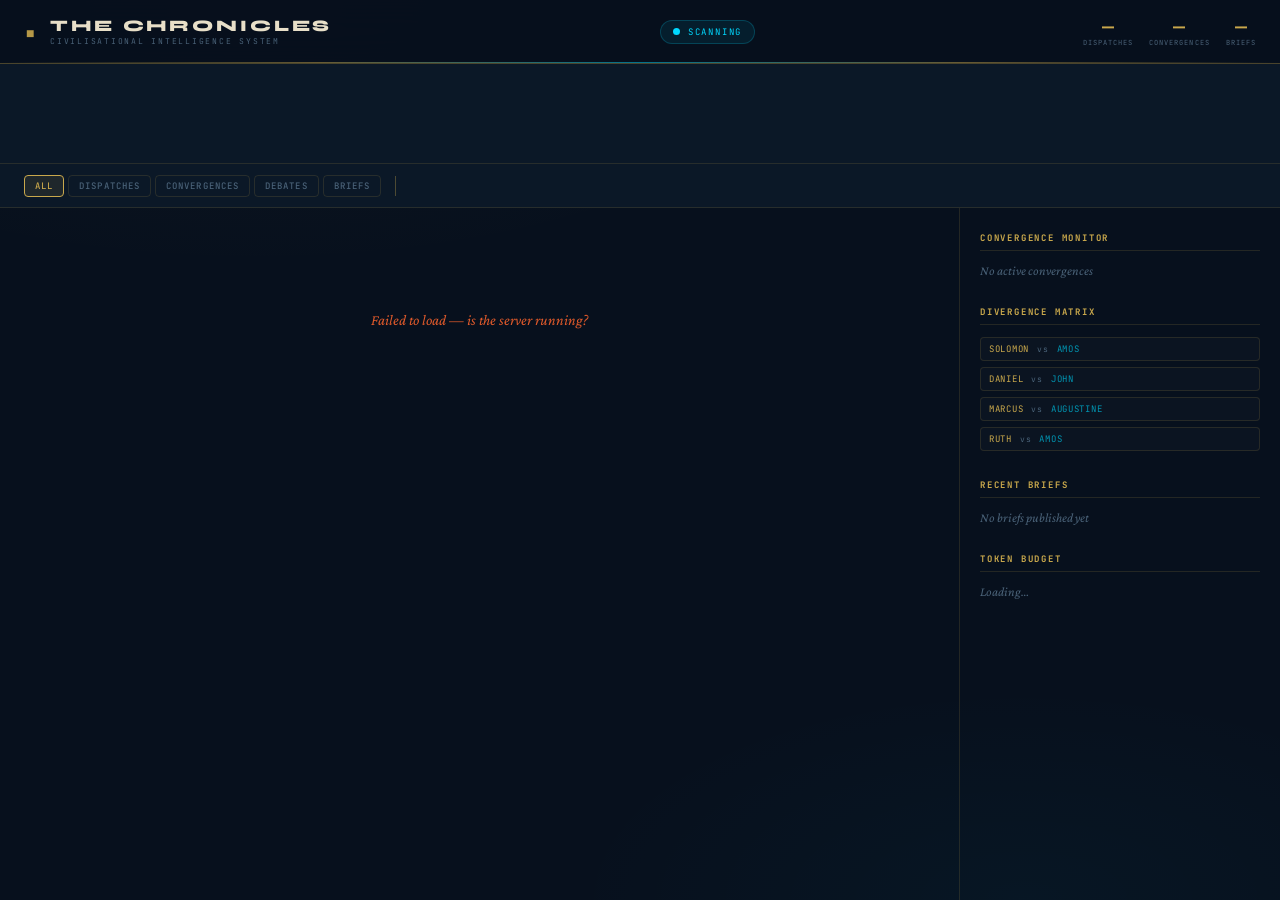
==== index.html @ 288cb097 "Add files via upload" ====
<!DOCTYPE html>
<html lang="en">
<head>
<meta charset="UTF-8"/>
<meta name="viewport" content="width=device-width, initial-scale=1.0"/>
<title>THE CHRONICLES — Civilisational Intelligence</title>
<link rel="preconnect" href="https://fonts.googleapis.com"/>
<link rel="preconnect" href="https://fonts.gstatic.com" crossorigin/>
<link href="https://fonts.googleapis.com/css2?family=Crimson+Pro:ital,wght@0,300;0,400;0,600;1,300;1,400&family=JetBrains+Mono:wght@300;400;500&family=Syne:wght@400;500;600;700;800&display=swap" rel="stylesheet"/>
<link rel="stylesheet" href="style.css"/>
</head>
<body>

<!-- TOPBAR -->
<header class="topbar">
  <div class="topbar-left">
    <div class="site-mark">
      <span class="site-glyph">𒀭</span>
      <div class="site-titles">
        <h1 class="site-name">THE CHRONICLES</h1>
        <p class="site-sub">CIVILISATIONAL INTELLIGENCE SYSTEM</p>
      </div>
    </div>
  </div>
  <div class="topbar-center">
    <div class="live-indicator" id="liveIndicator">
      <span class="live-dot"></span>
      <span class="live-text">SCANNING</span>
    </div>
  </div>
  <div class="topbar-right">
    <div class="weekly-stats" id="weeklyStats">
      <div class="stat-chip"><span class="stat-num" id="statDispatches">—</span><span class="stat-label">DISPATCHES</span></div>
      <div class="stat-chip"><span class="stat-num" id="statAlerts">—</span><span class="stat-label">CONVERGENCES</span></div>
      <div class="stat-chip"><span class="stat-num" id="statBriefs">—</span><span class="stat-label">BRIEFS</span></div>
    </div>
  </div>
</header>

<!-- AGENT STRIP -->
<nav class="agent-strip" id="agentStrip">
  <div class="agent-strip-inner" id="agentStripInner">
    <!-- populated by JS -->
  </div>
</nav>

<!-- FILTER BAR -->
<div class="filter-bar" id="filterBar">
  <div class="filter-group">
    <button class="filter-btn active" data-type="">ALL</button>
    <button class="filter-btn" data-type="dispatch">DISPATCHES</button>
    <button class="filter-btn" data-type="convergence_alert">CONVERGENCES</button>
    <button class="filter-btn" data-type="debate">DEBATES</button>
    <button class="filter-btn" data-type="brief">BRIEFS</button>
  </div>
  <div class="filter-group agent-filters" id="agentFilters">
    <!-- populated by JS -->
  </div>
</div>

<!-- MAIN LAYOUT -->
<main class="main-layout">

  <!-- FEED -->
  <section class="feed" id="feed">
    <div class="feed-loading" id="feedLoading">
      <div class="loading-glyphs">
        <span>𒀭</span><span>𓂀</span><span>✦</span><span>𒁹</span>
      </div>
      <p>Consulting the ancient minds…</p>
    </div>
    <div id="feedItems"></div>
    <div class="empty-state" id="emptyState" style="display:none;">
      <p class="empty-glyph">𒀭</p>
      <p>No dispatches yet. Trigger an agent to begin.</p>
    </div>
  </section>

  <!-- SIDEBAR -->
  <aside class="sidebar">

    <div class="sidebar-section">
      <h3 class="sidebar-title">CONVERGENCE MONITOR</h3>
      <div class="convergence-monitor" id="convergenceMonitor">
        <p class="sidebar-empty">No active convergences</p>
      </div>
    </div>

    <div class="sidebar-section">
      <h3 class="sidebar-title">DIVERGENCE MATRIX</h3>
      <div class="divergence-matrix">
        <div class="div-pair"><span class="div-a">SOLOMON</span><span class="div-sep">vs</span><span class="div-b">AMOS</span></div>
        <div class="div-pair"><span class="div-a">DANIEL</span><span class="div-sep">vs</span><span class="div-b">JOHN</span></div>
        <div class="div-pair"><span class="div-a">MARCUS</span><span class="div-sep">vs</span><span class="div-b">AUGUSTINE</span></div>
        <div class="div-pair"><span class="div-a">RUTH</span><span class="div-sep">vs</span><span class="div-b">AMOS</span></div>
      </div>
    </div>

    <div class="sidebar-section">
      <h3 class="sidebar-title">RECENT BRIEFS</h3>
      <div id="sidebarBriefs"><p class="sidebar-empty">No briefs published yet</p></div>
    </div>

    <div class="sidebar-section">
      <h3 class="sidebar-title">TOKEN BUDGET</h3>
      <div id="budgetDisplay"><p class="sidebar-empty">Loading…</p></div>
    </div>

  </aside>

</main>

<!-- BRIEF MODAL -->
<div class="modal-overlay" id="briefModal" style="display:none;">
  <div class="modal-inner" id="briefModalInner">
    <button class="modal-close" id="briefModalClose">✕</button>
    <div id="briefModalContent"></div>
  </div>
</div>

<script>
// ═══════════════════════════════════════════════════════════════════
// STATE
// ═══════════════════════════════════════════════════════════════════

const state = {
  agents: [],
  dispatches: [],
  briefs: [],
  activeType: '',
  activeAgent: '',
};

const AGENT_COLORS = {
  SOLOMON:         '#C9A84C',
  DANIEL:          '#4A90D9',
  AMOS:            '#E05A2B',
  RUTH:            '#7AC87A',
  JOHN:            '#9B59B6',
  AUGUSTINE:       '#8B6914',
  MARCUS_AURELIUS: '#C0392B',
  HILDEGARD:       '#27AE60',
  SYSTEM:          '#00D8FF',
};

// ═══════════════════════════════════════════════════════════════════
// FETCH
// ═══════════════════════════════════════════════════════════════════

async function fetchAll() {
  try {
    const [agents, dispatches, briefs, stats, budget] = await Promise.all([
      fetch('/api/agents').then(r => r.json()),
      fetch('/api/dispatches?limit=100').then(r => r.json()),
      fetch('/api/briefs?limit=20').then(r => r.json()),
      fetch('/api/stats').then(r => r.json()),
      fetch('/api/budget').then(r => r.json()),
    ]);
    state.agents    = agents;
    state.dispatches= dispatches;
    state.briefs    = briefs;
    renderAgentStrip(agents);
    renderAgentFilters(agents);
    renderFeed();
    renderStats(stats);
    renderBriefs(briefs);
    renderBudget(budget);
    renderConvergenceMonitor(dispatches);
    document.getElementById('feedLoading').style.display = 'none';
    if (!dispatches.length) document.getElementById('emptyState').style.display = 'flex';
  } catch (e) {
    console.error(e);
    document.getElementById('feedLoading').innerHTML = '<p style="color:#E05A2B">Failed to load — is the server running?</p>';
  }
}

// ═══════════════════════════════════════════════════════════════════
// RENDER — AGENT STRIP
// ═══════════════════════════════════════════════════════════════════

function renderAgentStrip(agents) {
  const el = document.getElementById('agentStripInner');
  el.innerHTML = agents.map(a => {
    const color = AGENT_COLORS[a.name] || '#C9A84C';
    const shortName = a.name.replace('_', ' ');
    return `<div class="agent-card" style="--agent-color:${color}" data-agent="${a.name}" onclick="filterByAgent('${a.name}')">
      <div class="agent-card-dot" style="background:${color}"></div>
      <div class="agent-card-info">
        <span class="agent-card-name">${shortName}</span>
        <span class="agent-card-era">${a.era}</span>
        <span class="agent-card-territory">${a.territory}</span>
      </div>
    </div>`;
  }).join('');
}

function renderAgentFilters(agents) {
  const el = document.getElementById('agentFilters');
  el.innerHTML = agents.map(a => {
    const color = AGENT_COLORS[a.name] || '#C9A84C';
    const short = a.name.replace('_AURELIUS','').replace('_',' ');
    return `<button class="filter-btn agent-filter-btn" data-agent="${a.name}" style="--ac:${color}" onclick="filterByAgent('${a.name}')">${short}</button>`;
  }).join('');
}

// ═══════════════════════════════════════════════════════════════════
// RENDER — FEED
// ═══════════════════════════════════════════════════════════════════

function renderFeed() {
  const el = document.getElementById('feedItems');
  let items = state.dispatches;
  if (state.activeType)  items = items.filter(d => d.type  === state.activeType);
  if (state.activeAgent) items = items.filter(d => d.agent === state.activeAgent ||
    (d.mentions && d.mentions.includes(state.activeAgent)));

  // Inject briefs inline by timestamp
  const briefItems = state.briefs.map(b => ({...b, type: 'brief', _isBrief: true}));
  const all = [...items, ...briefItems].sort((a,b) => {
    const ta = a.timestamp || a.created_at || '';
    const tb = b.timestamp || b.created_at || '';
    return tb.localeCompare(ta);
  });

  if (!all.length) {
    document.getElementById('emptyState').style.display = 'flex';
    el.innerHTML = '';
    return;
  }
  document.getElementById('emptyState').style.display = 'none';
  el.innerHTML = all.map(renderDispatchCard).join('');
}

function renderDispatchCard(d) {
  const type  = d.type || 'dispatch';
  const agent = d.agent || 'SYSTEM';
  const color = AGENT_COLORS[agent] || AGENT_COLORS[agent.split(':')[0]] || '#C9A84C';
  const ts    = formatTime(d.timestamp || d.created_at);
  const tags  = Array.isArray(d.tags) ? d.tags : [];
  const sil   = d.sil_score ? d.sil_score.toFixed(2) : null;
  const headline = d.headline || '';
  const body  = d.body || d.verdict || '';
  const agentLabel = agent.replace('_AURELIUS',' AUR.').replace('_',' ');

  if (type === 'convergence_alert') {
    return `<article class="dispatch-card convergence-card" data-id="${d.id||''}">
      <div class="card-alert-bar"></div>
      <div class="card-header">
        <span class="card-type-badge convergence-badge">⚡ CONVERGENCE</span>
        <span class="card-ts">${ts}</span>
      </div>
      <h2 class="card-headline convergence-headline">${headline}</h2>
      <p class="card-body">${body.slice(0,500)}</p>
      ${tags.length ? `<div class="card-tags">${tags.map(t=>`<span class="tag">${t}</span>`).join('')}</div>` : ''}
    </article>`;
  }

  if (type === 'debate') {
    const [agA, agB] = agent.split(':');
    const cA = AGENT_COLORS[agA] || '#C9A84C';
    const cB = AGENT_COLORS[agB] || '#4A90D9';
    return `<article class="dispatch-card debate-card" data-id="${d.id||''}">
      <div class="card-header">
        <span class="card-type-badge debate-badge">⚔ DIVERGENCE</span>
        <div class="debate-agents">
          <span style="color:${cA}">${agA}</span>
          <span class="debate-vs">vs</span>
          <span style="color:${cB}">${(agB||'').replace('_AURELIUS','')}</span>
        </div>
        <span class="card-ts">${ts}</span>
      </div>
      <h2 class="card-headline">${headline}</h2>
      <p class="card-body">${body.slice(0,600)}</p>
      ${tags.length ? `<div class="card-tags">${tags.map(t=>`<span class="tag">${t}</span>`).join('')}</div>` : ''}
    </article>`;
  }

  if (type === 'brief' || d._isBrief) {
    const confidence = d.confidence || 'LOW';
    const confColor = {LOW:'#8B6914', MEDIUM:'#C9A84C', HIGH:'#E05A2B', CONFIRMED:'#00D8FF'}[confidence] || '#C9A84C';
    return `<article class="dispatch-card brief-card" data-id="${d.id||''}" onclick="openBrief('${d.id||''}')">
      <div class="brief-crown">✦ CHRONICLES BRIEF</div>
      <div class="card-header">
        <span class="brief-confidence" style="color:${confColor}; border-color:${confColor}">${confidence}</span>
        <span class="card-ts">${ts}</span>
      </div>
      <h2 class="card-headline brief-headline">${d.headline || ''}</h2>
      <p class="card-body">${(d.verdict||'').slice(0,300)}${d.verdict && d.verdict.length > 300 ? '…' : ''}</p>
      <div class="brief-footer">
        ${Array.isArray(d.agents) ? d.agents.map(a=>`<span class="brief-agent-tag" style="color:${AGENT_COLORS[a]||'#C9A84C'}">${a.replace('_AURELIUS','')}</span>`).join('') : ''}
        <span class="brief-read-more">Read full brief →</span>
      </div>
    </article>`;
  }

  // Default dispatch
  return `<article class="dispatch-card agent-dispatch" style="--agent-color:${color}" data-id="${d.id||''}">
    <div class="card-agent-stripe" style="background:${color}"></div>
    <div class="card-header">
      <div class="card-agent-info">
        <span class="card-agent-dot" style="background:${color}"></span>
        <span class="card-agent-name" style="color:${color}">${agentLabel}</span>
      </div>
      <div class="card-meta-right">
        ${sil ? `<span class="sil-score" title="Signal Integrity Score">${sil}</span>` : ''}
        <span class="card-ts">${ts}</span>
      </div>
    </div>
    ${headline ? `<h2 class="card-headline">${headline}</h2>` : ''}
    <p class="card-body">${body.slice(0,600)}${body.length > 600 ? '…' : ''}</p>
    ${tags.length ? `<div class="card-tags">${tags.slice(0,6).map(t=>`<span class="tag">${t}</span>`).join('')}</div>` : ''}
  </article>`;
}

// ═══════════════════════════════════════════════════════════════════
// RENDER — STATS / SIDEBAR
// ═══════════════════════════════════════════════════════════════════

function renderStats(stats) {
  document.getElementById('statDispatches').textContent = stats.total_dispatches || 0;
  document.getElementById('statAlerts').textContent     = stats.convergence_alerts || 0;
  document.getElementById('statBriefs').textContent     = stats.briefs || 0;
}

function renderBriefs(briefs) {
  const el = document.getElementById('sidebarBriefs');
  if (!briefs.length) { el.innerHTML = '<p class="sidebar-empty">No briefs published yet</p>'; return; }
  el.innerHTML = briefs.slice(0,4).map(b => {
    const conf = b.confidence || 'LOW';
    const confColor = {LOW:'#8B6914',MEDIUM:'#C9A84C',HIGH:'#E05A2B',CONFIRMED:'#00D8FF'}[conf]||'#C9A84C';
    return `<div class="sidebar-brief" onclick="openBrief('${b.id||''}')">
      <span class="brief-conf-dot" style="background:${confColor}"></span>
      <span class="sidebar-brief-headline">${(b.headline||'').slice(0,80)}${(b.headline||'').length>80?'…':''}</span>
    </div>`;
  }).join('');
}

function renderBudget(budget) {
  const el = document.getElementById('budgetDisplay');
  if (!budget || typeof budget !== 'object') { el.innerHTML = '<p class="sidebar-empty">Unavailable</p>'; return; }
  el.innerHTML = Object.entries(budget).map(([agent, info]) => {
    const pct = Math.round((info.used / info.budget) * 100);
    const color = AGENT_COLORS[agent] || '#C9A84C';
    return `<div class="budget-row">
      <span class="budget-agent" style="color:${color}">${agent.replace('_AURELIUS','')}</span>
      <div class="budget-bar-track"><div class="budget-bar-fill" style="width:${pct}%;background:${color}"></div></div>
      <span class="budget-pct">${pct}%</span>
    </div>`;
  }).join('');
}

function renderConvergenceMonitor(dispatches) {
  const el = document.getElementById('convergenceMonitor');
  const alerts = dispatches.filter(d => d.type === 'convergence_alert');
  if (!alerts.length) { el.innerHTML = '<p class="sidebar-empty">No active convergences</p>'; return; }
  el.innerHTML = alerts.slice(0,3).map(a => `
    <div class="convergence-item">
      <span class="conv-flash">⚡</span>
      <span class="conv-text">${(a.headline||'').replace('CONVERGENCE: ','').slice(0,70)}</span>
    </div>
  `).join('');
}

// ═══════════════════════════════════════════════════════════════════
// BRIEF MODAL
// ═══════════════════════════════════════════════════════════════════

function openBrief(id) {
  if (!id) return;
  const brief = state.briefs.find(b => b.id === id);
  if (!brief) return;

  const confColor = {LOW:'#8B6914',MEDIUM:'#C9A84C',HIGH:'#E05A2B',CONFIRMED:'#00D8FF'}[brief.confidence||'LOW']||'#C9A84C';
  const evidence  = Array.isArray(brief.evidence) ? brief.evidence : [];
  const actionItems = Array.isArray(brief.action_items) ? brief.action_items : [];

  document.getElementById('briefModalContent').innerHTML = `
    <div class="brief-modal-crown">✦ CHRONICLES BRIEF</div>
    <div class="brief-modal-confidence" style="color:${confColor};border-color:${confColor}">${brief.confidence||'LOW'} CONFIDENCE</div>
    <h2 class="brief-modal-headline">${brief.headline||''}</h2>

    <div class="brief-modal-section">
      <h4>VERDICT</h4>
      <p>${brief.verdict||''}</p>
    </div>
    ${brief.ancient_parallel ? `<div class="brief-modal-section ancient">
      <h4>ANCIENT PARALLEL</h4>
      <p>${brief.ancient_parallel}</p>
    </div>` : ''}
    ${evidence.length ? `<div class="brief-modal-section">
      <h4>EVIDENCE</h4>
      <ul>${evidence.map(e=>`<li>${e}</li>`).join('')}</ul>
    </div>` : ''}
    ${brief.implications ? `<div class="brief-modal-section">
      <h4>IMPLICATIONS</h4>
      <p>${brief.implications}</p>
    </div>` : ''}
    ${brief.whitespace ? `<div class="brief-modal-section whitespace">
      <h4>WHITESPACE — WHAT CIVILISATION HAS FORGOTTEN</h4>
      <p>${brief.whitespace}</p>
    </div>` : ''}
    ${brief.timeline ? `<div class="brief-modal-section">
      <h4>TIMELINE TO MAINSTREAM RECOGNITION</h4>
      <p>${brief.timeline}</p>
    </div>` : ''}
  `;

  document.getElementById('briefModal').style.display = 'flex';
  document.body.style.overflow = 'hidden';
}

document.getElementById('briefModalClose').onclick = closeBrief;
document.getElementById('briefModal').onclick = function(e) {
  if (e.target === this) closeBrief();
};
function closeBrief() {
  document.getElementById('briefModal').style.display = 'none';
  document.body.style.overflow = '';
}

// ═══════════════════════════════════════════════════════════════════
// FILTERS
// ═══════════════════════════════════════════════════════════════════

document.getElementById('filterBar').addEventListener('click', e => {
  const btn = e.target.closest('.filter-btn');
  if (!btn) return;

  if (btn.dataset.type !== undefined) {
    document.querySelectorAll('.filter-btn[data-type]').forEach(b => b.classList.remove('active'));
    btn.classList.add('active');
    state.activeType = btn.dataset.type;
    state.activeAgent = '';
    document.querySelectorAll('.agent-filter-btn').forEach(b => b.classList.remove('active'));
    renderFeed();
  }
});

function filterByAgent(name) {
  if (state.activeAgent === name) {
    state.activeAgent = '';
    document.querySelectorAll('.agent-filter-btn').forEach(b => b.classList.remove('active'));
    document.querySelectorAll('.agent-card').forEach(c => c.classList.remove('active'));
  } else {
    state.activeAgent = name;
    document.querySelectorAll('.agent-filter-btn').forEach(b => {
      b.classList.toggle('active', b.dataset.agent === name);
    });
    document.querySelectorAll('.agent-card').forEach(c => {
      c.classList.toggle('active', c.dataset.agent === name);
    });
  }
  renderFeed();
}

// ═══════════════════════════════════════════════════════════════════
// UTILS
// ═══════════════════════════════════════════════════════════════════

function formatTime(ts) {
  if (!ts) return '';
  try {
    const d = new Date(ts);
    const now = new Date();
    const diff = Math.floor((now - d) / 1000);
    if (diff < 60)   return `${diff}s ago`;
    if (diff < 3600) return `${Math.floor(diff/60)}m ago`;
    if (diff < 86400)return `${Math.floor(diff/3600)}h ago`;
    return d.toLocaleDateString('en-GB', {day:'numeric', month:'short'});
  } catch {
    return ts.slice(0,16);
  }
}

// ═══════════════════════════════════════════════════════════════════
// AUTO-REFRESH
// ═══════════════════════════════════════════════════════════════════

fetchAll();
setInterval(fetchAll, 5 * 60 * 1000);  // refresh every 5 min
</script>
</body>
</html>
---- style.css ----
/* ═══════════════════════════════════════════════════════════════════
   THE CHRONICLES — Living Archive Stylesheet
   Dark navy / gold / cyan — ancient & digital simultaneously
   ═══════════════════════════════════════════════════════════════════ */

:root {
  --bg-deep:       #07101D;
  --bg-surface:    #0B1827;
  --bg-raised:     #0F2035;
  --bg-card:       #0D1E30;
  --bg-card-hover: #112340;

  --gold:          #C9A84C;
  --gold-dim:      #8A6E2A;
  --gold-bright:   #E8C56A;
  --cyan:          #00D8FF;
  --cyan-dim:      #0096B3;

  --text-primary:  #E8DFC8;
  --text-secondary:#8FA4B8;
  --text-muted:    #4A6278;

  --border:        rgba(201,168,76,0.15);
  --border-strong: rgba(201,168,76,0.35);
  --border-cyan:   rgba(0,216,255,0.2);

  --font-serif:    'Crimson Pro', Georgia, serif;
  --font-mono:     'JetBrains Mono', 'Courier New', monospace;
  --font-sans:     'Syne', 'Helvetica Neue', sans-serif;

  --radius-sm:     4px;
  --radius:        8px;
  --radius-lg:     12px;

  --topbar-h:      64px;
  --strip-h:       100px;
  --filter-h:      44px;
}

/* ── RESET ─────────────────────────────────────────────────────── */
*, *::before, *::after { box-sizing: border-box; margin: 0; padding: 0; }
html { scroll-behavior: smooth; }

body {
  background: var(--bg-deep);
  color: var(--text-primary);
  font-family: var(--font-sans);
  min-height: 100vh;
  overflow-x: hidden;
  /* subtle noise texture */
  background-image:
    radial-gradient(ellipse 80% 50% at 20% 0%, rgba(201,168,76,0.04) 0%, transparent 60%),
    radial-gradient(ellipse 60% 40% at 80% 100%, rgba(0,216,255,0.03) 0%, transparent 60%);
}

/* ── TOPBAR ────────────────────────────────────────────────────── */
.topbar {
  position: sticky;
  top: 0;
  z-index: 100;
  height: var(--topbar-h);
  background: rgba(7,16,29,0.92);
  backdrop-filter: blur(16px);
  border-bottom: 1px solid var(--border-strong);
  display: flex;
  align-items: center;
  justify-content: space-between;
  padding: 0 24px;
  gap: 16px;
}

.topbar::before {
  content: '';
  position: absolute;
  bottom: 0; left: 0; right: 0;
  height: 1px;
  background: linear-gradient(90deg, transparent, var(--gold), var(--cyan), var(--gold), transparent);
  opacity: 0.5;
}

.site-mark {
  display: flex;
  align-items: center;
  gap: 14px;
}

.site-glyph {
  font-size: 28px;
  color: var(--gold);
  opacity: 0.9;
  line-height: 1;
}

.site-name {
  font-family: var(--font-sans);
  font-size: 16px;
  font-weight: 800;
  letter-spacing: 0.18em;
  color: var(--text-primary);
  line-height: 1.1;
}

.site-sub {
  font-family: var(--font-mono);
  font-size: 8px;
  letter-spacing: 0.22em;
  color: var(--text-muted);
  margin-top: 2px;
}

/* Live indicator */
.live-indicator {
  display: flex;
  align-items: center;
  gap: 8px;
  background: rgba(0,216,255,0.08);
  border: 1px solid var(--border-cyan);
  border-radius: 20px;
  padding: 5px 12px;
}

.live-dot {
  width: 7px;
  height: 7px;
  border-radius: 50%;
  background: var(--cyan);
  animation: pulse-dot 1.8s ease-in-out infinite;
}

@keyframes pulse-dot {
  0%, 100% { opacity: 1; box-shadow: 0 0 0 0 rgba(0,216,255,0.4); }
  50%       { opacity: 0.7; box-shadow: 0 0 0 5px rgba(0,216,255,0); }
}

.live-text {
  font-family: var(--font-mono);
  font-size: 9px;
  letter-spacing: 0.2em;
  color: var(--cyan);
}

/* Weekly stats */
.weekly-stats {
  display: flex;
  gap: 16px;
}

.stat-chip {
  display: flex;
  flex-direction: column;
  align-items: center;
  gap: 1px;
}

.stat-num {
  font-family: var(--font-mono);
  font-size: 20px;
  font-weight: 500;
  color: var(--gold);
  line-height: 1;
}

.stat-label {
  font-family: var(--font-mono);
  font-size: 7px;
  letter-spacing: 0.15em;
  color: var(--text-muted);
}

/* ── AGENT STRIP ───────────────────────────────────────────────── */
.agent-strip {
  background: var(--bg-surface);
  border-bottom: 1px solid var(--border);
  height: var(--strip-h);
  overflow-x: auto;
  scrollbar-width: thin;
  scrollbar-color: var(--gold-dim) transparent;
}

.agent-strip::-webkit-scrollbar { height: 3px; }
.agent-strip::-webkit-scrollbar-thumb { background: var(--gold-dim); border-radius: 2px; }

.agent-strip-inner {
  display: flex;
  gap: 2px;
  padding: 12px 24px;
  min-width: max-content;
  height: 100%;
  align-items: center;
}

.agent-card {
  display: flex;
  align-items: center;
  gap: 10px;
  padding: 8px 14px;
  border-radius: var(--radius-sm);
  border: 1px solid transparent;
  cursor: pointer;
  transition: all 0.2s ease;
  flex-shrink: 0;
  background: rgba(255,255,255,0.02);
}

.agent-card:hover, .agent-card.active {
  background: rgba(255,255,255,0.05);
  border-color: var(--agent-color, var(--gold));
}

.agent-card-dot {
  width: 8px;
  height: 8px;
  border-radius: 50%;
  flex-shrink: 0;
}

.agent-card-info {
  display: flex;
  flex-direction: column;
  gap: 2px;
}

.agent-card-name {
  font-family: var(--font-sans);
  font-size: 11px;
  font-weight: 700;
  letter-spacing: 0.1em;
  color: var(--agent-color, var(--gold));
  text-transform: uppercase;
}

.agent-card-era {
  font-family: var(--font-mono);
  font-size: 9px;
  color: var(--text-muted);
  letter-spacing: 0.05em;
}

.agent-card-territory {
  font-family: var(--font-mono);
  font-size: 8px;
  color: var(--text-muted);
  text-transform: uppercase;
  letter-spacing: 0.1em;
}

/* ── FILTER BAR ────────────────────────────────────────────────── */
.filter-bar {
  background: var(--bg-surface);
  border-bottom: 1px solid var(--border);
  height: var(--filter-h);
  display: flex;
  align-items: center;
  gap: 8px;
  padding: 0 24px;
  overflow-x: auto;
  scrollbar-width: none;
}
.filter-bar::-webkit-scrollbar { display: none; }

.filter-group {
  display: flex;
  gap: 4px;
  flex-shrink: 0;
  align-items: center;
}
.filter-group + .filter-group::before {
  content: '';
  width: 1px;
  height: 20px;
  background: var(--border-strong);
  margin: 0 6px;
  flex-shrink: 0;
}

.filter-btn {
  font-family: var(--font-mono);
  font-size: 9px;
  font-weight: 500;
  letter-spacing: 0.12em;
  padding: 4px 10px;
  border: 1px solid var(--border);
  border-radius: var(--radius-sm);
  background: transparent;
  color: var(--text-muted);
  cursor: pointer;
  transition: all 0.15s ease;
  white-space: nowrap;
}

.filter-btn:hover {
  border-color: var(--gold-dim);
  color: var(--gold);
}

.filter-btn.active {
  background: rgba(201,168,76,0.1);
  border-color: var(--gold);
  color: var(--gold);
}

.agent-filter-btn.active {
  background: rgba(var(--ac), 0.1);
  border-color: var(--ac, var(--gold));
  color: var(--ac, var(--gold));
}

/* ── MAIN LAYOUT ───────────────────────────────────────────────── */
.main-layout {
  display: grid;
  grid-template-columns: 1fr 320px;
  gap: 0;
  max-width: 1400px;
  margin: 0 auto;
  min-height: calc(100vh - var(--topbar-h) - var(--strip-h) - var(--filter-h));
}

/* ── FEED ──────────────────────────────────────────────────────── */
.feed {
  padding: 24px;
  border-right: 1px solid var(--border);
  min-height: 600px;
}

.feed-loading {
  display: flex;
  flex-direction: column;
  align-items: center;
  justify-content: center;
  padding: 80px 0;
  gap: 16px;
}

.loading-glyphs {
  display: flex;
  gap: 12px;
}

.loading-glyphs span {
  font-size: 24px;
  color: var(--gold);
  animation: glyph-pulse 1.6s ease-in-out infinite;
}
.loading-glyphs span:nth-child(1) { animation-delay: 0s; }
.loading-glyphs span:nth-child(2) { animation-delay: 0.2s; }
.loading-glyphs span:nth-child(3) { animation-delay: 0.4s; }
.loading-glyphs span:nth-child(4) { animation-delay: 0.6s; }

@keyframes glyph-pulse {
  0%, 100% { opacity: 0.2; }
  50%       { opacity: 1; }
}

.feed-loading p {
  font-family: var(--font-serif);
  font-style: italic;
  color: var(--text-muted);
  font-size: 15px;
}

.empty-state {
  display: flex;
  flex-direction: column;
  align-items: center;
  justify-content: center;
  padding: 80px 0;
  gap: 16px;
  text-align: center;
}

.empty-glyph {
  font-size: 40px;
  color: var(--gold-dim);
}

/* ── DISPATCH CARDS ────────────────────────────────────────────── */
.dispatch-card {
  position: relative;
  background: var(--bg-card);
  border: 1px solid var(--border);
  border-radius: var(--radius);
  padding: 20px 22px;
  margin-bottom: 14px;
  transition: all 0.2s ease;
  overflow: hidden;
  animation: card-enter 0.35s ease forwards;
}

@keyframes card-enter {
  from { opacity: 0; transform: translateY(8px); }
  to   { opacity: 1; transform: translateY(0); }
}

.dispatch-card:hover {
  background: var(--bg-card-hover);
  border-color: var(--border-strong);
}

/* Agent stripe */
.card-agent-stripe {
  position: absolute;
  top: 0; left: 0;
  width: 3px;
  height: 100%;
  opacity: 0.8;
}

.agent-dispatch { padding-left: 26px; }

/* Card header */
.card-header {
  display: flex;
  align-items: center;
  justify-content: space-between;
  margin-bottom: 10px;
  gap: 10px;
  flex-wrap: wrap;
}

.card-agent-info {
  display: flex;
  align-items: center;
  gap: 7px;
}

.card-agent-dot {
  width: 6px;
  height: 6px;
  border-radius: 50%;
  flex-shrink: 0;
}

.card-agent-name {
  font-family: var(--font-mono);
  font-size: 10px;
  letter-spacing: 0.15em;
  font-weight: 500;
  text-transform: uppercase;
}

.card-meta-right {
  display: flex;
  align-items: center;
  gap: 10px;
}

.sil-score {
  font-family: var(--font-mono);
  font-size: 9px;
  color: var(--cyan-dim);
  border: 1px solid var(--border-cyan);
  padding: 1px 5px;
  border-radius: 3px;
  letter-spacing: 0.05em;
}

.card-ts {
  font-family: var(--font-mono);
  font-size: 9px;
  color: var(--text-muted);
  letter-spacing: 0.05em;
  white-space: nowrap;
}

/* Card headline */
.card-headline {
  font-family: var(--font-serif);
  font-size: 18px;
  font-weight: 400;
  color: var(--text-primary);
  line-height: 1.35;
  margin-bottom: 10px;
  letter-spacing: 0.01em;
}

/* Card body */
.card-body {
  font-family: var(--font-serif);
  font-size: 15px;
  line-height: 1.65;
  color: rgba(232,223,200,0.82);
}

/* Tags */
.card-tags {
  display: flex;
  flex-wrap: wrap;
  gap: 5px;
  margin-top: 12px;
}

.tag {
  font-family: var(--font-mono);
  font-size: 8px;
  letter-spacing: 0.12em;
  color: var(--text-muted);
  border: 1px solid var(--border);
  padding: 2px 7px;
  border-radius: 3px;
  text-transform: uppercase;
}

/* ── CONVERGENCE CARD ──────────────────────────────────────────── */
.convergence-card {
  border-color: rgba(0,216,255,0.4);
  background: rgba(0,216,255,0.04);
}

.card-alert-bar {
  position: absolute;
  top: 0; left: 0; right: 0;
  height: 2px;
  background: linear-gradient(90deg, transparent, var(--cyan), transparent);
  animation: alert-bar 2s ease-in-out infinite;
}

@keyframes alert-bar {
  0%, 100% { opacity: 0.4; }
  50%       { opacity: 1; }
}

.card-type-badge {
  font-family: var(--font-mono);
  font-size: 9px;
  letter-spacing: 0.15em;
  font-weight: 500;
  padding: 3px 8px;
  border-radius: 3px;
}

.convergence-badge {
  color: var(--cyan);
  border: 1px solid var(--border-cyan);
  background: rgba(0,216,255,0.08);
}

.convergence-headline {
  color: var(--cyan) !important;
}

/* ── DEBATE CARD ───────────────────────────────────────────────── */
.debate-card {
  border-color: rgba(201,168,76,0.3);
}

.debate-badge {
  color: var(--gold);
  border: 1px solid rgba(201,168,76,0.4);
  background: rgba(201,168,76,0.08);
}

.debate-agents {
  display: flex;
  align-items: center;
  gap: 8px;
  font-family: var(--font-mono);
  font-size: 10px;
  font-weight: 500;
  letter-spacing: 0.1em;
}

.debate-vs {
  color: var(--text-muted);
  font-size: 8px;
}

/* ── BRIEF CARD ────────────────────────────────────────────────── */
.brief-card {
  border-color: rgba(201,168,76,0.5);
  background: rgba(201,168,76,0.04);
  cursor: pointer;
}

.brief-card:hover {
  background: rgba(201,168,76,0.08);
}

.brief-crown {
  font-family: var(--font-mono);
  font-size: 9px;
  letter-spacing: 0.25em;
  color: var(--gold);
  margin-bottom: 10px;
  opacity: 0.9;
}

.brief-confidence {
  font-family: var(--font-mono);
  font-size: 9px;
  letter-spacing: 0.15em;
  font-weight: 500;
  padding: 3px 8px;
  border-radius: 3px;
  border: 1px solid;
}

.brief-headline {
  font-size: 20px !important;
  font-weight: 600 !important;
  color: var(--gold-bright) !important;
}

.brief-footer {
  display: flex;
  align-items: center;
  gap: 8px;
  flex-wrap: wrap;
  margin-top: 12px;
}

.brief-agent-tag {
  font-family: var(--font-mono);
  font-size: 9px;
  letter-spacing: 0.1em;
  text-transform: uppercase;
}

.brief-read-more {
  font-family: var(--font-mono);
  font-size: 9px;
  color: var(--gold-dim);
  margin-left: auto;
  letter-spacing: 0.08em;
}

/* ── SIDEBAR ───────────────────────────────────────────────────── */
.sidebar {
  padding: 24px 20px;
  position: sticky;
  top: calc(var(--topbar-h) + var(--strip-h) + var(--filter-h));
  height: calc(100vh - var(--topbar-h) - var(--strip-h) - var(--filter-h));
  overflow-y: auto;
  scrollbar-width: thin;
  scrollbar-color: var(--border-strong) transparent;
}

.sidebar::-webkit-scrollbar { width: 3px; }
.sidebar::-webkit-scrollbar-thumb { background: var(--border-strong); }

.sidebar-section {
  margin-bottom: 28px;
}

.sidebar-title {
  font-family: var(--font-mono);
  font-size: 9px;
  letter-spacing: 0.2em;
  color: var(--gold);
  text-transform: uppercase;
  margin-bottom: 12px;
  padding-bottom: 6px;
  border-bottom: 1px solid var(--border);
}

.sidebar-empty {
  font-family: var(--font-serif);
  font-style: italic;
  font-size: 13px;
  color: var(--text-muted);
}

/* Convergence monitor */
.convergence-item {
  display: flex;
  align-items: flex-start;
  gap: 8px;
  padding: 6px 0;
  border-bottom: 1px solid var(--border);
}

.conv-flash {
  color: var(--cyan);
  font-size: 12px;
  flex-shrink: 0;
  margin-top: 1px;
}

.conv-text {
  font-family: var(--font-mono);
  font-size: 9px;
  color: var(--text-secondary);
  letter-spacing: 0.05em;
  line-height: 1.4;
}

/* Divergence matrix */
.divergence-matrix {
  display: flex;
  flex-direction: column;
  gap: 6px;
}

.div-pair {
  display: flex;
  align-items: center;
  gap: 8px;
  padding: 5px 8px;
  border: 1px solid var(--border);
  border-radius: var(--radius-sm);
  background: rgba(255,255,255,0.02);
  font-family: var(--font-mono);
  font-size: 9px;
  letter-spacing: 0.08em;
}

.div-a { color: var(--gold); }
.div-b { color: var(--cyan-dim); }
.div-sep { color: var(--text-muted); font-size: 8px; }

/* Sidebar briefs */
.sidebar-brief {
  display: flex;
  align-items: flex-start;
  gap: 8px;
  padding: 7px 0;
  border-bottom: 1px solid var(--border);
  cursor: pointer;
  transition: opacity 0.15s;
}

.sidebar-brief:hover { opacity: 0.75; }

.brief-conf-dot {
  width: 6px;
  height: 6px;
  border-radius: 50%;
  flex-shrink: 0;
  margin-top: 4px;
}

.sidebar-brief-headline {
  font-family: var(--font-serif);
  font-size: 13px;
  line-height: 1.4;
  color: var(--text-secondary);
}

/* Budget rows */
.budget-row {
  display: flex;
  align-items: center;
  gap: 8px;
  margin-bottom: 6px;
}

.budget-agent {
  font-family: var(--font-mono);
  font-size: 8px;
  letter-spacing: 0.08em;
  width: 70px;
  flex-shrink: 0;
  text-transform: uppercase;
  overflow: hidden;
  text-overflow: ellipsis;
  white-space: nowrap;
}

.budget-bar-track {
  flex: 1;
  height: 3px;
  background: rgba(255,255,255,0.06);
  border-radius: 2px;
  overflow: hidden;
}

.budget-bar-fill {
  height: 100%;
  border-radius: 2px;
  transition: width 0.6s ease;
  opacity: 0.8;
}

.budget-pct {
  font-family: var(--font-mono);
  font-size: 8px;
  color: var(--text-muted);
  width: 28px;
  text-align: right;
  flex-shrink: 0;
}

/* ── BRIEF MODAL ───────────────────────────────────────────────── */
.modal-overlay {
  position: fixed;
  inset: 0;
  z-index: 200;
  background: rgba(7,16,29,0.85);
  backdrop-filter: blur(12px);
  display: flex;
  align-items: center;
  justify-content: center;
  padding: 24px;
}

.modal-inner {
  position: relative;
  background: var(--bg-raised);
  border: 1px solid var(--border-strong);
  border-radius: var(--radius-lg);
  max-width: 680px;
  width: 100%;
  max-height: 85vh;
  overflow-y: auto;
  padding: 36px 40px;
  scrollbar-width: thin;
  animation: modal-in 0.25s ease forwards;
}

@keyframes modal-in {
  from { opacity: 0; transform: translateY(16px) scale(0.97); }
  to   { opacity: 1; transform: translateY(0) scale(1); }
}

.modal-close {
  position: absolute;
  top: 16px; right: 16px;
  background: transparent;
  border: 1px solid var(--border);
  color: var(--text-muted);
  width: 28px;
  height: 28px;
  border-radius: 50%;
  font-size: 11px;
  cursor: pointer;
  display: flex;
  align-items: center;
  justify-content: center;
  transition: all 0.15s;
}
.modal-close:hover { border-color: var(--gold); color: var(--gold); }

.brief-modal-crown {
  font-family: var(--font-mono);
  font-size: 9px;
  letter-spacing: 0.3em;
  color: var(--gold);
  margin-bottom: 8px;
}

.brief-modal-confidence {
  font-family: var(--font-mono);
  font-size: 10px;
  letter-spacing: 0.2em;
  padding: 4px 10px;
  border: 1px solid;
  border-radius: 3px;
  display: inline-block;
  margin-bottom: 18px;
}

.brief-modal-headline {
  font-family: var(--font-serif);
  font-size: 24px;
  font-weight: 600;
  color: var(--gold-bright);
  line-height: 1.3;
  margin-bottom: 24px;
}

.brief-modal-section {
  margin-bottom: 20px;
  padding-bottom: 20px;
  border-bottom: 1px solid var(--border);
}

.brief-modal-section:last-child { border-bottom: none; }

.brief-modal-section h4 {
  font-family: var(--font-mono);
  font-size: 8px;
  letter-spacing: 0.22em;
  color: var(--gold-dim);
  text-transform: uppercase;
  margin-bottom: 8px;
}

.brief-modal-section p,
.brief-modal-section li {
  font-family: var(--font-serif);
  font-size: 16px;
  line-height: 1.65;
  color: var(--text-secondary);
}

.brief-modal-section ul {
  padding-left: 18px;
  display: flex;
  flex-direction: column;
  gap: 6px;
}

.brief-modal-section.ancient {
  background: rgba(201,168,76,0.04);
  padding: 14px 16px;
  border-radius: var(--radius-sm);
  border: 1px solid rgba(201,168,76,0.15);
}

.brief-modal-section.whitespace {
  background: rgba(0,216,255,0.03);
  padding: 14px 16px;
  border-radius: var(--radius-sm);
  border: 1px solid rgba(0,216,255,0.15);
}

/* ── RESPONSIVE ────────────────────────────────────────────────── */
@media (max-width: 1024px) {
  .main-layout {
    grid-template-columns: 1fr;
  }
  .sidebar {
    position: static;
    height: auto;
    border-top: 1px solid var(--border);
    display: grid;
    grid-template-columns: 1fr 1fr;
    gap: 24px;
    padding: 24px;
  }
}

@media (max-width: 680px) {
  .topbar { padding: 0 16px; }
  .site-name { font-size: 13px; }
  .weekly-stats { gap: 10px; }
  .stat-num { font-size: 16px; }
  .feed { padding: 16px; }
  .sidebar {
    grid-template-columns: 1fr;
    padding: 16px;
  }
  .modal-inner { padding: 24px 20px; }
  .brief-modal-headline { font-size: 20px; }
  .card-headline { font-size: 16px; }
}

/* ── SCROLLBAR GLOBAL ──────────────────────────────────────────── */
::-webkit-scrollbar { width: 5px; height: 5px; }
::-webkit-scrollbar-track { background: transparent; }
::-webkit-scrollbar-thumb { background: var(--border-strong); border-radius: 3px; }
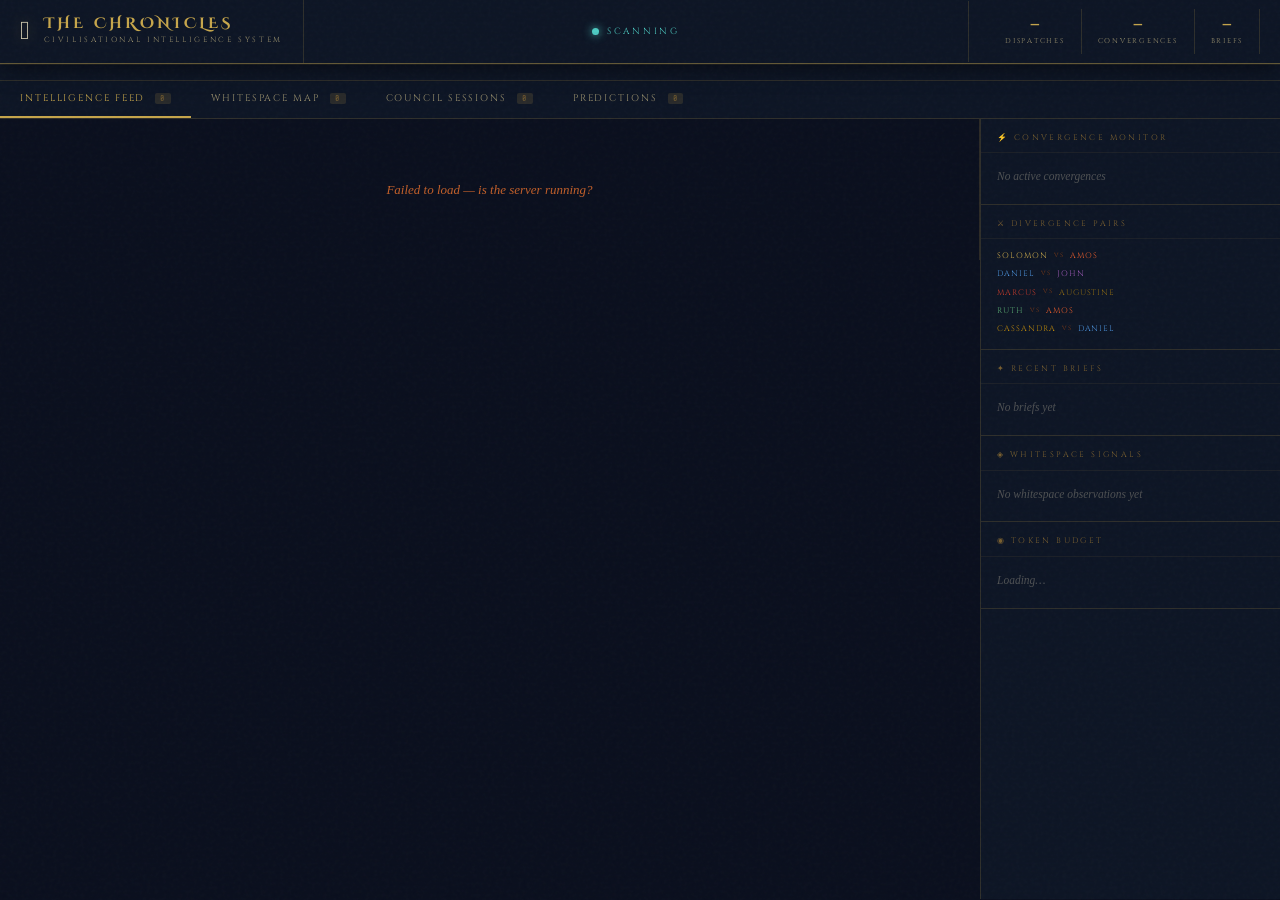
==== commit 77725735: "Add files via upload" ====
--- a/index.html
+++ b/index.html
@@ -2,118 +2,1637 @@
 <html lang="en">
 <head>
 <meta charset="UTF-8"/>
-<meta name="viewport" content="width=device-width, initial-scale=1.0"/>
+<meta name="viewport" content="width=device-width, initial-scale=1.0, viewport-fit=cover"/>
 <title>THE CHRONICLES — Civilisational Intelligence</title>
 <link rel="preconnect" href="https://fonts.googleapis.com"/>
 <link rel="preconnect" href="https://fonts.gstatic.com" crossorigin/>
-<link href="https://fonts.googleapis.com/css2?family=Crimson+Pro:ital,wght@0,300;0,400;0,600;1,300;1,400&family=JetBrains+Mono:wght@300;400;500&family=Syne:wght@400;500;600;700;800&display=swap" rel="stylesheet"/>
-<link rel="stylesheet" href="style.css"/>
+<link href="https://fonts.googleapis.com/css2?family=Cinzel:wght@400;500;600;700;900&family=Cinzel+Decorative:wght@400;700&family=IM+Fell+English:ital@0;1&family=Share+Tech+Mono&display=swap" rel="stylesheet"/>
+<style>
+/* ═══════════════════════════════════════════════════════════════
+   DESIGN LANGUAGE:
+   Ancient clay tablet ✕ Bloomberg terminal
+   Colour: deep lapis lazuli navy, burnished gold, papyrus cream, 
+           verdigris cyan, blood ochre
+   Type:   Cinzel (ancient Roman inscriptions) for all labels/UI
+           IM Fell English (17th-c letterpress) for body prose
+           Share Tech Mono for data/scores
+   Motif:  Cuneiform-grid scanlines, ruled column dividers, 
+           sigil glyphs, tablet crack textures
+═══════════════════════════════════════════════════════════════ */
+
+:root {
+  --lapis:       #0A0F1E;
+  --lapis-mid:   #0D1525;
+  --lapis-light: #162035;
+  --lapis-rim:   #1E2D4A;
+  --gold:        #C9A84C;
+  --gold-bright: #E8C56A;
+  --gold-dim:    #7A6030;
+  --papyrus:     #E8DFC0;
+  --papyrus-dim: #9A916E;
+  --cyan:        #4ECDC4;
+  --cyan-dim:    #2A7A76;
+  --ochre:       #C4602A;
+  --ochre-dim:   #7A3A18;
+  --violet:      #8B6FC8;
+  --green:       #5AAA72;
+  --green-dim:   #2A5A3A;
+
+  /* Agent colours */
+  --c-solomon:   #C9A84C;
+  --c-daniel:    #4A90D9;
+  --c-amos:      #E05A2B;
+  --c-ruth:      #5AAA72;
+  --c-john:      #9B59B6;
+  --c-augustine: #8B6914;
+  --c-marcus:    #C0392B;
+  --c-hildegard: #27AE60;
+  --c-cassandra: #B8860B;
+  --c-system:    #4ECDC4;
+
+  --font-display: 'Cinzel', serif;
+  --font-deco:    'Cinzel Decorative', serif;
+  --font-body:    'IM Fell English', serif;
+  --font-mono:    'Share Tech Mono', monospace;
+
+  --border: 1px solid rgba(201,168,76,0.18);
+  --border-bright: 1px solid rgba(201,168,76,0.45);
+  --scanline-opacity: 0.025;
+  --transition: 180ms ease;
+}
+
+*, *::before, *::after { box-sizing: border-box; margin: 0; padding: 0; }
+
+html { scroll-behavior: smooth; }
+
+body {
+  background: var(--lapis);
+  color: var(--papyrus);
+  font-family: var(--font-body);
+  font-size: 15px;
+  line-height: 1.65;
+  min-height: 100vh;
+  overflow-x: hidden;
+}
+
+/* ── SCANLINE OVERLAY ─────────────────────────────────────── */
+body::before {
+  content: '';
+  position: fixed;
+  inset: 0;
+  background: repeating-linear-gradient(
+    0deg,
+    transparent,
+    transparent 2px,
+    rgba(0,0,0, var(--scanline-opacity)) 2px,
+    rgba(0,0,0, var(--scanline-opacity)) 4px
+  );
+  pointer-events: none;
+  z-index: 9999;
+}
+
+/* ── TABLET GRAIN ─────────────────────────────────────────── */
+body::after {
+  content: '';
+  position: fixed;
+  inset: 0;
+  background-image: url("data:image/svg+xml,%3Csvg viewBox='0 0 256 256' xmlns='http://www.w3.org/2000/svg'%3E%3Cfilter id='n'%3E%3CfeTurbulence type='fractalNoise' baseFrequency='0.9' numOctaves='4' stitchTiles='stitch'/%3E%3C/filter%3E%3Crect width='100%25' height='100%25' filter='url(%23n)' opacity='0.04'/%3E%3C/svg%3E");
+  pointer-events: none;
+  z-index: 9998;
+  opacity: 0.6;
+}
+
+/* ══════════════════════════════════════════════════════════════
+   TOPBAR
+══════════════════════════════════════════════════════════════ */
+
+.topbar {
+  position: sticky;
+  top: 0;
+  z-index: 200;
+  background: var(--lapis-mid);
+  border-bottom: var(--border-bright);
+  display: grid;
+  grid-template-columns: auto 1fr auto;
+  align-items: center;
+  gap: 0;
+  padding: 0;
+  box-shadow: 0 2px 24px rgba(0,0,0,0.6), 0 1px 0 rgba(201,168,76,0.12);
+}
+
+.topbar-left {
+  display: flex;
+  align-items: center;
+  padding: 10px 20px;
+  border-right: var(--border);
+}
+
+.site-mark {
+  display: flex;
+  align-items: center;
+  gap: 14px;
+}
+
+.site-glyph {
+  font-size: 26px;
+  opacity: 0.9;
+  filter: drop-shadow(0 0 8px rgba(201,168,76,0.5));
+  animation: glyph-pulse 4s ease-in-out infinite;
+}
+
+@keyframes glyph-pulse {
+  0%, 100% { filter: drop-shadow(0 0 6px rgba(201,168,76,0.4)); }
+  50%       { filter: drop-shadow(0 0 14px rgba(201,168,76,0.8)); }
+}
+
+.site-name {
+  font-family: var(--font-deco);
+  font-size: 15px;
+  font-weight: 700;
+  letter-spacing: 0.22em;
+  color: var(--gold);
+  text-transform: uppercase;
+  line-height: 1;
+}
+
+.site-sub {
+  font-family: var(--font-display);
+  font-size: 7.5px;
+  letter-spacing: 0.35em;
+  color: var(--papyrus-dim);
+  text-transform: uppercase;
+  margin-top: 3px;
+}
+
+.topbar-center {
+  padding: 10px 24px;
+  display: flex;
+  align-items: center;
+  justify-content: center;
+  gap: 20px;
+}
+
+.live-indicator {
+  display: flex;
+  align-items: center;
+  gap: 8px;
+}
+
+.live-dot {
+  width: 7px;
+  height: 7px;
+  border-radius: 50%;
+  background: var(--cyan);
+  box-shadow: 0 0 8px var(--cyan);
+  animation: live-pulse 2s ease-in-out infinite;
+}
+
+@keyframes live-pulse {
+  0%, 100% { opacity: 1; box-shadow: 0 0 8px var(--cyan); }
+  50%       { opacity: 0.4; box-shadow: 0 0 3px var(--cyan); }
+}
+
+.live-text {
+  font-family: var(--font-display);
+  font-size: 9px;
+  letter-spacing: 0.3em;
+  color: var(--cyan);
+}
+
+.topbar-right {
+  padding: 8px 20px;
+  border-left: var(--border);
+  display: flex;
+  align-items: center;
+  gap: 0;
+}
+
+.weekly-stats {
+  display: flex;
+  gap: 0;
+}
+
+.stat-chip {
+  display: flex;
+  flex-direction: column;
+  align-items: center;
+  padding: 6px 16px;
+  border-right: var(--border);
+  cursor: default;
+}
+.stat-chip:last-child { border-right: none; }
+
+.stat-num {
+  font-family: var(--font-mono);
+  font-size: 18px;
+  color: var(--gold);
+  line-height: 1;
+  letter-spacing: -0.02em;
+}
+
+.stat-label {
+  font-family: var(--font-display);
+  font-size: 7px;
+  letter-spacing: 0.25em;
+  color: var(--papyrus-dim);
+  margin-top: 3px;
+  text-transform: uppercase;
+}
+
+/* ══════════════════════════════════════════════════════════════
+   NAV TABS
+══════════════════════════════════════════════════════════════ */
+
+.nav-tabs {
+  background: var(--lapis-mid);
+  border-bottom: var(--border);
+  display: flex;
+  overflow-x: auto;
+  scrollbar-width: none;
+  -ms-overflow-style: none;
+}
+.nav-tabs::-webkit-scrollbar { display: none; }
+
+.nav-tab {
+  flex-shrink: 0;
+  font-family: var(--font-display);
+  font-size: 9.5px;
+  letter-spacing: 0.2em;
+  color: var(--papyrus-dim);
+  padding: 11px 20px;
+  border: none;
+  background: transparent;
+  cursor: pointer;
+  border-bottom: 2px solid transparent;
+  text-transform: uppercase;
+  transition: var(--transition);
+  white-space: nowrap;
+  position: relative;
+}
+
+.nav-tab:hover { color: var(--papyrus); }
+
+.nav-tab.active {
+  color: var(--gold);
+  border-bottom-color: var(--gold);
+}
+
+.nav-tab-count {
+  font-family: var(--font-mono);
+  font-size: 8px;
+  background: rgba(201,168,76,0.15);
+  color: var(--gold-dim);
+  padding: 1px 5px;
+  border-radius: 2px;
+  margin-left: 6px;
+  vertical-align: middle;
+}
+
+/* ══════════════════════════════════════════════════════════════
+   AGENT STRIP
+══════════════════════════════════════════════════════════════ */
+
+.agent-strip {
+  background: var(--lapis-mid);
+  border-bottom: var(--border);
+  padding: 8px 16px;
+  overflow-x: auto;
+  scrollbar-width: none;
+}
+.agent-strip::-webkit-scrollbar { display: none; }
+
+.agent-strip-inner {
+  display: flex;
+  gap: 8px;
+  min-width: max-content;
+}
+
+.agent-pill {
+  display: flex;
+  align-items: center;
+  gap: 7px;
+  padding: 5px 12px;
+  border: 1px solid rgba(255,255,255,0.08);
+  border-radius: 2px;
+  cursor: pointer;
+  transition: var(--transition);
+  background: transparent;
+  flex-shrink: 0;
+}
+
+.agent-pill:hover {
+  border-color: rgba(201,168,76,0.35);
+  background: rgba(201,168,76,0.06);
+}
+
+.agent-pill.active {
+  border-color: var(--agent-color, var(--gold));
+  background: color-mix(in srgb, var(--agent-color, var(--gold)) 12%, transparent);
+}
+
+.agent-pip {
+  width: 6px;
+  height: 6px;
+  border-radius: 50%;
+  flex-shrink: 0;
+}
+
+.agent-pill-name {
+  font-family: var(--font-display);
+  font-size: 8.5px;
+  letter-spacing: 0.18em;
+  color: var(--papyrus-dim);
+  text-transform: uppercase;
+  transition: var(--transition);
+}
+
+.agent-pill.active .agent-pill-name {
+  color: var(--agent-color, var(--gold));
+}
+
+.agent-pill-era {
+  font-family: var(--font-mono);
+  font-size: 7px;
+  color: rgba(255,255,255,0.2);
+  display: none;
+}
+
+@media (min-width: 768px) {
+  .agent-pill-era { display: block; }
+}
+
+/* ══════════════════════════════════════════════════════════════
+   MAIN LAYOUT
+══════════════════════════════════════════════════════════════ */
+
+.app-layout {
+  display: grid;
+  grid-template-columns: 1fr 300px;
+  grid-template-rows: auto;
+  gap: 0;
+  min-height: calc(100vh - 120px);
+}
+
+@media (max-width: 960px) {
+  .app-layout {
+    grid-template-columns: 1fr;
+  }
+  .sidebar { display: none; }
+  .sidebar.mobile-open { display: flex; }
+}
+
+/* ══════════════════════════════════════════════════════════════
+   PANEL VIEWS (tabs control which is visible)
+══════════════════════════════════════════════════════════════ */
+
+.panel {
+  display: none;
+  flex-direction: column;
+  border-right: var(--border);
+}
+.panel.active { display: flex; }
+
+/* ══════════════════════════════════════════════════════════════
+   FEED PANEL
+══════════════════════════════════════════════════════════════ */
+
+#panelFeed { }
+
+.feed-items { flex: 1; }
+
+/* ── DISPATCH CARD ──────────────────────────────────────────── */
+
+.dispatch-card {
+  border-bottom: var(--border);
+  padding: 20px 24px;
+  position: relative;
+  transition: background var(--transition);
+  cursor: default;
+}
+
+.dispatch-card:hover {
+  background: rgba(201,168,76,0.025);
+}
+
+.dispatch-card::before {
+  content: '';
+  position: absolute;
+  left: 0;
+  top: 0;
+  bottom: 0;
+  width: 3px;
+  background: var(--agent-color, transparent);
+  opacity: 0;
+  transition: opacity var(--transition);
+}
+
+.dispatch-card:hover::before { opacity: 1; }
+
+.card-meta {
+  display: flex;
+  align-items: center;
+  gap: 10px;
+  margin-bottom: 8px;
+  flex-wrap: wrap;
+}
+
+.card-agent-name {
+  font-family: var(--font-display);
+  font-size: 9px;
+  letter-spacing: 0.22em;
+  text-transform: uppercase;
+  color: var(--agent-color, var(--gold));
+  font-weight: 600;
+}
+
+.card-era {
+  font-family: var(--font-mono);
+  font-size: 9px;
+  color: rgba(255,255,255,0.2);
+}
+
+.card-sep {
+  width: 1px;
+  height: 10px;
+  background: rgba(201,168,76,0.2);
+}
+
+.card-ts {
+  font-family: var(--font-mono);
+  font-size: 9px;
+  color: var(--papyrus-dim);
+  margin-left: auto;
+}
+
+.sil-badge {
+  font-family: var(--font-mono);
+  font-size: 9px;
+  padding: 2px 6px;
+  border: 1px solid rgba(201,168,76,0.2);
+  color: var(--gold-dim);
+  letter-spacing: 0.05em;
+}
+
+.card-headline {
+  font-family: var(--font-display);
+  font-size: 13.5px;
+  font-weight: 500;
+  letter-spacing: 0.04em;
+  color: var(--papyrus);
+  line-height: 1.4;
+  margin-bottom: 8px;
+}
+
+.card-body {
+  font-family: var(--font-body);
+  font-size: 14px;
+  color: rgba(232,223,192,0.75);
+  line-height: 1.7;
+  font-style: italic;
+}
+
+.card-tags {
+  display: flex;
+  flex-wrap: wrap;
+  gap: 5px;
+  margin-top: 10px;
+}
+
+.tag {
+  font-family: var(--font-display);
+  font-size: 7.5px;
+  letter-spacing: 0.18em;
+  color: var(--papyrus-dim);
+  padding: 2px 7px;
+  border: 1px solid rgba(201,168,76,0.12);
+  text-transform: uppercase;
+  cursor: pointer;
+  transition: var(--transition);
+}
+
+.tag:hover {
+  border-color: rgba(201,168,76,0.4);
+  color: var(--gold);
+}
+
+/* ── CONVERGENCE CARD ──────────────────────────────────────── */
+
+.convergence-card {
+  background: linear-gradient(135deg,
+    rgba(78,205,196,0.04) 0%,
+    rgba(10,15,30,0) 60%
+  );
+  border-bottom: 1px solid rgba(78,205,196,0.2);
+}
+
+.convergence-card::before {
+  background: var(--cyan) !important;
+  opacity: 1 !important;
+}
+
+.badge {
+  font-family: var(--font-display);
+  font-size: 8px;
+  letter-spacing: 0.25em;
+  padding: 3px 9px;
+  text-transform: uppercase;
+  font-weight: 600;
+}
+
+.badge-convergence {
+  color: var(--cyan);
+  border: 1px solid rgba(78,205,196,0.4);
+  background: rgba(78,205,196,0.08);
+}
+
+.badge-divergence {
+  color: var(--ochre);
+  border: 1px solid rgba(196,96,42,0.4);
+  background: rgba(196,96,42,0.08);
+}
+
+.badge-brief {
+  color: var(--gold);
+  border: 1px solid rgba(201,168,76,0.4);
+  background: rgba(201,168,76,0.08);
+}
+
+.badge-cassandra {
+  color: #B8860B;
+  border: 1px solid rgba(184,134,11,0.4);
+  background: rgba(184,134,11,0.08);
+}
+
+/* ── BRIEF CARD ────────────────────────────────────────────── */
+
+.brief-card {
+  cursor: pointer;
+  background: linear-gradient(135deg,
+    rgba(201,168,76,0.06) 0%,
+    rgba(10,15,30,0) 60%
+  );
+  border-bottom: 1px solid rgba(201,168,76,0.2);
+}
+
+.brief-card::before {
+  background: var(--gold) !important;
+  opacity: 1 !important;
+  width: 4px !important;
+}
+
+.brief-crown {
+  font-family: var(--font-deco);
+  font-size: 8px;
+  letter-spacing: 0.4em;
+  color: var(--gold-dim);
+  text-transform: uppercase;
+  margin-bottom: 10px;
+}
+
+.brief-card .card-headline {
+  color: var(--gold-bright);
+  font-size: 15px;
+  font-weight: 600;
+}
+
+.conf-badge {
+  font-family: var(--font-mono);
+  font-size: 9px;
+  padding: 2px 8px;
+  letter-spacing: 0.1em;
+}
+
+.brief-footer {
+  display: flex;
+  align-items: center;
+  gap: 8px;
+  margin-top: 12px;
+  flex-wrap: wrap;
+}
+
+.brief-agent-chip {
+  font-family: var(--font-display);
+  font-size: 7.5px;
+  letter-spacing: 0.15em;
+  padding: 2px 7px;
+  border: 1px solid rgba(255,255,255,0.1);
+  text-transform: uppercase;
+  color: var(--papyrus-dim);
+}
+
+.brief-read-more {
+  font-family: var(--font-display);
+  font-size: 8.5px;
+  letter-spacing: 0.12em;
+  color: var(--gold-dim);
+  margin-left: auto;
+  text-decoration: none;
+  transition: var(--transition);
+}
+.brief-card:hover .brief-read-more { color: var(--gold); }
+
+/* debate agents display */
+.debate-agents {
+  display: flex;
+  align-items: center;
+  gap: 6px;
+  font-family: var(--font-display);
+  font-size: 9px;
+  letter-spacing: 0.12em;
+}
+.debate-vs {
+  color: var(--ochre-dim);
+  font-size: 8px;
+}
+
+/* loading */
+.feed-loading {
+  padding: 60px 24px;
+  text-align: center;
+}
+
+.loading-glyphs {
+  font-size: 22px;
+  letter-spacing: 14px;
+  margin-bottom: 16px;
+  animation: glyph-breathe 2s ease-in-out infinite;
+}
+
+@keyframes glyph-breathe {
+  0%, 100% { opacity: 0.4; }
+  50%       { opacity: 1; }
+}
+
+.loading-glyphs span:nth-child(2) { animation-delay: 0.3s; }
+.loading-glyphs span:nth-child(3) { animation-delay: 0.6s; }
+.loading-glyphs span:nth-child(4) { animation-delay: 0.9s; }
+
+.feed-loading p {
+  font-family: var(--font-body);
+  font-style: italic;
+  color: var(--papyrus-dim);
+  font-size: 13px;
+}
+
+.empty-state {
+  padding: 60px 24px;
+  text-align: center;
+}
+.empty-glyph { font-size: 36px; margin-bottom: 12px; opacity: 0.3; }
+.empty-state p {
+  font-family: var(--font-body);
+  font-style: italic;
+  color: var(--papyrus-dim);
+  font-size: 13px;
+}
+
+/* ══════════════════════════════════════════════════════════════
+   WHITESPACE PANEL
+══════════════════════════════════════════════════════════════ */
+
+.panel-header {
+  padding: 16px 24px;
+  border-bottom: var(--border);
+  background: var(--lapis-mid);
+}
+
+.panel-title {
+  font-family: var(--font-deco);
+  font-size: 11px;
+  letter-spacing: 0.3em;
+  color: var(--gold);
+  text-transform: uppercase;
+}
+
+.panel-subtitle {
+  font-family: var(--font-body);
+  font-style: italic;
+  font-size: 12px;
+  color: var(--papyrus-dim);
+  margin-top: 4px;
+}
+
+.ws-clusters { flex: 1; overflow-y: auto; }
+
+.ws-cluster {
+  border-bottom: var(--border);
+  padding: 18px 24px;
+  cursor: pointer;
+  transition: background var(--transition);
+}
+
+.ws-cluster:hover { background: rgba(201,168,76,0.03); }
+
+.ws-cluster-head {
+  display: flex;
+  align-items: center;
+  gap: 10px;
+  margin-bottom: 8px;
+}
+
+.ws-tag {
+  font-family: var(--font-display);
+  font-size: 9px;
+  letter-spacing: 0.22em;
+  color: var(--gold);
+  text-transform: uppercase;
+  font-weight: 600;
+}
+
+.ws-count {
+  font-family: var(--font-mono);
+  font-size: 9px;
+  color: var(--cyan);
+  margin-left: auto;
+}
+
+.ws-observation {
+  font-family: var(--font-body);
+  font-style: italic;
+  font-size: 13px;
+  color: rgba(232,223,192,0.7);
+  line-height: 1.6;
+  margin-bottom: 8px;
+  border-left: 2px solid rgba(201,168,76,0.2);
+  padding-left: 12px;
+}
+
+.ws-agents {
+  display: flex;
+  gap: 5px;
+  flex-wrap: wrap;
+}
+
+.ws-agent-chip {
+  font-family: var(--font-display);
+  font-size: 7px;
+  letter-spacing: 0.15em;
+  padding: 1px 6px;
+  border: 1px solid rgba(255,255,255,0.08);
+  text-transform: uppercase;
+  color: var(--papyrus-dim);
+}
+
+/* ══════════════════════════════════════════════════════════════
+   COUNCIL PANEL
+══════════════════════════════════════════════════════════════ */
+
+.sessions-list { flex: 1; overflow-y: auto; }
+
+.session-item {
+  border-bottom: var(--border);
+  padding: 16px 24px;
+  cursor: pointer;
+  transition: background var(--transition);
+}
+
+.session-item:hover { background: rgba(201,168,76,0.03); }
+
+.session-topic {
+  font-family: var(--font-display);
+  font-size: 12px;
+  letter-spacing: 0.06em;
+  color: var(--papyrus);
+  margin-bottom: 6px;
+}
+
+.session-consensus {
+  font-family: var(--font-body);
+  font-style: italic;
+  font-size: 12.5px;
+  color: var(--papyrus-dim);
+  line-height: 1.55;
+}
+
+.session-voices {
+  display: flex;
+  gap: 8px;
+  margin-top: 8px;
+}
+
+.voice-chip {
+  font-family: var(--font-display);
+  font-size: 7.5px;
+  letter-spacing: 0.18em;
+  padding: 2px 7px;
+  text-transform: uppercase;
+}
+
+.voice-logos    { color: var(--cyan);  border: 1px solid rgba(78,205,196,0.3); }
+.voice-krisis   { color: var(--ochre); border: 1px solid rgba(196,96,42,0.3); }
+.voice-lacuna   { color: var(--violet);border: 1px solid rgba(139,111,200,0.3); }
+
+/* ══════════════════════════════════════════════════════════════
+   PREDICTIONS PANEL
+══════════════════════════════════════════════════════════════ */
+
+.predictions-list { flex: 1; overflow-y: auto; }
+
+.prediction-item {
+  border-bottom: var(--border);
+  padding: 16px 24px;
+}
+
+.prediction-head {
+  display: flex;
+  align-items: flex-start;
+  gap: 10px;
+  margin-bottom: 6px;
+}
+
+.prediction-status {
+  font-family: var(--font-mono);
+  font-size: 8px;
+  padding: 2px 7px;
+  letter-spacing: 0.12em;
+  flex-shrink: 0;
+  margin-top: 2px;
+}
+
+.status-pending   { color: var(--gold-dim);  border: 1px solid var(--gold-dim); }
+.status-confirmed { color: var(--green);     border: 1px solid var(--green-dim); }
+.status-refuted   { color: var(--ochre);     border: 1px solid var(--ochre-dim); }
+
+.prediction-headline {
+  font-family: var(--font-body);
+  font-size: 13px;
+  color: var(--papyrus);
+  line-height: 1.5;
+}
+
+.prediction-timeline {
+  font-family: var(--font-mono);
+  font-size: 9px;
+  color: var(--papyrus-dim);
+  margin-top: 4px;
+}
+
+/* ══════════════════════════════════════════════════════════════
+   SIDEBAR
+══════════════════════════════════════════════════════════════ */
+
+.sidebar {
+  background: var(--lapis-mid);
+  border-left: var(--border);
+  display: flex;
+  flex-direction: column;
+  overflow-y: auto;
+  max-height: calc(100vh - 120px);
+  position: sticky;
+  top: 120px;
+}
+
+.sb-section {
+  border-bottom: var(--border);
+}
+
+.sb-title {
+  font-family: var(--font-display);
+  font-size: 8px;
+  letter-spacing: 0.3em;
+  color: var(--gold-dim);
+  text-transform: uppercase;
+  padding: 12px 16px 8px;
+  border-bottom: 1px solid rgba(201,168,76,0.08);
+}
+
+.sb-inner { padding: 10px 16px 14px; }
+
+/* Convergence monitor */
+.conv-item {
+  display: flex;
+  align-items: flex-start;
+  gap: 8px;
+  padding: 6px 0;
+  border-bottom: 1px solid rgba(255,255,255,0.04);
+}
+.conv-item:last-child { border-bottom: none; }
+
+.conv-glyph {
+  color: var(--cyan);
+  font-size: 11px;
+  flex-shrink: 0;
+  margin-top: 2px;
+}
+
+.conv-text {
+  font-family: var(--font-body);
+  font-size: 11.5px;
+  color: rgba(232,223,192,0.65);
+  line-height: 1.45;
+  font-style: italic;
+}
+
+/* Divergence pairs */
+.div-pairs { display: flex; flex-direction: column; gap: 5px; }
+
+.div-pair {
+  display: flex;
+  align-items: center;
+  gap: 6px;
+  font-family: var(--font-display);
+  font-size: 8px;
+  letter-spacing: 0.12em;
+}
+
+.div-vs {
+  color: var(--ochre-dim);
+  font-size: 7px;
+}
+
+/* Budget bars */
+.budget-row {
+  display: grid;
+  grid-template-columns: 72px 1fr 28px;
+  align-items: center;
+  gap: 7px;
+  padding: 4px 0;
+}
+
+.budget-agent {
+  font-family: var(--font-display);
+  font-size: 7.5px;
+  letter-spacing: 0.1em;
+  text-transform: uppercase;
+  overflow: hidden;
+  text-overflow: ellipsis;
+  white-space: nowrap;
+}
+
+.budget-track {
+  height: 3px;
+  background: rgba(255,255,255,0.06);
+  border-radius: 1px;
+  overflow: hidden;
+}
+
+.budget-fill {
+  height: 100%;
+  border-radius: 1px;
+  transition: width 600ms ease;
+}
+
+.budget-pct {
+  font-family: var(--font-mono);
+  font-size: 8px;
+  color: var(--papyrus-dim);
+  text-align: right;
+}
+
+/* Recent briefs sidebar */
+.sb-brief {
+  display: flex;
+  align-items: flex-start;
+  gap: 8px;
+  padding: 7px 0;
+  border-bottom: 1px solid rgba(255,255,255,0.04);
+  cursor: pointer;
+  transition: var(--transition);
+}
+.sb-brief:last-child { border-bottom: none; }
+.sb-brief:hover .sb-brief-headline { color: var(--gold); }
+
+.sb-conf-pip {
+  width: 5px;
+  height: 5px;
+  border-radius: 50%;
+  flex-shrink: 0;
+  margin-top: 5px;
+}
+
+.sb-brief-headline {
+  font-family: var(--font-body);
+  font-style: italic;
+  font-size: 11.5px;
+  color: rgba(232,223,192,0.65);
+  line-height: 1.45;
+  transition: var(--transition);
+}
+
+/* Whitespace sidebar mini */
+.sb-ws-item {
+  padding: 6px 0;
+  border-bottom: 1px solid rgba(255,255,255,0.04);
+}
+.sb-ws-item:last-child { border-bottom: none; }
+
+.sb-ws-tag {
+  font-family: var(--font-display);
+  font-size: 7.5px;
+  letter-spacing: 0.15em;
+  color: var(--gold-dim);
+  text-transform: uppercase;
+  margin-bottom: 3px;
+}
+
+.sb-ws-obs {
+  font-family: var(--font-body);
+  font-style: italic;
+  font-size: 11px;
+  color: rgba(232,223,192,0.5);
+  line-height: 1.4;
+}
+
+.sb-empty {
+  font-family: var(--font-body);
+  font-style: italic;
+  font-size: 11.5px;
+  color: rgba(232,223,192,0.3);
+  padding: 4px 0;
+}
+
+/* ══════════════════════════════════════════════════════════════
+   MODAL — BRIEF PROVENANCE
+══════════════════════════════════════════════════════════════ */
+
+.modal-overlay {
+  position: fixed;
+  inset: 0;
+  background: rgba(5,8,18,0.88);
+  backdrop-filter: blur(4px);
+  z-index: 500;
+  display: flex;
+  align-items: flex-start;
+  justify-content: center;
+  padding: 24px 16px;
+  overflow-y: auto;
+}
+
+.modal-box {
+  background: var(--lapis-mid);
+  border: var(--border-bright);
+  width: 100%;
+  max-width: 780px;
+  position: relative;
+  box-shadow: 0 8px 60px rgba(0,0,0,0.8), 0 0 0 1px rgba(201,168,76,0.06);
+  animation: modal-enter 220ms ease;
+}
+
+@keyframes modal-enter {
+  from { opacity: 0; transform: translateY(10px); }
+  to   { opacity: 1; transform: translateY(0); }
+}
+
+.modal-close {
+  position: absolute;
+  top: 14px;
+  right: 16px;
+  font-family: var(--font-display);
+  font-size: 11px;
+  color: var(--papyrus-dim);
+  background: none;
+  border: none;
+  cursor: pointer;
+  letter-spacing: 0.1em;
+  padding: 4px 8px;
+  transition: var(--transition);
+  z-index: 2;
+}
+.modal-close:hover { color: var(--gold); }
+
+.modal-crown {
+  font-family: var(--font-deco);
+  font-size: 8px;
+  letter-spacing: 0.5em;
+  color: var(--gold-dim);
+  text-transform: uppercase;
+  padding: 16px 24px 0;
+}
+
+.modal-headline {
+  font-family: var(--font-display);
+  font-size: 18px;
+  font-weight: 600;
+  letter-spacing: 0.05em;
+  color: var(--gold-bright);
+  line-height: 1.35;
+  padding: 10px 24px 14px;
+  border-bottom: var(--border);
+}
+
+.modal-body { padding: 0; }
+
+.modal-section {
+  padding: 16px 24px;
+  border-bottom: var(--border);
+}
+
+.modal-section-label {
+  font-family: var(--font-display);
+  font-size: 7.5px;
+  letter-spacing: 0.3em;
+  color: var(--gold-dim);
+  text-transform: uppercase;
+  margin-bottom: 8px;
+}
+
+.modal-section p,
+.modal-section .prose {
+  font-family: var(--font-body);
+  font-style: italic;
+  font-size: 14px;
+  color: rgba(232,223,192,0.82);
+  line-height: 1.72;
+}
+
+.modal-section ul {
+  list-style: none;
+  padding: 0;
+}
+
+.modal-section ul li {
+  font-family: var(--font-body);
+  font-style: italic;
+  font-size: 13px;
+  color: rgba(232,223,192,0.75);
+  padding: 4px 0 4px 16px;
+  position: relative;
+  line-height: 1.55;
+}
+
+.modal-section ul li::before {
+  content: '—';
+  position: absolute;
+  left: 0;
+  color: var(--gold-dim);
+}
+
+.modal-whitespace {
+  background: linear-gradient(135deg,
+    rgba(201,168,76,0.05) 0%,
+    rgba(10,15,30,0) 70%
+  );
+  border-left: 2px solid var(--gold-dim);
+}
+
+.modal-whitespace .modal-section-label { color: var(--gold); }
+
+.modal-ancient {
+  background: linear-gradient(135deg,
+    rgba(139,111,200,0.05) 0%,
+    rgba(10,15,30,0) 70%
+  );
+  border-left: 2px solid var(--violet);
+}
+
+/* Provenance chain */
+.provenance-chain {
+  padding: 16px 24px;
+}
+
+.provenance-label {
+  font-family: var(--font-display);
+  font-size: 7.5px;
+  letter-spacing: 0.3em;
+  color: var(--gold-dim);
+  text-transform: uppercase;
+  margin-bottom: 12px;
+}
+
+.prov-steps {
+  display: flex;
+  flex-direction: column;
+  gap: 0;
+}
+
+.prov-step {
+  display: flex;
+  gap: 12px;
+  position: relative;
+}
+
+.prov-step::before {
+  content: '';
+  position: absolute;
+  left: 10px;
+  top: 20px;
+  bottom: -4px;
+  width: 1px;
+  background: rgba(201,168,76,0.12);
+}
+
+.prov-step:last-child::before { display: none; }
+
+.prov-dot {
+  width: 20px;
+  height: 20px;
+  border-radius: 50%;
+  border: 1px solid rgba(201,168,76,0.3);
+  background: var(--lapis);
+  flex-shrink: 0;
+  display: flex;
+  align-items: center;
+  justify-content: center;
+  font-size: 8px;
+  margin-top: 2px;
+  color: var(--gold-dim);
+}
+
+.prov-content { padding-bottom: 14px; }
+
+.prov-step-title {
+  font-family: var(--font-display);
+  font-size: 8px;
+  letter-spacing: 0.2em;
+  color: var(--gold-dim);
+  text-transform: uppercase;
+  margin-bottom: 4px;
+}
+
+.prov-step-text {
+  font-family: var(--font-body);
+  font-style: italic;
+  font-size: 12px;
+  color: rgba(232,223,192,0.6);
+  line-height: 1.5;
+}
+
+.prov-voice-exchange {
+  margin-top: 8px;
+  display: flex;
+  flex-direction: column;
+  gap: 6px;
+}
+
+.prov-voice {
+  padding: 6px 10px;
+  border-left: 2px solid rgba(255,255,255,0.08);
+  font-family: var(--font-body);
+  font-size: 12px;
+  color: rgba(232,223,192,0.6);
+  font-style: italic;
+  line-height: 1.45;
+}
+
+.prov-voice-label {
+  font-family: var(--font-display);
+  font-size: 7px;
+  letter-spacing: 0.2em;
+  text-transform: uppercase;
+  display: block;
+  margin-bottom: 3px;
+}
+
+.conf-ribbon {
+  display: inline-flex;
+  align-items: center;
+  gap: 8px;
+  font-family: var(--font-mono);
+  font-size: 10px;
+  letter-spacing: 0.12em;
+  padding: 4px 12px;
+  margin: 4px 24px 0;
+}
+
+/* ══════════════════════════════════════════════════════════════
+   MOBILE BOTTOM NAV
+══════════════════════════════════════════════════════════════ */
+
+.mobile-nav {
+  display: none;
+  position: fixed;
+  bottom: 0;
+  left: 0;
+  right: 0;
+  background: var(--lapis-mid);
+  border-top: var(--border);
+  z-index: 300;
+  padding: 0 0 env(safe-area-inset-bottom);
+}
+
+@media (max-width: 960px) {
+  .mobile-nav { display: flex; }
+  body { padding-bottom: 60px; }
+  .app-layout { display: block; }
+}
+
+.mobile-nav-btn {
+  flex: 1;
+  display: flex;
+  flex-direction: column;
+  align-items: center;
+  justify-content: center;
+  padding: 10px 4px 8px;
+  border: none;
+  background: transparent;
+  cursor: pointer;
+  gap: 3px;
+  transition: var(--transition);
+}
+
+.mobile-nav-btn:hover,
+.mobile-nav-btn.active {
+  background: rgba(201,168,76,0.06);
+}
+
+.mobile-nav-icon {
+  font-size: 14px;
+  color: var(--papyrus-dim);
+  transition: var(--transition);
+}
+
+.mobile-nav-btn.active .mobile-nav-icon { color: var(--gold); }
+
+.mobile-nav-label {
+  font-family: var(--font-display);
+  font-size: 7px;
+  letter-spacing: 0.15em;
+  color: var(--papyrus-dim);
+  text-transform: uppercase;
+  transition: var(--transition);
+}
+
+.mobile-nav-btn.active .mobile-nav-label { color: var(--gold); }
+
+/* ══════════════════════════════════════════════════════════════
+   MOBILE SIDEBAR TOGGLE
+══════════════════════════════════════════════════════════════ */
+
+@media (max-width: 960px) {
+  .nav-tabs { display: none; }
+}
+
+/* ══════════════════════════════════════════════════════════════
+   SIL DIMENSIONS RADAR (in dispatch hover)
+══════════════════════════════════════════════════════════════ */
+
+.sil-detail {
+  display: none;
+  margin-top: 10px;
+  padding-top: 10px;
+  border-top: 1px solid rgba(255,255,255,0.05);
+}
+
+.dispatch-card:hover .sil-detail { display: grid; }
+
+.sil-grid {
+  display: grid;
+  grid-template-columns: repeat(auto-fill, minmax(120px, 1fr));
+  gap: 4px;
+}
+
+.sil-dim {
+  display: flex;
+  align-items: center;
+  gap: 5px;
+}
+
+.sil-dim-name {
+  font-family: var(--font-mono);
+  font-size: 7.5px;
+  color: var(--papyrus-dim);
+  flex: 1;
+  text-transform: uppercase;
+  letter-spacing: 0.05em;
+}
+
+.sil-dim-bar {
+  width: 40px;
+  height: 2px;
+  background: rgba(255,255,255,0.06);
+  border-radius: 1px;
+  overflow: hidden;
+}
+
+.sil-dim-fill {
+  height: 100%;
+  background: var(--gold-dim);
+  border-radius: 1px;
+}
+
+/* ══════════════════════════════════════════════════════════════
+   SCROLLBAR STYLE
+══════════════════════════════════════════════════════════════ */
+
+::-webkit-scrollbar { width: 5px; height: 5px; }
+::-webkit-scrollbar-track { background: var(--lapis); }
+::-webkit-scrollbar-thumb { background: var(--lapis-rim); border-radius: 2px; }
+::-webkit-scrollbar-thumb:hover { background: var(--gold-dim); }
+</style>
 </head>
 <body>
 
-<!-- TOPBAR -->
+<!-- ══ TOPBAR ══════════════════════════════════════════════════════ -->
 <header class="topbar">
   <div class="topbar-left">
     <div class="site-mark">
       <span class="site-glyph">𒀭</span>
-      <div class="site-titles">
-        <h1 class="site-name">THE CHRONICLES</h1>
-        <p class="site-sub">CIVILISATIONAL INTELLIGENCE SYSTEM</p>
+      <div>
+        <div class="site-name">The Chronicles</div>
+        <div class="site-sub">Civilisational Intelligence System</div>
       </div>
     </div>
   </div>
   <div class="topbar-center">
-    <div class="live-indicator" id="liveIndicator">
+    <div class="live-indicator">
       <span class="live-dot"></span>
       <span class="live-text">SCANNING</span>
     </div>
   </div>
   <div class="topbar-right">
-    <div class="weekly-stats" id="weeklyStats">
-      <div class="stat-chip"><span class="stat-num" id="statDispatches">—</span><span class="stat-label">DISPATCHES</span></div>
-      <div class="stat-chip"><span class="stat-num" id="statAlerts">—</span><span class="stat-label">CONVERGENCES</span></div>
-      <div class="stat-chip"><span class="stat-num" id="statBriefs">—</span><span class="stat-label">BRIEFS</span></div>
+    <div class="weekly-stats">
+      <div class="stat-chip">
+        <span class="stat-num" id="statDispatches">—</span>
+        <span class="stat-label">Dispatches</span>
+      </div>
+      <div class="stat-chip">
+        <span class="stat-num" id="statConverge">—</span>
+        <span class="stat-label">Convergences</span>
+      </div>
+      <div class="stat-chip">
+        <span class="stat-num" id="statBriefs">—</span>
+        <span class="stat-label">Briefs</span>
+      </div>
+      <div class="stat-chip" id="statWsChip" style="display:none">
+        <span class="stat-num" id="statWhitespace">—</span>
+        <span class="stat-label">Whitespace</span>
+      </div>
     </div>
   </div>
 </header>
 
-<!-- AGENT STRIP -->
+<!-- ══ AGENT STRIP ═════════════════════════════════════════════════ -->
 <nav class="agent-strip" id="agentStrip">
-  <div class="agent-strip-inner" id="agentStripInner">
-    <!-- populated by JS -->
-  </div>
+  <div class="agent-strip-inner" id="agentStripInner"></div>
 </nav>
 
-<!-- FILTER BAR -->
-<div class="filter-bar" id="filterBar">
-  <div class="filter-group">
-    <button class="filter-btn active" data-type="">ALL</button>
-    <button class="filter-btn" data-type="dispatch">DISPATCHES</button>
-    <button class="filter-btn" data-type="convergence_alert">CONVERGENCES</button>
-    <button class="filter-btn" data-type="debate">DEBATES</button>
-    <button class="filter-btn" data-type="brief">BRIEFS</button>
-  </div>
-  <div class="filter-group agent-filters" id="agentFilters">
-    <!-- populated by JS -->
-  </div>
-</div>
-
-<!-- MAIN LAYOUT -->
-<main class="main-layout">
-
-  <!-- FEED -->
-  <section class="feed" id="feed">
-    <div class="feed-loading" id="feedLoading">
-      <div class="loading-glyphs">
-        <span>𒀭</span><span>𓂀</span><span>✦</span><span>𒁹</span>
-      </div>
-      <p>Consulting the ancient minds…</p>
+<!-- ══ NAV TABS (desktop) ══════════════════════════════════════════ -->
+<nav class="nav-tabs" id="navTabs">
+  <button class="nav-tab active" data-panel="feed">
+    Intelligence Feed <span class="nav-tab-count" id="cntFeed">0</span>
+  </button>
+  <button class="nav-tab" data-panel="whitespace">
+    Whitespace Map <span class="nav-tab-count" id="cntWs">0</span>
+  </button>
+  <button class="nav-tab" data-panel="council">
+    Council Sessions <span class="nav-tab-count" id="cntCouncil">0</span>
+  </button>
+  <button class="nav-tab" data-panel="predictions">
+    Predictions <span class="nav-tab-count" id="cntPred">0</span>
+  </button>
+</nav>
+
+<!-- ══ APP LAYOUT ══════════════════════════════════════════════════ -->
+<div class="app-layout">
+
+  <!-- ═ MAIN PANELS ════════════════════════════════════════════════ -->
+  <div id="mainPanels">
+
+    <!-- FEED PANEL -->
+    <div class="panel active" id="panelFeed">
+      <div class="feed-loading" id="feedLoading">
+        <div class="loading-glyphs">
+          <span>𒀭</span><span>𓂀</span><span>✦</span><span>𒁹</span>
+        </div>
+        <p>Consulting the ancient minds…</p>
+      </div>
+      <div class="feed-items" id="feedItems"></div>
+      <div class="empty-state" id="emptyState" style="display:none;">
+        <p class="empty-glyph">𒀭</p>
+        <p>No dispatches yet. Trigger an agent to begin.</p>
+      </div>
     </div>
-    <div id="feedItems"></div>
-    <div class="empty-state" id="emptyState" style="display:none;">
-      <p class="empty-glyph">𒀭</p>
-      <p>No dispatches yet. Trigger an agent to begin.</p>
+
+    <!-- WHITESPACE MAP PANEL -->
+    <div class="panel" id="panelWhitespace">
+      <div class="panel-header">
+        <div class="panel-title">✦ Whitespace Registry</div>
+        <div class="panel-subtitle">What civilisation has abandoned or forgotten — accumulated across all briefs</div>
+      </div>
+      <div class="ws-clusters" id="wsClusters">
+        <div class="feed-loading">
+          <div class="loading-glyphs"><span>𒀭</span></div>
+          <p>Loading whitespace signals…</p>
+        </div>
+      </div>
     </div>
-  </section>
-
-  <!-- SIDEBAR -->
-  <aside class="sidebar">
-
-    <div class="sidebar-section">
-      <h3 class="sidebar-title">CONVERGENCE MONITOR</h3>
-      <div class="convergence-monitor" id="convergenceMonitor">
-        <p class="sidebar-empty">No active convergences</p>
+
+    <!-- COUNCIL SESSIONS PANEL -->
+    <div class="panel" id="panelCouncil">
+      <div class="panel-header">
+        <div class="panel-title">⚖ Council Sessions</div>
+        <div class="panel-subtitle">LOGOS · KRISIS · LACUNA — the debate layer before synthesis</div>
+      </div>
+      <div class="sessions-list" id="sessionsList">
+        <div class="feed-loading">
+          <div class="loading-glyphs"><span>𒁹</span></div>
+          <p>Loading council records…</p>
+        </div>
       </div>
     </div>
 
-    <div class="sidebar-section">
-      <h3 class="sidebar-title">DIVERGENCE MATRIX</h3>
-      <div class="divergence-matrix">
-        <div class="div-pair"><span class="div-a">SOLOMON</span><span class="div-sep">vs</span><span class="div-b">AMOS</span></div>
-        <div class="div-pair"><span class="div-a">DANIEL</span><span class="div-sep">vs</span><span class="div-b">JOHN</span></div>
-        <div class="div-pair"><span class="div-a">MARCUS</span><span class="div-sep">vs</span><span class="div-b">AUGUSTINE</span></div>
-        <div class="div-pair"><span class="div-a">RUTH</span><span class="div-sep">vs</span><span class="div-b">AMOS</span></div>
+    <!-- PREDICTIONS PANEL -->
+    <div class="panel" id="panelPredictions">
+      <div class="panel-header">
+        <div class="panel-title">◈ Prediction Ledger</div>
+        <div class="panel-subtitle">ORACLE timeline claims — tracking whether the signal was ahead of mainstream recognition</div>
+      </div>
+      <div class="predictions-list" id="predictionsList">
+        <div class="feed-loading">
+          <div class="loading-glyphs"><span>𓂀</span></div>
+          <p>Loading predictions…</p>
+        </div>
       </div>
     </div>
 
-    <div class="sidebar-section">
-      <h3 class="sidebar-title">RECENT BRIEFS</h3>
-      <div id="sidebarBriefs"><p class="sidebar-empty">No briefs published yet</p></div>
+  </div><!-- /mainPanels -->
+
+  <!-- ═ SIDEBAR ════════════════════════════════════════════════════ -->
+  <aside class="sidebar" id="sidebar">
+
+    <div class="sb-section">
+      <div class="sb-title">⚡ Convergence Monitor</div>
+      <div class="sb-inner" id="sbConvergence">
+        <p class="sb-empty">No active convergences</p>
+      </div>
     </div>
 
-    <div class="sidebar-section">
-      <h3 class="sidebar-title">TOKEN BUDGET</h3>
-      <div id="budgetDisplay"><p class="sidebar-empty">Loading…</p></div>
+    <div class="sb-section">
+      <div class="sb-title">⚔ Divergence Pairs</div>
+      <div class="sb-inner">
+        <div class="div-pairs" id="divPairs">
+          <div class="div-pair">
+            <span style="color:var(--c-solomon)">SOLOMON</span>
+            <span class="div-vs">vs</span>
+            <span style="color:var(--c-amos)">AMOS</span>
+          </div>
+          <div class="div-pair">
+            <span style="color:var(--c-daniel)">DANIEL</span>
+            <span class="div-vs">vs</span>
+            <span style="color:var(--c-john)">JOHN</span>
+          </div>
+          <div class="div-pair">
+            <span style="color:var(--c-marcus)">MARCUS</span>
+            <span class="div-vs">vs</span>
+            <span style="color:var(--c-augustine)">AUGUSTINE</span>
+          </div>
+          <div class="div-pair">
+            <span style="color:var(--c-ruth)">RUTH</span>
+            <span class="div-vs">vs</span>
+            <span style="color:var(--c-amos)">AMOS</span>
+          </div>
+          <div class="div-pair">
+            <span style="color:var(--c-cassandra)">CASSANDRA</span>
+            <span class="div-vs">vs</span>
+            <span style="color:var(--c-daniel)">DANIEL</span>
+          </div>
+        </div>
+      </div>
     </div>
 
+    <div class="sb-section">
+      <div class="sb-title">✦ Recent Briefs</div>
+      <div class="sb-inner" id="sbBriefs">
+        <p class="sb-empty">No briefs yet</p>
+      </div>
+    </div>
+
+    <div class="sb-section">
+      <div class="sb-title">◈ Whitespace Signals</div>
+      <div class="sb-inner" id="sbWhitespace">
+        <p class="sb-empty">No whitespace observations yet</p>
+      </div>
+    </div>
+
+    <div class="sb-section">
+      <div class="sb-title">◉ Token Budget</div>
+      <div class="sb-inner" id="sbBudget">
+        <p class="sb-empty">Loading…</p>
+      </div>
+    </div>
+
   </aside>
 
-</main>
-
-<!-- BRIEF MODAL -->
+</div><!-- /app-layout -->
+
+<!-- ══ MOBILE NAV ══════════════════════════════════════════════════ -->
+<nav class="mobile-nav" id="mobileNav">
+  <button class="mobile-nav-btn active" data-panel="feed">
+    <span class="mobile-nav-icon">𒀭</span>
+    <span class="mobile-nav-label">Feed</span>
+  </button>
+  <button class="mobile-nav-btn" data-panel="whitespace">
+    <span class="mobile-nav-icon">◈</span>
+    <span class="mobile-nav-label">Whitespace</span>
+  </button>
+  <button class="mobile-nav-btn" data-panel="council">
+    <span class="mobile-nav-icon">⚖</span>
+    <span class="mobile-nav-label">Council</span>
+  </button>
+  <button class="mobile-nav-btn" data-panel="predictions">
+    <span class="mobile-nav-icon">◉</span>
+    <span class="mobile-nav-label">Predict</span>
+  </button>
+  <button class="mobile-nav-btn" data-panel="sidebar">
+    <span class="mobile-nav-icon">𒁹</span>
+    <span class="mobile-nav-label">Intel</span>
+  </button>
+</nav>
+
+<!-- ══ BRIEF MODAL ═════════════════════════════════════════════════ -->
 <div class="modal-overlay" id="briefModal" style="display:none;">
-  <div class="modal-inner" id="briefModalInner">
-    <button class="modal-close" id="briefModalClose">✕</button>
+  <div class="modal-box" id="briefModalBox">
+    <button class="modal-close" id="briefModalClose">✕ CLOSE</button>
     <div id="briefModalContent"></div>
   </div>
 </div>
@@ -124,23 +1643,47 @@
 // ═══════════════════════════════════════════════════════════════════
 
 const state = {
-  agents: [],
-  dispatches: [],
-  briefs: [],
-  activeType: '',
+  agents:      [],
+  dispatches:  [],
+  briefs:      [],
+  sessions:    [],
+  whitespace:  [],
+  predictions: [],
+  activePanel: 'feed',
   activeAgent: '',
+  activeType:  '',
 };
 
 const AGENT_COLORS = {
   SOLOMON:         '#C9A84C',
   DANIEL:          '#4A90D9',
   AMOS:            '#E05A2B',
-  RUTH:            '#7AC87A',
+  RUTH:            '#5AAA72',
   JOHN:            '#9B59B6',
   AUGUSTINE:       '#8B6914',
   MARCUS_AURELIUS: '#C0392B',
   HILDEGARD:       '#27AE60',
-  SYSTEM:          '#00D8FF',
+  CASSANDRA:       '#B8860B',
+  SYSTEM:          '#4ECDC4',
+};
+
+const AGENT_ERAS = {
+  SOLOMON:         '~970 BCE',
+  DANIEL:          '~605 BCE',
+  AMOS:            '~760 BCE',
+  RUTH:            '~1100 BCE',
+  JOHN:            '~90 CE',
+  AUGUSTINE:       '354–430 CE',
+  MARCUS_AURELIUS: '121–180 CE',
+  HILDEGARD:       '1098–1179',
+  CASSANDRA:       '~1200 BCE',
+};
+
+const CONF_COLORS = {
+  LOW:       '#7A6030',
+  MEDIUM:    '#C9A84C',
+  HIGH:      '#C4602A',
+  CONFIRMED: '#4ECDC4',
 };
 
 // ═══════════════════════════════════════════════════════════════════
@@ -149,59 +1692,115 @@
 
 async function fetchAll() {
   try {
-    const [agents, dispatches, briefs, stats, budget] = await Promise.all([
-      fetch('/api/agents').then(r => r.json()),
-      fetch('/api/dispatches?limit=100').then(r => r.json()),
-      fetch('/api/briefs?limit=20').then(r => r.json()),
-      fetch('/api/stats').then(r => r.json()),
-      fetch('/api/budget').then(r => r.json()),
-    ]);
-    state.agents    = agents;
-    state.dispatches= dispatches;
-    state.briefs    = briefs;
+    const [agents, dispatches, briefs, stats, budget, sessions, whitespace, predictions] =
+      await Promise.all([
+        fetch('/api/agents').then(r => r.json()),
+        fetch('/api/dispatches?limit=100').then(r => r.json()),
+        fetch('/api/briefs?limit=20').then(r => r.json()),
+        fetch('/api/stats').then(r => r.json()),
+        fetch('/api/budget').then(r => r.json()),
+        fetch('/api/sessions').then(r => r.json()),
+        fetch('/api/whitespace?mode=clusters').then(r => r.json()),
+        fetch('/api/predictions').then(r => r.json()),
+      ]);
+
+    state.agents      = agents;
+    state.dispatches  = dispatches;
+    state.briefs      = briefs;
+    state.sessions    = sessions;
+    state.whitespace  = whitespace;
+    state.predictions = predictions;
+
     renderAgentStrip(agents);
-    renderAgentFilters(agents);
     renderFeed();
     renderStats(stats);
-    renderBriefs(briefs);
     renderBudget(budget);
-    renderConvergenceMonitor(dispatches);
+    renderSidebarBriefs(briefs);
+    renderSidebarConvergence(dispatches);
+    renderSidebarWhitespace(whitespace);
+    renderWhitespacePanel(whitespace);
+    renderCouncilPanel(sessions);
+    renderPredictionsPanel(predictions);
+    updateCounts(dispatches, briefs, sessions, whitespace, predictions);
+
     document.getElementById('feedLoading').style.display = 'none';
-    if (!dispatches.length) document.getElementById('emptyState').style.display = 'flex';
+    if (!dispatches.length && !briefs.length) {
+      document.getElementById('emptyState').style.display = 'block';
+    }
+
+    // Show whitespace stat chip if there are observations
+    if (whitespace && whitespace.length > 0) {
+      document.getElementById('statWsChip').style.display = 'flex';
+      document.getElementById('statWhitespace').textContent =
+        whitespace.reduce((s, c) => s + (c.observation_count || 0), 0);
+    }
+
   } catch (e) {
     console.error(e);
-    document.getElementById('feedLoading').innerHTML = '<p style="color:#E05A2B">Failed to load — is the server running?</p>';
+    document.getElementById('feedLoading').innerHTML =
+      '<p style="color:#C4602A;font-family:var(--font-body);font-style:italic">Failed to load — is the server running?</p>';
   }
 }
 
-// ═══════════════════════════════════════════════════════════════════
-// RENDER — AGENT STRIP
+function updateCounts(dispatches, briefs, sessions, whitespace, predictions) {
+  document.getElementById('cntFeed').textContent    = dispatches.length + briefs.length;
+  document.getElementById('cntWs').textContent      = (whitespace || []).length;
+  document.getElementById('cntCouncil').textContent = (sessions || []).length;
+  document.getElementById('cntPred').textContent    = (predictions || []).length;
+}
+
+// ═══════════════════════════════════════════════════════════════════
+// AGENT STRIP
 // ═══════════════════════════════════════════════════════════════════
 
 function renderAgentStrip(agents) {
   const el = document.getElementById('agentStripInner');
   el.innerHTML = agents.map(a => {
     const color = AGENT_COLORS[a.name] || '#C9A84C';
-    const shortName = a.name.replace('_', ' ');
-    return `<div class="agent-card" style="--agent-color:${color}" data-agent="${a.name}" onclick="filterByAgent('${a.name}')">
-      <div class="agent-card-dot" style="background:${color}"></div>
-      <div class="agent-card-info">
-        <span class="agent-card-name">${shortName}</span>
-        <span class="agent-card-era">${a.era}</span>
-        <span class="agent-card-territory">${a.territory}</span>
-      </div>
+    const era   = AGENT_ERAS[a.name] || a.era;
+    const label = a.name.replace('_AURELIUS', '').replace('_', ' ');
+    return `<div class="agent-pill" style="--agent-color:${color}" data-agent="${a.name}"
+              onclick="filterByAgent('${a.name}')">
+      <span class="agent-pip" style="background:${color}"></span>
+      <span class="agent-pill-name">${label}</span>
+      <span class="agent-pill-era">${era}</span>
     </div>`;
   }).join('');
 }
 
-function renderAgentFilters(agents) {
-  const el = document.getElementById('agentFilters');
-  el.innerHTML = agents.map(a => {
-    const color = AGENT_COLORS[a.name] || '#C9A84C';
-    const short = a.name.replace('_AURELIUS','').replace('_',' ');
-    return `<button class="filter-btn agent-filter-btn" data-agent="${a.name}" style="--ac:${color}" onclick="filterByAgent('${a.name}')">${short}</button>`;
-  }).join('');
-}
+// ═══════════════════════════════════════════════════════════════════
+// PANEL NAVIGATION
+// ═══════════════════════════════════════════════════════════════════
+
+function switchPanel(name) {
+  state.activePanel = name;
+  document.querySelectorAll('.panel').forEach(p => p.classList.remove('active'));
+  document.querySelectorAll('.nav-tab').forEach(t => t.classList.remove('active'));
+  document.querySelectorAll('.mobile-nav-btn').forEach(b => b.classList.remove('active'));
+
+  const panel = document.getElementById('panel' + name.charAt(0).toUpperCase() + name.slice(1));
+  if (panel) panel.classList.add('active');
+
+  document.querySelectorAll('[data-panel="' + name + '"]').forEach(el => el.classList.add('active'));
+
+  // Mobile sidebar toggle
+  const sidebar = document.getElementById('sidebar');
+  if (name === 'sidebar') {
+    sidebar.style.display = 'flex';
+  } else {
+    sidebar.style.display = '';
+  }
+}
+
+document.getElementById('navTabs').addEventListener('click', e => {
+  const btn = e.target.closest('.nav-tab');
+  if (btn) switchPanel(btn.dataset.panel);
+});
+
+document.getElementById('mobileNav').addEventListener('click', e => {
+  const btn = e.target.closest('.mobile-nav-btn');
+  if (btn) switchPanel(btn.dataset.panel);
+});
 
 // ═══════════════════════════════════════════════════════════════════
 // RENDER — FEED
@@ -209,200 +1808,409 @@
 
 function renderFeed() {
   const el = document.getElementById('feedItems');
-  let items = state.dispatches;
-  if (state.activeType)  items = items.filter(d => d.type  === state.activeType);
-  if (state.activeAgent) items = items.filter(d => d.agent === state.activeAgent ||
-    (d.mentions && d.mentions.includes(state.activeAgent)));
-
-  // Inject briefs inline by timestamp
+  let items = [...state.dispatches];
+  if (state.activeType)  items = items.filter(d => d.type === state.activeType);
+  if (state.activeAgent) items = items.filter(d =>
+    d.agent === state.activeAgent ||
+    (d.mentions && d.mentions.includes(state.activeAgent))
+  );
+
   const briefItems = state.briefs.map(b => ({...b, type: 'brief', _isBrief: true}));
-  const all = [...items, ...briefItems].sort((a,b) => {
-    const ta = a.timestamp || a.created_at || '';
-    const tb = b.timestamp || b.created_at || '';
-    return tb.localeCompare(ta);
+  const all = [...items, ...briefItems].sort((a, b) => {
+    return (b.timestamp || b.created_at || '').localeCompare(a.timestamp || a.created_at || '');
   });
 
   if (!all.length) {
-    document.getElementById('emptyState').style.display = 'flex';
+    document.getElementById('emptyState').style.display = 'block';
     el.innerHTML = '';
     return;
   }
   document.getElementById('emptyState').style.display = 'none';
-  el.innerHTML = all.map(renderDispatchCard).join('');
-}
-
-function renderDispatchCard(d) {
+  el.innerHTML = all.map(renderCard).join('');
+}
+
+function renderCard(d) {
   const type  = d.type || 'dispatch';
   const agent = d.agent || 'SYSTEM';
   const color = AGENT_COLORS[agent] || AGENT_COLORS[agent.split(':')[0]] || '#C9A84C';
-  const ts    = formatTime(d.timestamp || d.created_at);
+  const ts    = fmtTime(d.timestamp || d.created_at);
   const tags  = Array.isArray(d.tags) ? d.tags : [];
   const sil   = d.sil_score ? d.sil_score.toFixed(2) : null;
-  const headline = d.headline || '';
-  const body  = d.body || d.verdict || '';
-  const agentLabel = agent.replace('_AURELIUS',' AUR.').replace('_',' ');
 
   if (type === 'convergence_alert') {
-    return `<article class="dispatch-card convergence-card" data-id="${d.id||''}">
-      <div class="card-alert-bar"></div>
-      <div class="card-header">
-        <span class="card-type-badge convergence-badge">⚡ CONVERGENCE</span>
+    return `<article class="dispatch-card convergence-card">
+      <div class="card-meta">
+        <span class="badge badge-convergence">⚡ Convergence</span>
         <span class="card-ts">${ts}</span>
       </div>
-      <h2 class="card-headline convergence-headline">${headline}</h2>
-      <p class="card-body">${body.slice(0,500)}</p>
+      <h2 class="card-headline">${d.headline || ''}</h2>
+      <p class="card-body">${(d.body || '').slice(0,480)}</p>
       ${tags.length ? `<div class="card-tags">${tags.map(t=>`<span class="tag">${t}</span>`).join('')}</div>` : ''}
     </article>`;
   }
 
   if (type === 'debate') {
     const [agA, agB] = agent.split(':');
-    const cA = AGENT_COLORS[agA] || '#C9A84C';
+    const cA = AGENT_COLORS[agA] || color;
     const cB = AGENT_COLORS[agB] || '#4A90D9';
-    return `<article class="dispatch-card debate-card" data-id="${d.id||''}">
-      <div class="card-header">
-        <span class="card-type-badge debate-badge">⚔ DIVERGENCE</span>
+    return `<article class="dispatch-card" style="--agent-color:${cA}">
+      <div class="card-meta">
+        <span class="badge badge-divergence">⚔ Divergence</span>
         <div class="debate-agents">
-          <span style="color:${cA}">${agA}</span>
+          <span style="color:${cA};font-family:var(--font-display);font-size:9px;letter-spacing:.12em">${agA}</span>
           <span class="debate-vs">vs</span>
-          <span style="color:${cB}">${(agB||'').replace('_AURELIUS','')}</span>
+          <span style="color:${cB};font-family:var(--font-display);font-size:9px;letter-spacing:.12em">${(agB||'').replace('_AURELIUS','')}</span>
         </div>
         <span class="card-ts">${ts}</span>
       </div>
-      <h2 class="card-headline">${headline}</h2>
-      <p class="card-body">${body.slice(0,600)}</p>
+      <h2 class="card-headline">${d.headline || ''}</h2>
+      <p class="card-body">${(d.body || '').slice(0,500)}</p>
       ${tags.length ? `<div class="card-tags">${tags.map(t=>`<span class="tag">${t}</span>`).join('')}</div>` : ''}
     </article>`;
   }
 
   if (type === 'brief' || d._isBrief) {
-    const confidence = d.confidence || 'LOW';
-    const confColor = {LOW:'#8B6914', MEDIUM:'#C9A84C', HIGH:'#E05A2B', CONFIRMED:'#00D8FF'}[confidence] || '#C9A84C';
-    return `<article class="dispatch-card brief-card" data-id="${d.id||''}" onclick="openBrief('${d.id||''}')">
-      <div class="brief-crown">✦ CHRONICLES BRIEF</div>
-      <div class="card-header">
-        <span class="brief-confidence" style="color:${confColor}; border-color:${confColor}">${confidence}</span>
+    const conf      = d.confidence || 'LOW';
+    const confColor = CONF_COLORS[conf] || '#C9A84C';
+    return `<article class="dispatch-card brief-card" onclick="openBrief('${d.id||''}')">
+      <div class="brief-crown">✦ Chronicles Brief</div>
+      <div class="card-meta">
+        <span class="conf-badge" style="color:${confColor};border:1px solid ${confColor};font-family:var(--font-mono);font-size:9px;padding:2px 8px">${conf}</span>
         <span class="card-ts">${ts}</span>
       </div>
-      <h2 class="card-headline brief-headline">${d.headline || ''}</h2>
-      <p class="card-body">${(d.verdict||'').slice(0,300)}${d.verdict && d.verdict.length > 300 ? '…' : ''}</p>
+      <h2 class="card-headline brief-card-hl">${d.headline || ''}</h2>
+      <p class="card-body">${(d.verdict||'').slice(0,280)}${(d.verdict||'').length>280?'…':''}</p>
       <div class="brief-footer">
-        ${Array.isArray(d.agents) ? d.agents.map(a=>`<span class="brief-agent-tag" style="color:${AGENT_COLORS[a]||'#C9A84C'}">${a.replace('_AURELIUS','')}</span>`).join('') : ''}
-        <span class="brief-read-more">Read full brief →</span>
+        ${Array.isArray(d.agents) ? d.agents.map(a=>`<span class="brief-agent-chip" style="color:${AGENT_COLORS[a]||'#C9A84C'}">${a.replace('_AURELIUS','')}</span>`).join('') : ''}
+        <span class="brief-read-more">Read provenance chain →</span>
       </div>
     </article>`;
   }
 
-  // Default dispatch
-  return `<article class="dispatch-card agent-dispatch" style="--agent-color:${color}" data-id="${d.id||''}">
-    <div class="card-agent-stripe" style="background:${color}"></div>
-    <div class="card-header">
-      <div class="card-agent-info">
-        <span class="card-agent-dot" style="background:${color}"></span>
-        <span class="card-agent-name" style="color:${color}">${agentLabel}</span>
-      </div>
-      <div class="card-meta-right">
-        ${sil ? `<span class="sil-score" title="Signal Integrity Score">${sil}</span>` : ''}
-        <span class="card-ts">${ts}</span>
-      </div>
+  // Default agent dispatch
+  const agentLabel = agent.replace('_AURELIUS', ' AUR.').replace('_', ' ');
+  const dims = d.dimensions || {};
+  const hasDims = Object.keys(dims).length > 0;
+
+  const dimHtml = hasDims ? `
+    <div class="sil-detail">
+      <div class="sil-grid">
+        ${Object.entries(dims).map(([k,v])=>`
+          <div class="sil-dim">
+            <span class="sil-dim-name">${k.replace('_',' ')}</span>
+            <div class="sil-dim-bar"><div class="sil-dim-fill" style="width:${Math.round((v||0)*100)}%"></div></div>
+          </div>
+        `).join('')}
+      </div>
+    </div>` : '';
+
+  // Cassandra badge
+  const isCassandra = agent === 'CASSANDRA';
+
+  return `<article class="dispatch-card agent-dispatch" style="--agent-color:${color}">
+    <div class="card-meta">
+      <span class="card-agent-name" style="color:${color}">${agentLabel}</span>
+      <span class="card-sep"></span>
+      <span class="card-era">${AGENT_ERAS[agent] || ''}</span>
+      ${isCassandra ? `<span class="badge badge-cassandra" style="margin-left:6px">Early Signal</span>` : ''}
+      ${sil ? `<span class="sil-badge">${sil}</span>` : ''}
+      <span class="card-ts">${ts}</span>
     </div>
-    ${headline ? `<h2 class="card-headline">${headline}</h2>` : ''}
-    <p class="card-body">${body.slice(0,600)}${body.length > 600 ? '…' : ''}</p>
+    ${d.headline ? `<h2 class="card-headline">${d.headline}</h2>` : ''}
+    <p class="card-body">${(d.body||'').slice(0,560)}${(d.body||'').length>560?'…':''}</p>
     ${tags.length ? `<div class="card-tags">${tags.slice(0,6).map(t=>`<span class="tag">${t}</span>`).join('')}</div>` : ''}
+    ${dimHtml}
   </article>`;
 }
 
 // ═══════════════════════════════════════════════════════════════════
-// RENDER — STATS / SIDEBAR
+// RENDER — STATS
 // ═══════════════════════════════════════════════════════════════════
 
 function renderStats(stats) {
-  document.getElementById('statDispatches').textContent = stats.total_dispatches || 0;
-  document.getElementById('statAlerts').textContent     = stats.convergence_alerts || 0;
-  document.getElementById('statBriefs').textContent     = stats.briefs || 0;
-}
-
-function renderBriefs(briefs) {
-  const el = document.getElementById('sidebarBriefs');
-  if (!briefs.length) { el.innerHTML = '<p class="sidebar-empty">No briefs published yet</p>'; return; }
-  el.innerHTML = briefs.slice(0,4).map(b => {
-    const conf = b.confidence || 'LOW';
-    const confColor = {LOW:'#8B6914',MEDIUM:'#C9A84C',HIGH:'#E05A2B',CONFIRMED:'#00D8FF'}[conf]||'#C9A84C';
-    return `<div class="sidebar-brief" onclick="openBrief('${b.id||''}')">
-      <span class="brief-conf-dot" style="background:${confColor}"></span>
-      <span class="sidebar-brief-headline">${(b.headline||'').slice(0,80)}${(b.headline||'').length>80?'…':''}</span>
+  document.getElementById('statDispatches').textContent = stats.total_dispatches   || 0;
+  document.getElementById('statConverge').textContent   = stats.convergence_alerts || 0;
+  document.getElementById('statBriefs').textContent     = stats.briefs             || 0;
+}
+
+// ═══════════════════════════════════════════════════════════════════
+// RENDER — SIDEBAR
+// ═══════════════════════════════════════════════════════════════════
+
+function renderSidebarBriefs(briefs) {
+  const el = document.getElementById('sbBriefs');
+  if (!briefs.length) { el.innerHTML = '<p class="sb-empty">No briefs published yet</p>'; return; }
+  el.innerHTML = briefs.slice(0,5).map(b => {
+    const conf  = b.confidence || 'LOW';
+    const color = CONF_COLORS[conf] || '#C9A84C';
+    return `<div class="sb-brief" onclick="openBrief('${b.id||''}')">
+      <span class="sb-conf-pip" style="background:${color}"></span>
+      <span class="sb-brief-headline">${(b.headline||'').slice(0,85)}${(b.headline||'').length>85?'…':''}</span>
     </div>`;
   }).join('');
 }
 
+function renderSidebarConvergence(dispatches) {
+  const el     = document.getElementById('sbConvergence');
+  const alerts = dispatches.filter(d => d.type === 'convergence_alert');
+  if (!alerts.length) { el.innerHTML = '<p class="sb-empty">No active convergences</p>'; return; }
+  el.innerHTML = alerts.slice(0,3).map(a => `
+    <div class="conv-item">
+      <span class="conv-glyph">⚡</span>
+      <span class="conv-text">${(a.headline||'').replace('CONVERGENCE: ','').slice(0,80)}</span>
+    </div>
+  `).join('');
+}
+
+function renderSidebarWhitespace(clusters) {
+  const el = document.getElementById('sbWhitespace');
+  if (!clusters || !clusters.length) {
+    el.innerHTML = '<p class="sb-empty">No whitespace observations yet</p>';
+    return;
+  }
+  el.innerHTML = clusters.slice(0,4).map(c => `
+    <div class="sb-ws-item" onclick="switchPanel('whitespace')">
+      <div class="sb-ws-tag">${c.tag} <span style="font-family:var(--font-mono);font-size:7px;color:var(--cyan)">×${c.observation_count}</span></div>
+      <div class="sb-ws-obs">${(c.observations&&c.observations[0]? c.observations[0].observation:'').slice(0,90)}…</div>
+    </div>
+  `).join('');
+}
+
 function renderBudget(budget) {
-  const el = document.getElementById('budgetDisplay');
-  if (!budget || typeof budget !== 'object') { el.innerHTML = '<p class="sidebar-empty">Unavailable</p>'; return; }
+  const el = document.getElementById('sbBudget');
+  if (!budget || typeof budget !== 'object') {
+    el.innerHTML = '<p class="sb-empty">Unavailable</p>'; return;
+  }
   el.innerHTML = Object.entries(budget).map(([agent, info]) => {
-    const pct = Math.round((info.used / info.budget) * 100);
+    const pct   = Math.min(100, Math.round((info.used / info.budget) * 100));
     const color = AGENT_COLORS[agent] || '#C9A84C';
+    const label = agent.replace('_AURELIUS', '').replace('_', ' ');
     return `<div class="budget-row">
-      <span class="budget-agent" style="color:${color}">${agent.replace('_AURELIUS','')}</span>
-      <div class="budget-bar-track"><div class="budget-bar-fill" style="width:${pct}%;background:${color}"></div></div>
+      <span class="budget-agent" style="color:${color}">${label}</span>
+      <div class="budget-track"><div class="budget-fill" style="width:${pct}%;background:${color}"></div></div>
       <span class="budget-pct">${pct}%</span>
     </div>`;
   }).join('');
 }
 
-function renderConvergenceMonitor(dispatches) {
-  const el = document.getElementById('convergenceMonitor');
-  const alerts = dispatches.filter(d => d.type === 'convergence_alert');
-  if (!alerts.length) { el.innerHTML = '<p class="sidebar-empty">No active convergences</p>'; return; }
-  el.innerHTML = alerts.slice(0,3).map(a => `
-    <div class="convergence-item">
-      <span class="conv-flash">⚡</span>
-      <span class="conv-text">${(a.headline||'').replace('CONVERGENCE: ','').slice(0,70)}</span>
+// ═══════════════════════════════════════════════════════════════════
+// RENDER — WHITESPACE PANEL
+// ═══════════════════════════════════════════════════════════════════
+
+function renderWhitespacePanel(clusters) {
+  const el = document.getElementById('wsClusters');
+  if (!clusters || !clusters.length) {
+    el.innerHTML = `<div class="feed-loading"><p class="empty-state" style="padding:40px 24px">
+      <span style="display:block;font-size:28px;margin-bottom:12px;opacity:.3">◈</span>
+      <span style="font-family:var(--font-body);font-style:italic;color:var(--papyrus-dim)">No whitespace observations yet. Once ORACLE publishes its first brief, the registry will begin accumulating what civilisation has forgotten.</span>
+    </p></div>`;
+    return;
+  }
+  el.innerHTML = clusters.map(c => {
+    const obs       = c.observations || [];
+    const agentList = (c.agents || []).map(a =>
+      `<span class="ws-agent-chip" style="color:${AGENT_COLORS[a]||'#C9A84C'}">${a.replace('_AURELIUS','')}</span>`
+    ).join('');
+    const latestObs = obs[0] ? obs[0].observation : '';
+    const moreCount = obs.length > 1 ? obs.length - 1 : 0;
+
+    return `<div class="ws-cluster">
+      <div class="ws-cluster-head">
+        <span class="ws-tag">${c.tag}</span>
+        <span class="ws-count">×${c.observation_count} observation${c.observation_count>1?'s':''}</span>
+      </div>
+      <blockquote class="ws-observation">${latestObs}</blockquote>
+      ${moreCount ? `<p style="font-family:var(--font-display);font-size:8px;letter-spacing:.15em;color:var(--papyrus-dim);margin-bottom:6px">+ ${moreCount} more observation${moreCount>1?'s':''}</p>` : ''}
+      <div class="ws-agents">${agentList}</div>
+    </div>`;
+  }).join('');
+}
+
+// ═══════════════════════════════════════════════════════════════════
+// RENDER — COUNCIL PANEL
+// ═══════════════════════════════════════════════════════════════════
+
+function renderCouncilPanel(sessions) {
+  const el = document.getElementById('sessionsList');
+  if (!sessions || !sessions.length) {
+    el.innerHTML = `<div style="padding:40px 24px;text-align:center">
+      <p style="font-family:var(--font-body);font-style:italic;color:var(--papyrus-dim)">No council sessions yet. The Council debates dispatches scoring above 0.65 SIL.</p>
+    </div>`;
+    return;
+  }
+  el.innerHTML = sessions.map(s => {
+    const exchanges = s.exchanges || [];
+    const voiceTags = ['LOGOS','KRISIS','LACUNA']
+      .filter(v => exchanges.some(e => e.voice === v))
+      .map(v => `<span class="voice-chip voice-${v.toLowerCase()}">${v}</span>`)
+      .join('');
+
+    return `<div class="session-item" onclick="openSessionModal('${s.id||''}')">
+      <div class="session-topic">${s.topic || 'Untitled session'}</div>
+      <p class="session-consensus">${(s.consensus||'').slice(0,180)}${(s.consensus||'').length>180?'…':''}</p>
+      <div class="session-voices">
+        ${voiceTags}
+        <span style="margin-left:auto;font-family:var(--font-mono);font-size:8px;color:var(--papyrus-dim)">${fmtTime(s.created_at)}</span>
+      </div>
+    </div>`;
+  }).join('');
+}
+
+// ═══════════════════════════════════════════════════════════════════
+// RENDER — PREDICTIONS PANEL
+// ═══════════════════════════════════════════════════════════════════
+
+function renderPredictionsPanel(predictions) {
+  const el = document.getElementById('predictionsList');
+  if (!predictions || !predictions.length) {
+    el.innerHTML = `<div style="padding:40px 24px;text-align:center">
+      <p style="font-family:var(--font-body);font-style:italic;color:var(--papyrus-dim)">No predictions recorded yet. ORACLE briefs with a timeline field will appear here for verification.</p>
+    </div>`;
+    return;
+  }
+  el.innerHTML = predictions.map(p => {
+    const statusClass = 'status-' + (p.status || 'pending');
+    return `<div class="prediction-item">
+      <div class="prediction-head">
+        <span class="prediction-status ${statusClass}">${(p.status||'pending').toUpperCase()}</span>
+        <span class="prediction-headline">${p.headline || ''}</span>
+      </div>
+      <div class="prediction-timeline">⟳ ${p.timeline || ''} &nbsp;·&nbsp; Recorded ${fmtTime(p.created_at)}</div>
+      ${p.evidence ? `<div style="font-family:var(--font-body);font-style:italic;font-size:12px;color:var(--papyrus-dim);margin-top:5px;padding-left:12px;border-left:2px solid rgba(201,168,76,.15)">${p.evidence}</div>` : ''}
+    </div>`;
+  }).join('');
+}
+
+// ═══════════════════════════════════════════════════════════════════
+// BRIEF MODAL — FULL PROVENANCE CHAIN
+// ═══════════════════════════════════════════════════════════════════
+
+async function openBrief(id) {
+  if (!id) return;
+
+  // Try local first, then fetch provenance chain
+  const localBrief = state.briefs.find(b => b.id === id);
+
+  let chain;
+  try {
+    chain = await fetch(`/api/brief/${id}`).then(r => r.json());
+  } catch(e) {
+    chain = { brief: localBrief };
+  }
+
+  const brief   = chain.brief || localBrief || {};
+  const session = chain.session;
+  const dispatch= chain.dispatch;
+
+  if (!brief.headline) return;
+
+  const conf      = brief.confidence || 'LOW';
+  const confColor = CONF_COLORS[conf] || '#C9A84C';
+  const evidence  = Array.isArray(brief.evidence) ? brief.evidence : [];
+
+  // Build provenance steps
+  let provenanceHtml = '';
+  if (session || dispatch) {
+    const steps = [];
+
+    if (dispatch) {
+      const dAgent = dispatch.agent || '';
+      const dColor = AGENT_COLORS[dAgent] || '#C9A84C';
+      steps.push(`
+        <div class="prov-step">
+          <div class="prov-dot" style="border-color:${dColor};color:${dColor}">①</div>
+          <div class="prov-content">
+            <div class="prov-step-title">Source Dispatch — <span style="color:${dColor}">${dAgent.replace('_AURELIUS',' AUR.')}</span></div>
+            <div class="prov-step-text">${(dispatch.body||'').slice(0,300)}…</div>
+          </div>
+        </div>`);
+    }
+
+    if (session) {
+      const exchanges = session.exchanges || [];
+      const voiceHtml = exchanges.map(e => {
+        const vc = e.voice === 'LOGOS' ? 'var(--cyan)' :
+                   e.voice === 'KRISIS'? 'var(--ochre)' : 'var(--violet)';
+        return `<div class="prov-voice">
+          <span class="prov-voice-label" style="color:${vc}">${e.voice}</span>
+          ${(e.text||'').slice(0,240)}…
+        </div>`;
+      }).join('');
+
+      steps.push(`
+        <div class="prov-step">
+          <div class="prov-dot" style="border-color:var(--gold-dim);color:var(--gold-dim)">②</div>
+          <div class="prov-content">
+            <div class="prov-step-title">Council Session — ${session.topic||''}</div>
+            <div class="prov-voice-exchange">${voiceHtml}</div>
+          </div>
+        </div>`);
+    }
+
+    steps.push(`
+      <div class="prov-step">
+        <div class="prov-dot" style="border-color:var(--gold);color:var(--gold)">③</div>
+        <div class="prov-content">
+          <div class="prov-step-title">Oracle Synthesis → Brief Published</div>
+          <div class="prov-step-text">ORACLE passed this session. Confidence: ${conf}. Timeline: ${brief.timeline||'—'}</div>
+        </div>
+      </div>`);
+
+    provenanceHtml = `
+      <div class="provenance-chain">
+        <div class="provenance-label">◈ Provenance Chain</div>
+        <div class="prov-steps">${steps.join('')}</div>
+      </div>`;
+  }
+
+  document.getElementById('briefModalContent').innerHTML = `
+    <div class="modal-crown">✦ Chronicles Brief</div>
+    <div style="display:flex;align-items:center;gap:10px;padding:6px 24px 0;">
+      <span class="conf-ribbon" style="color:${confColor};border:1px solid ${confColor}">${conf} CONFIDENCE</span>
+      ${brief.timeline ? `<span style="font-family:var(--font-mono);font-size:9px;color:var(--papyrus-dim)">Timeline: ${brief.timeline}</span>` : ''}
     </div>
-  `).join('');
-}
-
-// ═══════════════════════════════════════════════════════════════════
-// BRIEF MODAL
-// ═══════════════════════════════════════════════════════════════════
-
-function openBrief(id) {
-  if (!id) return;
-  const brief = state.briefs.find(b => b.id === id);
-  if (!brief) return;
-
-  const confColor = {LOW:'#8B6914',MEDIUM:'#C9A84C',HIGH:'#E05A2B',CONFIRMED:'#00D8FF'}[brief.confidence||'LOW']||'#C9A84C';
-  const evidence  = Array.isArray(brief.evidence) ? brief.evidence : [];
-  const actionItems = Array.isArray(brief.action_items) ? brief.action_items : [];
-
-  document.getElementById('briefModalContent').innerHTML = `
-    <div class="brief-modal-crown">✦ CHRONICLES BRIEF</div>
-    <div class="brief-modal-confidence" style="color:${confColor};border-color:${confColor}">${brief.confidence||'LOW'} CONFIDENCE</div>
-    <h2 class="brief-modal-headline">${brief.headline||''}</h2>
-
-    <div class="brief-modal-section">
-      <h4>VERDICT</h4>
-      <p>${brief.verdict||''}</p>
+    <h2 class="modal-headline">${brief.headline}</h2>
+
+    <div class="modal-body">
+      <div class="modal-section">
+        <div class="modal-section-label">Verdict</div>
+        <p>${brief.verdict||''}</p>
+      </div>
+
+      ${brief.ancient_parallel ? `
+      <div class="modal-section modal-ancient">
+        <div class="modal-section-label">Ancient Parallel</div>
+        <p>${brief.ancient_parallel}</p>
+      </div>` : ''}
+
+      ${evidence.length ? `
+      <div class="modal-section">
+        <div class="modal-section-label">Evidence (${evidence.length} data points)</div>
+        <ul>${evidence.map(e=>`<li>${e}</li>`).join('')}</ul>
+      </div>` : ''}
+
+      ${brief.implications ? `
+      <div class="modal-section">
+        <div class="modal-section-label">Implications</div>
+        <p>${brief.implications}</p>
+      </div>` : ''}
+
+      ${brief.whitespace ? `
+      <div class="modal-section modal-whitespace">
+        <div class="modal-section-label">◈ Whitespace — What Civilisation Has Forgotten</div>
+        <p>${brief.whitespace}</p>
+      </div>` : ''}
+
+      ${provenanceHtml}
+
+      ${Array.isArray(brief.agents) && brief.agents.length ? `
+      <div class="modal-section" style="border-bottom:none">
+        <div class="modal-section-label">Contributing Minds</div>
+        <div style="display:flex;gap:6px;flex-wrap:wrap">
+          ${brief.agents.map(a=>`<span class="brief-agent-chip" style="color:${AGENT_COLORS[a]||'#C9A84C'}">${a.replace('_AURELIUS','')}</span>`).join('')}
+        </div>
+      </div>` : ''}
     </div>
-    ${brief.ancient_parallel ? `<div class="brief-modal-section ancient">
-      <h4>ANCIENT PARALLEL</h4>
-      <p>${brief.ancient_parallel}</p>
-    </div>` : ''}
-    ${evidence.length ? `<div class="brief-modal-section">
-      <h4>EVIDENCE</h4>
-      <ul>${evidence.map(e=>`<li>${e}</li>`).join('')}</ul>
-    </div>` : ''}
-    ${brief.implications ? `<div class="brief-modal-section">
-      <h4>IMPLICATIONS</h4>
-      <p>${brief.implications}</p>
-    </div>` : ''}
-    ${brief.whitespace ? `<div class="brief-modal-section whitespace">
-      <h4>WHITESPACE — WHAT CIVILISATION HAS FORGOTTEN</h4>
-      <p>${brief.whitespace}</p>
-    </div>` : ''}
-    ${brief.timeline ? `<div class="brief-modal-section">
-      <h4>TIMELINE TO MAINSTREAM RECOGNITION</h4>
-      <p>${brief.timeline}</p>
-    </div>` : ''}
   `;
 
   document.getElementById('briefModal').style.display = 'flex';
@@ -413,43 +2221,55 @@
 document.getElementById('briefModal').onclick = function(e) {
   if (e.target === this) closeBrief();
 };
+
 function closeBrief() {
   document.getElementById('briefModal').style.display = 'none';
   document.body.style.overflow = '';
 }
 
 // ═══════════════════════════════════════════════════════════════════
-// FILTERS
-// ═══════════════════════════════════════════════════════════════════
-
-document.getElementById('filterBar').addEventListener('click', e => {
-  const btn = e.target.closest('.filter-btn');
-  if (!btn) return;
-
-  if (btn.dataset.type !== undefined) {
-    document.querySelectorAll('.filter-btn[data-type]').forEach(b => b.classList.remove('active'));
-    btn.classList.add('active');
-    state.activeType = btn.dataset.type;
-    state.activeAgent = '';
-    document.querySelectorAll('.agent-filter-btn').forEach(b => b.classList.remove('active'));
-    renderFeed();
-  }
-});
+// SESSION MODAL (simple)
+// ═══════════════════════════════════════════════════════════════════
+
+function openSessionModal(id) {
+  const s = state.sessions.find(x => x.id === id);
+  if (!s) return;
+  const exchanges = s.exchanges || [];
+
+  const content = `
+    <div class="modal-crown">⚖ Council Session</div>
+    <h2 class="modal-headline">${s.topic || 'Untitled Session'}</h2>
+    <div class="modal-body">
+      ${exchanges.map(e => {
+        const vc = e.voice==='LOGOS'?'var(--cyan)':e.voice==='KRISIS'?'var(--ochre)':'var(--violet)';
+        return `<div class="modal-section">
+          <div class="modal-section-label" style="color:${vc}">${e.voice}</div>
+          <p>${e.text||''}</p>
+        </div>`;
+      }).join('')}
+      ${s.consensus ? `<div class="modal-section"><div class="modal-section-label">Consensus</div><p>${s.consensus}</p></div>` : ''}
+      ${s.dissent ? `<div class="modal-section"><div class="modal-section-label">Dissent</div><p>${s.dissent}</p></div>` : ''}
+      ${s.gaps && s.gaps.length ? `<div class="modal-section" style="border-bottom:none">
+        <div class="modal-section-label">Gaps Identified</div>
+        <ul>${s.gaps.map(g=>`<li>${g}</li>`).join('')}</ul>
+      </div>` : ''}
+    </div>
+  `;
+
+  document.getElementById('briefModalContent').innerHTML = content;
+  document.getElementById('briefModal').style.display = 'flex';
+  document.body.style.overflow = 'hidden';
+}
+
+// ═══════════════════════════════════════════════════════════════════
+// AGENT FILTER
+// ═══════════════════════════════════════════════════════════════════
 
 function filterByAgent(name) {
-  if (state.activeAgent === name) {
-    state.activeAgent = '';
-    document.querySelectorAll('.agent-filter-btn').forEach(b => b.classList.remove('active'));
-    document.querySelectorAll('.agent-card').forEach(c => c.classList.remove('active'));
-  } else {
-    state.activeAgent = name;
-    document.querySelectorAll('.agent-filter-btn').forEach(b => {
-      b.classList.toggle('active', b.dataset.agent === name);
-    });
-    document.querySelectorAll('.agent-card').forEach(c => {
-      c.classList.toggle('active', c.dataset.agent === name);
-    });
-  }
+  state.activeAgent = (state.activeAgent === name) ? '' : name;
+  document.querySelectorAll('.agent-pill').forEach(p => {
+    p.classList.toggle('active', p.dataset.agent === state.activeAgent);
+  });
   renderFeed();
 }
 
@@ -457,27 +2277,25 @@
 // UTILS
 // ═══════════════════════════════════════════════════════════════════
 
-function formatTime(ts) {
+function fmtTime(ts) {
   if (!ts) return '';
   try {
     const d = new Date(ts);
     const now = new Date();
     const diff = Math.floor((now - d) / 1000);
-    if (diff < 60)   return `${diff}s ago`;
-    if (diff < 3600) return `${Math.floor(diff/60)}m ago`;
-    if (diff < 86400)return `${Math.floor(diff/3600)}h ago`;
-    return d.toLocaleDateString('en-GB', {day:'numeric', month:'short'});
-  } catch {
-    return ts.slice(0,16);
-  }
-}
-
-// ═══════════════════════════════════════════════════════════════════
-// AUTO-REFRESH
+    if (diff < 60)    return `${diff}s ago`;
+    if (diff < 3600)  return `${Math.floor(diff/60)}m ago`;
+    if (diff < 86400) return `${Math.floor(diff/3600)}h ago`;
+    return d.toLocaleDateString('en-GB', { day:'numeric', month:'short' });
+  } catch { return ts.slice(0,10); }
+}
+
+// ═══════════════════════════════════════════════════════════════════
+// INIT
 // ═══════════════════════════════════════════════════════════════════
 
 fetchAll();
-setInterval(fetchAll, 5 * 60 * 1000);  // refresh every 5 min
+setInterval(fetchAll, 5 * 60 * 1000);
 </script>
 </body>
 </html>
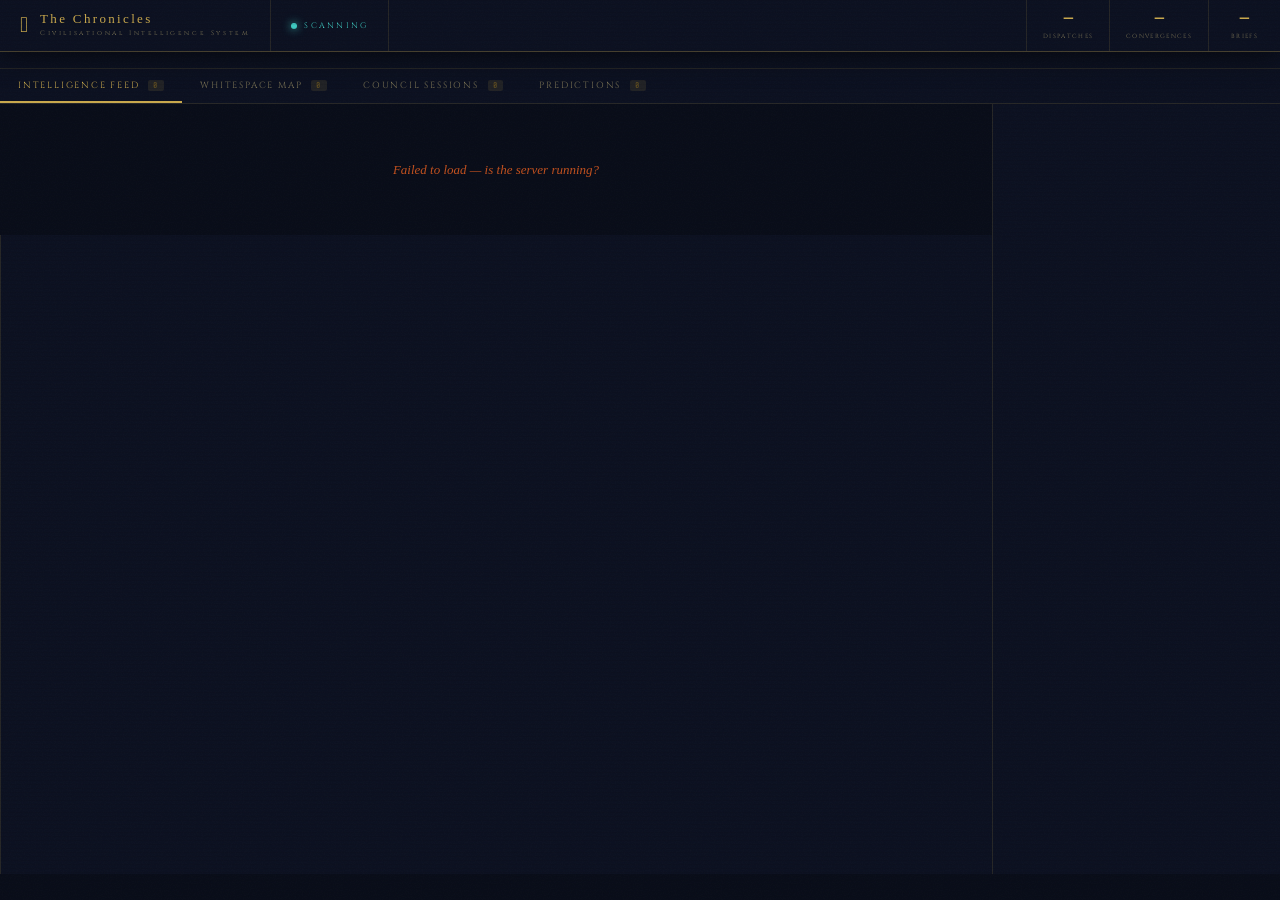
==== commit 60f64f6d: "Rename index-5.html to index.html" ====
--- a/index.html
+++ b/index.html
@@ -3,2299 +3,1203 @@
 <head>
 <meta charset="UTF-8"/>
 <meta name="viewport" content="width=device-width, initial-scale=1.0, viewport-fit=cover"/>
-<title>THE CHRONICLES — Civilisational Intelligence</title>
+<title>THE CHRONICLES</title>
 <link rel="preconnect" href="https://fonts.googleapis.com"/>
 <link rel="preconnect" href="https://fonts.gstatic.com" crossorigin/>
 <link href="https://fonts.googleapis.com/css2?family=Cinzel:wght@400;500;600;700;900&family=Cinzel+Decorative:wght@400;700&family=IM+Fell+English:ital@0;1&family=Share+Tech+Mono&display=swap" rel="stylesheet"/>
 <style>
-/* ═══════════════════════════════════════════════════════════════
-   DESIGN LANGUAGE:
-   Ancient clay tablet ✕ Bloomberg terminal
-   Colour: deep lapis lazuli navy, burnished gold, papyrus cream, 
-           verdigris cyan, blood ochre
-   Type:   Cinzel (ancient Roman inscriptions) for all labels/UI
-           IM Fell English (17th-c letterpress) for body prose
-           Share Tech Mono for data/scores
-   Motif:  Cuneiform-grid scanlines, ruled column dividers, 
-           sigil glyphs, tablet crack textures
-═══════════════════════════════════════════════════════════════ */
-
+/* ─────────────────────────────────────────────────────────────────
+   ROOT TOKENS
+───────────────────────────────────────────────────────────────── */
 :root {
-  --lapis:       #0A0F1E;
-  --lapis-mid:   #0D1525;
-  --lapis-light: #162035;
-  --lapis-rim:   #1E2D4A;
+  --bg:          #080C18;
+  --bg1:         #0B1020;
+  --bg2:         #0F1628;
+  --rim:         rgba(201,168,76,0.14);
+  --rim2:        rgba(201,168,76,0.30);
   --gold:        #C9A84C;
-  --gold-bright: #E8C56A;
-  --gold-dim:    #7A6030;
-  --papyrus:     #E8DFC0;
-  --papyrus-dim: #9A916E;
-  --cyan:        #4ECDC4;
-  --cyan-dim:    #2A7A76;
-  --ochre:       #C4602A;
-  --ochre-dim:   #7A3A18;
-  --violet:      #8B6FC8;
-  --green:       #5AAA72;
-  --green-dim:   #2A5A3A;
-
-  /* Agent colours */
-  --c-solomon:   #C9A84C;
-  --c-daniel:    #4A90D9;
-  --c-amos:      #E05A2B;
-  --c-ruth:      #5AAA72;
-  --c-john:      #9B59B6;
-  --c-augustine: #8B6914;
-  --c-marcus:    #C0392B;
-  --c-hildegard: #27AE60;
-  --c-cassandra: #B8860B;
-  --c-system:    #4ECDC4;
-
-  --font-display: 'Cinzel', serif;
-  --font-deco:    'Cinzel Decorative', serif;
-  --font-body:    'IM Fell English', serif;
-  --font-mono:    'Share Tech Mono', monospace;
-
-  --border: 1px solid rgba(201,168,76,0.18);
-  --border-bright: 1px solid rgba(201,168,76,0.45);
-  --scanline-opacity: 0.025;
-  --transition: 180ms ease;
-}
-
-*, *::before, *::after { box-sizing: border-box; margin: 0; padding: 0; }
-
-html { scroll-behavior: smooth; }
+  --gold-hi:     #E8C96A;
+  --gold-lo:     #6A5520;
+  --paper:       #DDD5B0;
+  --paper-lo:    #7A7254;
+  --cyan:        #3EC9C0;
+  --cyan-lo:     #1A5E5A;
+  --red:         #C4511E;
+  --red-lo:      #6A2A0E;
+  --violet:      #8A6AC8;
+  --green:       #4A9E62;
+
+  --c-SOLOMON:         #C9A84C;
+  --c-DANIEL:          #4A8ED9;
+  --c-AMOS:            #D94E22;
+  --c-RUTH:            #4A9E62;
+  --c-JOHN:            #9060C0;
+  --c-AUGUSTINE:       #A07820;
+  --c-MARCUS_AURELIUS: #B83020;
+  --c-HILDEGARD:       #28A060;
+  --c-CASSANDRA:       #B8860B;
+  --c-SYSTEM:          #3EC9C0;
+
+  --ff-head: 'Cinzel', serif;
+  --ff-deco:  'Cinzel Decorative', serif;
+  --ff-body:  'IM Fell English', serif;
+  --ff-mono:  'Share Tech Mono', monospace;
+}
+
+*,*::before,*::after{box-sizing:border-box;margin:0;padding:0}
+html{height:100%;scroll-behavior:smooth}
 
 body {
-  background: var(--lapis);
-  color: var(--papyrus);
-  font-family: var(--font-body);
+  background: var(--bg);
+  color: var(--paper);
+  font-family: var(--ff-body);
   font-size: 15px;
   line-height: 1.65;
   min-height: 100vh;
   overflow-x: hidden;
 }
 
-/* ── SCANLINE OVERLAY ─────────────────────────────────────── */
+/* CRT scanlines */
 body::before {
-  content: '';
-  position: fixed;
-  inset: 0;
-  background: repeating-linear-gradient(
-    0deg,
-    transparent,
-    transparent 2px,
-    rgba(0,0,0, var(--scanline-opacity)) 2px,
-    rgba(0,0,0, var(--scanline-opacity)) 4px
-  );
-  pointer-events: none;
-  z-index: 9999;
-}
-
-/* ── TABLET GRAIN ─────────────────────────────────────────── */
+  content:'';
+  position:fixed;inset:0;
+  background:repeating-linear-gradient(0deg,
+    transparent,transparent 3px,
+    rgba(0,0,0,.06) 3px,rgba(0,0,0,.06) 4px);
+  pointer-events:none;z-index:9000;
+}
+
+/* Grain */
 body::after {
-  content: '';
-  position: fixed;
-  inset: 0;
-  background-image: url("data:image/svg+xml,%3Csvg viewBox='0 0 256 256' xmlns='http://www.w3.org/2000/svg'%3E%3Cfilter id='n'%3E%3CfeTurbulence type='fractalNoise' baseFrequency='0.9' numOctaves='4' stitchTiles='stitch'/%3E%3C/filter%3E%3Crect width='100%25' height='100%25' filter='url(%23n)' opacity='0.04'/%3E%3C/svg%3E");
-  pointer-events: none;
-  z-index: 9998;
-  opacity: 0.6;
-}
-
-/* ══════════════════════════════════════════════════════════════
-   TOPBAR
-══════════════════════════════════════════════════════════════ */
-
+  content:'';
+  position:fixed;inset:0;
+  background-image:url("data:image/svg+xml,%3Csvg xmlns='http://www.w3.org/2000/svg' width='300' height='300'%3E%3Cfilter id='g'%3E%3CfeTurbulence type='fractalNoise' baseFrequency='.85' numOctaves='4' stitchTiles='stitch'/%3E%3C/filter%3E%3Crect width='300' height='300' filter='url(%23g)' opacity='.05'/%3E%3C/svg%3E");
+  pointer-events:none;z-index:8999;opacity:.5;
+}
+
+/* ─────────────────────────────────────────────────────────────────
+   SCROLLBAR
+───────────────────────────────────────────────────────────────── */
+::-webkit-scrollbar{width:4px;height:4px}
+::-webkit-scrollbar-track{background:var(--bg)}
+::-webkit-scrollbar-thumb{background:rgba(201,168,76,.2);border-radius:2px}
+::-webkit-scrollbar-thumb:hover{background:var(--gold-lo)}
+
+/* ─────────────────────────────────────────────────────────────────
+   TOP BAR — full-width ruled strip
+───────────────────────────────────────────────────────────────── */
 .topbar {
-  position: sticky;
-  top: 0;
-  z-index: 200;
-  background: var(--lapis-mid);
-  border-bottom: var(--border-bright);
-  display: grid;
-  grid-template-columns: auto 1fr auto;
-  align-items: center;
-  gap: 0;
-  padding: 0;
-  box-shadow: 0 2px 24px rgba(0,0,0,0.6), 0 1px 0 rgba(201,168,76,0.12);
-}
-
-.topbar-left {
-  display: flex;
-  align-items: center;
-  padding: 10px 20px;
-  border-right: var(--border);
-}
-
-.site-mark {
-  display: flex;
-  align-items: center;
-  gap: 14px;
-}
-
-.site-glyph {
-  font-size: 26px;
-  opacity: 0.9;
-  filter: drop-shadow(0 0 8px rgba(201,168,76,0.5));
-  animation: glyph-pulse 4s ease-in-out infinite;
-}
-
-@keyframes glyph-pulse {
-  0%, 100% { filter: drop-shadow(0 0 6px rgba(201,168,76,0.4)); }
-  50%       { filter: drop-shadow(0 0 14px rgba(201,168,76,0.8)); }
-}
-
-.site-name {
-  font-family: var(--font-deco);
-  font-size: 15px;
-  font-weight: 700;
-  letter-spacing: 0.22em;
-  color: var(--gold);
-  text-transform: uppercase;
-  line-height: 1;
-}
-
-.site-sub {
-  font-family: var(--font-display);
-  font-size: 7.5px;
-  letter-spacing: 0.35em;
-  color: var(--papyrus-dim);
-  text-transform: uppercase;
-  margin-top: 3px;
-}
-
-.topbar-center {
-  padding: 10px 24px;
-  display: flex;
-  align-items: center;
-  justify-content: center;
-  gap: 20px;
-}
-
-.live-indicator {
-  display: flex;
-  align-items: center;
-  gap: 8px;
-}
-
-.live-dot {
-  width: 7px;
-  height: 7px;
-  border-radius: 50%;
-  background: var(--cyan);
-  box-shadow: 0 0 8px var(--cyan);
-  animation: live-pulse 2s ease-in-out infinite;
-}
-
-@keyframes live-pulse {
-  0%, 100% { opacity: 1; box-shadow: 0 0 8px var(--cyan); }
-  50%       { opacity: 0.4; box-shadow: 0 0 3px var(--cyan); }
-}
-
-.live-text {
-  font-family: var(--font-display);
-  font-size: 9px;
-  letter-spacing: 0.3em;
-  color: var(--cyan);
-}
-
-.topbar-right {
-  padding: 8px 20px;
-  border-left: var(--border);
-  display: flex;
-  align-items: center;
-  gap: 0;
-}
-
-.weekly-stats {
-  display: flex;
-  gap: 0;
-}
-
-.stat-chip {
-  display: flex;
-  flex-direction: column;
-  align-items: center;
-  padding: 6px 16px;
-  border-right: var(--border);
-  cursor: default;
-}
-.stat-chip:last-child { border-right: none; }
-
-.stat-num {
-  font-family: var(--font-mono);
-  font-size: 18px;
-  color: var(--gold);
-  line-height: 1;
-  letter-spacing: -0.02em;
-}
-
-.stat-label {
-  font-family: var(--font-display);
-  font-size: 7px;
-  letter-spacing: 0.25em;
-  color: var(--papyrus-dim);
-  margin-top: 3px;
-  text-transform: uppercase;
-}
-
-/* ══════════════════════════════════════════════════════════════
+  position:sticky;top:0;z-index:500;
+  background:var(--bg1);
+  border-bottom:1px solid var(--rim2);
+  display:flex;align-items:stretch;
+  height:52px;
+  box-shadow:0 1px 30px rgba(0,0,0,.7);
+}
+
+.tb-brand {
+  display:flex;align-items:center;gap:12px;
+  padding:0 20px;
+  border-right:1px solid var(--rim);
+  flex-shrink:0;
+}
+
+.tb-glyph {
+  font-size:22px;
+  animation:glowpulse 3.5s ease-in-out infinite;
+  color:var(--gold);
+}
+@keyframes glowpulse{0%,100%{text-shadow:0 0 8px rgba(201,168,76,.4)}50%{text-shadow:0 0 22px rgba(201,168,76,.9)}}
+
+.tb-name {
+  font-family:var(--ff-deco);
+  font-size:13px;
+  letter-spacing:.18em;
+  color:var(--gold);
+  line-height:1;
+  white-space:nowrap;
+}
+.tb-sub {
+  font-family:var(--ff-head);
+  font-size:6.5px;
+  letter-spacing:.4em;
+  color:var(--paper-lo);
+  margin-top:3px;
+  white-space:nowrap;
+}
+
+/* Status pill */
+.tb-live {
+  display:flex;align-items:center;gap:7px;
+  padding:0 20px;
+  border-right:1px solid var(--rim);
+}
+.live-dot{width:6px;height:6px;border-radius:50%;background:var(--cyan);box-shadow:0 0 8px var(--cyan);animation:blink 2s ease-in-out infinite}
+@keyframes blink{0%,100%{opacity:1}50%{opacity:.3}}
+.live-label{font-family:var(--ff-head);font-size:8px;letter-spacing:.28em;color:var(--cyan)}
+
+/* Stat cluster */
+.tb-stats{display:flex;align-items:stretch;margin-left:auto}
+.tb-stat{display:flex;flex-direction:column;align-items:center;justify-content:center;padding:0 16px;border-left:1px solid var(--rim);cursor:default;min-width:72px}
+.tb-stat-n{font-family:var(--ff-mono);font-size:20px;color:var(--gold);line-height:1;letter-spacing:-.02em}
+.tb-stat-l{font-family:var(--ff-head);font-size:6px;letter-spacing:.22em;color:var(--paper-lo);margin-top:3px;text-transform:uppercase}
+
+/* ─────────────────────────────────────────────────────────────────
+   AGENT RIBBON — horizontal scrolling pills
+───────────────────────────────────────────────────────────────── */
+.agent-ribbon {
+  background:var(--bg1);
+  border-bottom:1px solid var(--rim);
+  display:flex;
+  overflow-x:auto;
+  scrollbar-width:none;
+  -webkit-overflow-scrolling:touch;
+}
+.agent-ribbon::-webkit-scrollbar{display:none}
+.agent-ribbon-inner{display:flex;padding:8px 16px;gap:7px;min-width:max-content}
+
+.ag-pill {
+  display:flex;align-items:center;gap:6px;
+  padding:5px 11px;
+  border:1px solid rgba(255,255,255,.07);
+  cursor:pointer;
+  transition:all 140ms ease;
+  flex-shrink:0;
+  background:transparent;
+}
+.ag-pill:hover{border-color:rgba(201,168,76,.3);background:rgba(201,168,76,.05)}
+.ag-pill.on{border-color:var(--ac);background:color-mix(in srgb,var(--ac) 14%,transparent)}
+
+.ag-dot{width:6px;height:6px;border-radius:50%;flex-shrink:0}
+.ag-name{font-family:var(--ff-head);font-size:8.5px;letter-spacing:.16em;text-transform:uppercase;color:var(--paper-lo);transition:color 140ms}
+.ag-pill.on .ag-name{color:var(--ac)}
+.ag-era{font-family:var(--ff-mono);font-size:7px;color:rgba(255,255,255,.15)}
+
+/* ─────────────────────────────────────────────────────────────────
    NAV TABS
-══════════════════════════════════════════════════════════════ */
-
-.nav-tabs {
-  background: var(--lapis-mid);
-  border-bottom: var(--border);
-  display: flex;
-  overflow-x: auto;
-  scrollbar-width: none;
-  -ms-overflow-style: none;
-}
-.nav-tabs::-webkit-scrollbar { display: none; }
-
-.nav-tab {
-  flex-shrink: 0;
-  font-family: var(--font-display);
-  font-size: 9.5px;
-  letter-spacing: 0.2em;
-  color: var(--papyrus-dim);
-  padding: 11px 20px;
-  border: none;
-  background: transparent;
-  cursor: pointer;
-  border-bottom: 2px solid transparent;
-  text-transform: uppercase;
-  transition: var(--transition);
-  white-space: nowrap;
-  position: relative;
-}
-
-.nav-tab:hover { color: var(--papyrus); }
-
-.nav-tab.active {
-  color: var(--gold);
-  border-bottom-color: var(--gold);
-}
-
-.nav-tab-count {
-  font-family: var(--font-mono);
-  font-size: 8px;
-  background: rgba(201,168,76,0.15);
-  color: var(--gold-dim);
-  padding: 1px 5px;
-  border-radius: 2px;
-  margin-left: 6px;
-  vertical-align: middle;
-}
-
-/* ══════════════════════════════════════════════════════════════
-   AGENT STRIP
-══════════════════════════════════════════════════════════════ */
-
-.agent-strip {
-  background: var(--lapis-mid);
-  border-bottom: var(--border);
-  padding: 8px 16px;
-  overflow-x: auto;
-  scrollbar-width: none;
-}
-.agent-strip::-webkit-scrollbar { display: none; }
-
-.agent-strip-inner {
-  display: flex;
-  gap: 8px;
-  min-width: max-content;
-}
-
-.agent-pill {
-  display: flex;
-  align-items: center;
-  gap: 7px;
-  padding: 5px 12px;
-  border: 1px solid rgba(255,255,255,0.08);
-  border-radius: 2px;
-  cursor: pointer;
-  transition: var(--transition);
-  background: transparent;
-  flex-shrink: 0;
-}
-
-.agent-pill:hover {
-  border-color: rgba(201,168,76,0.35);
-  background: rgba(201,168,76,0.06);
-}
-
-.agent-pill.active {
-  border-color: var(--agent-color, var(--gold));
-  background: color-mix(in srgb, var(--agent-color, var(--gold)) 12%, transparent);
-}
-
-.agent-pip {
-  width: 6px;
-  height: 6px;
-  border-radius: 50%;
-  flex-shrink: 0;
-}
-
-.agent-pill-name {
-  font-family: var(--font-display);
-  font-size: 8.5px;
-  letter-spacing: 0.18em;
-  color: var(--papyrus-dim);
-  text-transform: uppercase;
-  transition: var(--transition);
-}
-
-.agent-pill.active .agent-pill-name {
-  color: var(--agent-color, var(--gold));
-}
-
-.agent-pill-era {
-  font-family: var(--font-mono);
-  font-size: 7px;
-  color: rgba(255,255,255,0.2);
-  display: none;
-}
-
-@media (min-width: 768px) {
-  .agent-pill-era { display: block; }
-}
-
-/* ══════════════════════════════════════════════════════════════
-   MAIN LAYOUT
-══════════════════════════════════════════════════════════════ */
-
-.app-layout {
-  display: grid;
-  grid-template-columns: 1fr 300px;
-  grid-template-rows: auto;
-  gap: 0;
-  min-height: calc(100vh - 120px);
-}
-
-@media (max-width: 960px) {
-  .app-layout {
-    grid-template-columns: 1fr;
+───────────────────────────────────────────────────────────────── */
+.nav-bar {
+  background:var(--bg1);
+  border-bottom:1px solid var(--rim);
+  display:flex;
+  overflow-x:auto;
+  scrollbar-width:none;
+}
+.nav-bar::-webkit-scrollbar{display:none}
+
+.nav-btn {
+  flex-shrink:0;
+  font-family:var(--ff-head);
+  font-size:9px;
+  letter-spacing:.2em;
+  text-transform:uppercase;
+  color:var(--paper-lo);
+  padding:10px 18px;
+  border:none;background:transparent;cursor:pointer;
+  border-bottom:2px solid transparent;
+  transition:all 140ms ease;
+  white-space:nowrap;
+}
+.nav-btn:hover{color:var(--paper)}
+.nav-btn.on{color:var(--gold);border-bottom-color:var(--gold)}
+.nav-cnt{
+  font-family:var(--ff-mono);font-size:8px;
+  background:rgba(201,168,76,.12);color:var(--gold-lo);
+  padding:1px 5px;border-radius:2px;margin-left:5px;vertical-align:middle;
+}
+
+/* ─────────────────────────────────────────────────────────────────
+   ROOT LAYOUT  — two columns: main | sidebar
+───────────────────────────────────────────────────────────────── */
+.root-layout {
+  display:grid;
+  grid-template-columns:1fr 288px;
+  height:calc(100vh - 130px);  /* topbar + ribbon + nav */
+  overflow:hidden;
+}
+
+/* each panel scrolls independently */
+.main-col {overflow-y:auto;height:100%}
+.side-col {
+  overflow-y:auto;height:100%;
+  background:var(--bg1);
+  border-left:1px solid var(--rim);
+}
+
+/* panel hide/show */
+.panel{display:none;flex-direction:column}
+.panel.on{display:flex}
+
+/* ─────────────────────────────────────────────────────────────────
+   FEED CARDS
+───────────────────────────────────────────────────────────────── */
+.card {
+  border-bottom:1px solid rgba(201,168,76,.08);
+  padding:18px 22px;
+  position:relative;
+  transition:background 140ms;
+}
+.card::before {
+  content:'';position:absolute;left:0;top:0;bottom:0;width:3px;
+  background:var(--ac,transparent);
+  opacity:0;transition:opacity 140ms;
+}
+.card:hover{background:rgba(201,168,76,.025)}
+.card:hover::before{opacity:1}
+
+/* card meta row */
+.c-meta {
+  display:flex;align-items:center;gap:8px;
+  flex-wrap:wrap;
+  margin-bottom:7px;
+}
+.c-agent{font-family:var(--ff-head);font-size:8.5px;letter-spacing:.2em;text-transform:uppercase;font-weight:600;color:var(--ac)}
+.c-era{font-family:var(--ff-mono);font-size:8px;color:rgba(255,255,255,.18)}
+.c-sep{width:1px;height:9px;background:rgba(201,168,76,.18)}
+.c-ts{font-family:var(--ff-mono);font-size:8.5px;color:var(--paper-lo);margin-left:auto}
+
+.c-badge {
+  font-family:var(--ff-head);font-size:7.5px;letter-spacing:.22em;
+  padding:2px 8px;text-transform:uppercase;font-weight:600;
+}
+.badge-conv{color:var(--cyan);border:1px solid rgba(62,201,192,.35);background:rgba(62,201,192,.07)}
+.badge-div {color:var(--red); border:1px solid rgba(196,81,30,.35); background:rgba(196,81,30,.07)}
+.badge-brief{color:var(--gold);border:1px solid rgba(201,168,76,.35);background:rgba(201,168,76,.07)}
+.badge-early{color:#B8860B;   border:1px solid rgba(184,134,11,.35);background:rgba(184,134,11,.07)}
+.badge-sil{
+  font-family:var(--ff-mono);font-size:8.5px;
+  padding:2px 7px;border:1px solid rgba(201,168,76,.18);color:var(--gold-lo);
+}
+
+.c-hl {
+  font-family:var(--ff-head);font-size:13.5px;font-weight:500;
+  letter-spacing:.03em;color:var(--paper);line-height:1.4;
+  margin-bottom:7px;
+}
+.c-body {
+  font-family:var(--ff-body);font-style:italic;
+  font-size:13.5px;color:rgba(221,213,176,.7);line-height:1.72;
+}
+.c-tags{display:flex;flex-wrap:wrap;gap:5px;margin-top:9px}
+.tag {
+  font-family:var(--ff-head);font-size:7px;letter-spacing:.16em;
+  text-transform:uppercase;color:var(--paper-lo);
+  padding:2px 7px;border:1px solid rgba(201,168,76,.1);
+  cursor:pointer;transition:all 140ms;
+}
+.tag:hover{border-color:rgba(201,168,76,.4);color:var(--gold)}
+
+/* CONVERGENCE card */
+.card.conv{
+  background:linear-gradient(135deg,rgba(62,201,192,.04),transparent 55%);
+  border-bottom:1px solid rgba(62,201,192,.15);
+}
+.card.conv::before{background:var(--cyan);opacity:1;width:3px}
+
+/* BRIEF card */
+.card.brief-card{
+  background:linear-gradient(135deg,rgba(201,168,76,.05),transparent 55%);
+  border-bottom:1px solid rgba(201,168,76,.18);
+  cursor:pointer;
+}
+.card.brief-card::before{background:var(--gold);opacity:1;width:4px}
+.brief-crown{
+  font-family:var(--ff-deco);font-size:7.5px;letter-spacing:.45em;
+  color:var(--gold-lo);text-transform:uppercase;margin-bottom:9px;
+}
+.brief-card .c-hl{color:var(--gold-hi);font-size:15px;font-weight:600}
+.brief-foot{display:flex;align-items:center;gap:7px;flex-wrap:wrap;margin-top:11px}
+.brief-chip{font-family:var(--ff-head);font-size:7px;letter-spacing:.13em;padding:2px 7px;border:1px solid rgba(255,255,255,.08);text-transform:uppercase;color:var(--paper-lo)}
+.brief-more{font-family:var(--ff-head);font-size:8px;letter-spacing:.12em;color:var(--gold-lo);margin-left:auto;transition:color 140ms}
+.brief-card:hover .brief-more{color:var(--gold)}
+
+/* SIL dim bars on hover */
+.dim-grid{display:none;grid-template-columns:repeat(2,1fr);gap:3px 10px;margin-top:10px;padding-top:10px;border-top:1px solid rgba(255,255,255,.04)}
+.card:hover .dim-grid{display:grid}
+.dim-row{display:flex;align-items:center;gap:5px}
+.dim-key{font-family:var(--ff-mono);font-size:7px;text-transform:uppercase;letter-spacing:.04em;color:var(--paper-lo);flex:1;white-space:nowrap;overflow:hidden;text-overflow:ellipsis}
+.dim-bar{width:36px;height:2px;background:rgba(255,255,255,.05);border-radius:1px;overflow:hidden;flex-shrink:0}
+.dim-fill{height:100%;background:var(--gold-lo);border-radius:1px}
+
+/* empty / loading */
+.feed-load{padding:55px 22px;text-align:center}
+.load-glyphs{font-size:20px;letter-spacing:12px;margin-bottom:14px;animation:breathe 2s ease-in-out infinite}
+@keyframes breathe{0%,100%{opacity:.3}50%{opacity:1}}
+.feed-load p,.empty-msg p{font-family:var(--ff-body);font-style:italic;color:var(--paper-lo);font-size:13px}
+.empty-msg{padding:55px 22px;text-align:center}
+.empty-glyph{font-size:32px;margin-bottom:10px;opacity:.2}
+
+/* ─────────────────────────────────────────────────────────────────
+   WHITESPACE PANEL
+───────────────────────────────────────────────────────────────── */
+.panel-hdr{padding:15px 22px;border-bottom:1px solid var(--rim);background:var(--bg1)}
+.panel-hdr-title{font-family:var(--ff-deco);font-size:10px;letter-spacing:.28em;color:var(--gold)}
+.panel-hdr-sub{font-family:var(--ff-body);font-style:italic;font-size:12px;color:var(--paper-lo);margin-top:4px}
+
+.ws-item{padding:17px 22px;border-bottom:1px solid rgba(201,168,76,.07);cursor:default}
+.ws-head{display:flex;align-items:center;gap:8px;margin-bottom:7px}
+.ws-tag{font-family:var(--ff-head);font-size:9px;letter-spacing:.22em;text-transform:uppercase;color:var(--gold);font-weight:600}
+.ws-cnt{font-family:var(--ff-mono);font-size:9px;color:var(--cyan);margin-left:auto}
+.ws-obs{
+  font-family:var(--ff-body);font-style:italic;
+  font-size:13.5px;color:rgba(221,213,176,.72);line-height:1.65;
+  border-left:2px solid rgba(201,168,76,.2);padding-left:12px;margin-bottom:7px;
+}
+.ws-agents{display:flex;gap:5px;flex-wrap:wrap}
+.ws-chip{font-family:var(--ff-head);font-size:7px;letter-spacing:.12em;padding:1px 6px;border:1px solid rgba(255,255,255,.07);text-transform:uppercase;color:var(--paper-lo)}
+
+/* ─────────────────────────────────────────────────────────────────
+   COUNCIL PANEL
+───────────────────────────────────────────────────────────────── */
+.sess-item{padding:15px 22px;border-bottom:1px solid rgba(201,168,76,.07);cursor:pointer;transition:background 140ms}
+.sess-item:hover{background:rgba(201,168,76,.03)}
+.sess-topic{font-family:var(--ff-head);font-size:12px;letter-spacing:.04em;color:var(--paper);margin-bottom:5px}
+.sess-consensus{font-family:var(--ff-body);font-style:italic;font-size:12.5px;color:var(--paper-lo);line-height:1.55}
+.sess-foot{display:flex;align-items:center;gap:7px;margin-top:7px}
+.voice-chip{font-family:var(--ff-head);font-size:7.5px;letter-spacing:.17em;padding:2px 7px;text-transform:uppercase}
+.vc-logos {color:var(--cyan);  border:1px solid rgba(62,201,192,.3)}
+.vc-krisis{color:var(--red);   border:1px solid rgba(196,81,30,.3)}
+.vc-lacuna{color:var(--violet);border:1px solid rgba(138,106,200,.3)}
+
+/* ─────────────────────────────────────────────────────────────────
+   PREDICTIONS PANEL
+───────────────────────────────────────────────────────────────── */
+.pred-item{padding:15px 22px;border-bottom:1px solid rgba(201,168,76,.07)}
+.pred-row{display:flex;align-items:flex-start;gap:9px;margin-bottom:5px}
+.pred-st{font-family:var(--ff-mono);font-size:8px;padding:2px 7px;letter-spacing:.1em;flex-shrink:0;margin-top:2px}
+.st-pending  {color:var(--gold-lo);  border:1px solid var(--gold-lo)}
+.st-confirmed{color:var(--green);    border:1px solid var(--green)}
+.st-refuted  {color:var(--red);      border:1px solid var(--red-lo)}
+.pred-hl{font-family:var(--ff-body);font-size:13px;color:var(--paper);line-height:1.5}
+.pred-tl{font-family:var(--ff-mono);font-size:9px;color:var(--paper-lo);margin-top:3px}
+
+/* ─────────────────────────────────────────────────────────────────
+   SIDEBAR
+───────────────────────────────────────────────────────────────── */
+.sb-sec{border-bottom:1px solid var(--rim)}
+.sb-lbl{
+  font-family:var(--ff-head);font-size:7.5px;letter-spacing:.28em;
+  text-transform:uppercase;color:var(--gold-lo);
+  padding:11px 15px 7px;
+  border-bottom:1px solid rgba(201,168,76,.07);
+}
+.sb-body{padding:9px 15px 13px}
+
+/* convergence items */
+.cv-item{display:flex;align-items:flex-start;gap:7px;padding:5px 0;border-bottom:1px solid rgba(255,255,255,.03)}
+.cv-item:last-child{border-bottom:none}
+.cv-icon{color:var(--cyan);font-size:10px;flex-shrink:0;margin-top:2px}
+.cv-txt{font-family:var(--ff-body);font-style:italic;font-size:11.5px;color:rgba(221,213,176,.6);line-height:1.4}
+
+/* div pairs */
+.div-pairs{display:flex;flex-direction:column;gap:4px}
+.div-pair{display:flex;align-items:center;gap:5px;font-family:var(--ff-head);font-size:8px;letter-spacing:.1em}
+.dv-vs{color:var(--red-lo);font-size:7px}
+
+/* budget */
+.bud-row{display:grid;grid-template-columns:64px 1fr 30px;align-items:center;gap:6px;padding:3px 0}
+.bud-ag{font-family:var(--ff-head);font-size:7px;letter-spacing:.08em;text-transform:uppercase;overflow:hidden;text-overflow:ellipsis;white-space:nowrap}
+.bud-track{height:2px;background:rgba(255,255,255,.05);border-radius:1px;overflow:hidden}
+.bud-fill{height:100%;border-radius:1px;transition:width .6s ease}
+.bud-pct{font-family:var(--ff-mono);font-size:7.5px;color:var(--paper-lo);text-align:right}
+
+/* sidebar briefs */
+.sb-brief{display:flex;align-items:flex-start;gap:7px;padding:6px 0;border-bottom:1px solid rgba(255,255,255,.03);cursor:pointer;transition:all 140ms}
+.sb-brief:last-child{border-bottom:none}
+.sb-brief:hover .sb-bhl{color:var(--gold)}
+.sb-pip{width:5px;height:5px;border-radius:50%;flex-shrink:0;margin-top:5px}
+.sb-bhl{font-family:var(--ff-body);font-style:italic;font-size:11.5px;color:rgba(221,213,176,.6);line-height:1.42;transition:color 140ms}
+
+/* sidebar whitespace */
+.sb-ws{padding:5px 0;border-bottom:1px solid rgba(255,255,255,.03)}
+.sb-ws:last-child{border-bottom:none}
+.sb-ws-tag{font-family:var(--ff-head);font-size:7.5px;letter-spacing:.12em;color:var(--gold-lo);text-transform:uppercase;margin-bottom:2px;cursor:pointer}
+.sb-ws-obs{font-family:var(--ff-body);font-style:italic;font-size:11px;color:rgba(221,213,176,.45);line-height:1.38}
+
+.sb-empty{font-family:var(--ff-body);font-style:italic;font-size:11.5px;color:rgba(221,213,176,.28);padding:3px 0}
+
+/* ─────────────────────────────────────────────────────────────────
+   MOBILE BOTTOM NAV
+───────────────────────────────────────────────────────────────── */
+.mob-nav {
+  display:none;
+  position:fixed;bottom:0;left:0;right:0;z-index:600;
+  background:var(--bg1);
+  border-top:1px solid var(--rim2);
+  padding-bottom:env(safe-area-inset-bottom,0);
+}
+.mob-nav-inner{display:flex}
+.mob-btn {
+  flex:1;display:flex;flex-direction:column;align-items:center;
+  justify-content:center;gap:3px;
+  padding:9px 4px 7px;
+  border:none;background:transparent;cursor:pointer;
+  transition:background 140ms;
+}
+.mob-btn:hover,.mob-btn.on{background:rgba(201,168,76,.06)}
+.mob-icon{font-size:15px;color:var(--paper-lo);transition:color 140ms}
+.mob-btn.on .mob-icon{color:var(--gold)}
+.mob-lbl{font-family:var(--ff-head);font-size:6.5px;letter-spacing:.14em;text-transform:uppercase;color:var(--paper-lo);transition:color 140ms}
+.mob-btn.on .mob-lbl{color:var(--gold)}
+
+/* ─────────────────────────────────────────────────────────────────
+   MODAL
+───────────────────────────────────────────────────────────────── */
+.modal-wrap {
+  position:fixed;inset:0;z-index:800;
+  background:rgba(4,7,15,.87);
+  backdrop-filter:blur(5px);
+  display:flex;align-items:flex-start;justify-content:center;
+  padding:28px 16px;
+  overflow-y:auto;
+}
+.modal {
+  background:var(--bg1);
+  border:1px solid var(--rim2);
+  width:100%;max-width:760px;
+  position:relative;
+  box-shadow:0 12px 80px rgba(0,0,0,.85);
+  animation:modal-in 200ms ease;
+}
+@keyframes modal-in{from{opacity:0;transform:translateY(8px)}to{opacity:1;transform:translateY(0)}}
+
+.modal::before,.modal::after{
+  content:'✦';position:absolute;
+  font-size:9px;color:rgba(201,168,76,.22);pointer-events:none;
+}
+.modal::before{top:10px;left:14px}
+.modal::after{bottom:10px;right:14px}
+
+.m-close{
+  position:absolute;top:12px;right:14px;
+  font-family:var(--ff-head);font-size:10px;letter-spacing:.1em;
+  color:var(--paper-lo);background:none;border:none;cursor:pointer;
+  padding:4px 8px;transition:color 140ms;z-index:2;
+}
+.m-close:hover{color:var(--gold)}
+
+.m-crown{font-family:var(--ff-deco);font-size:7.5px;letter-spacing:.5em;color:var(--gold-lo);padding:15px 22px 0}
+.m-conf{display:flex;align-items:center;gap:10px;padding:6px 22px 0}
+.m-conf-badge{font-family:var(--ff-mono);font-size:9px;padding:3px 10px;letter-spacing:.1em}
+.m-tl{font-family:var(--ff-mono);font-size:9px;color:var(--paper-lo)}
+.m-hl{font-family:var(--ff-head);font-size:17px;font-weight:600;letter-spacing:.04em;color:var(--gold-hi);line-height:1.35;padding:9px 22px 13px;border-bottom:1px solid var(--rim)}
+
+.m-sec{padding:14px 22px;border-bottom:1px solid var(--rim)}
+.m-sec:last-child{border-bottom:none}
+.m-sec-lbl{font-family:var(--ff-head);font-size:7px;letter-spacing:.28em;text-transform:uppercase;color:var(--gold-lo);margin-bottom:7px}
+.m-sec p,.m-sec .prose{font-family:var(--ff-body);font-style:italic;font-size:14px;color:rgba(221,213,176,.82);line-height:1.72}
+.m-sec ul{list-style:none}
+.m-sec ul li{font-family:var(--ff-body);font-style:italic;font-size:13px;color:rgba(221,213,176,.72);padding:3px 0 3px 16px;position:relative;line-height:1.5}
+.m-sec ul li::before{content:'—';position:absolute;left:0;color:var(--gold-lo)}
+
+.m-ws{background:linear-gradient(135deg,rgba(201,168,76,.05),transparent 65%);border-left:2px solid var(--gold-lo) !important}
+.m-ws .m-sec-lbl{color:var(--gold)}
+.m-ws p{color:rgba(221,213,176,.9) !important}
+.m-anc{background:linear-gradient(135deg,rgba(138,106,200,.05),transparent 65%);border-left:2px solid var(--violet) !important}
+.m-anc p{color:rgba(200,185,230,.84) !important}
+
+/* provenance chain */
+.prov-lbl{font-family:var(--ff-head);font-size:7px;letter-spacing:.28em;text-transform:uppercase;color:var(--gold-lo);margin-bottom:11px}
+.prov-steps{display:flex;flex-direction:column;gap:0}
+.prov-step{display:flex;gap:12px;position:relative}
+.prov-step::before{content:'';position:absolute;left:9px;top:20px;bottom:0;width:1px;background:rgba(201,168,76,.1)}
+.prov-step:last-child::before{display:none}
+.prov-dot{width:19px;height:19px;border-radius:50%;border:1px solid rgba(201,168,76,.25);background:var(--bg);flex-shrink:0;display:flex;align-items:center;justify-content:center;font-size:7.5px;margin-top:1px;color:var(--gold-lo)}
+.prov-body{padding-bottom:14px}
+.prov-step-ttl{font-family:var(--ff-head);font-size:7.5px;letter-spacing:.18em;text-transform:uppercase;color:var(--gold-lo);margin-bottom:4px}
+.prov-step-txt{font-family:var(--ff-body);font-style:italic;font-size:12px;color:rgba(221,213,176,.55);line-height:1.5}
+.prov-exchanges{margin-top:7px;display:flex;flex-direction:column;gap:5px}
+.prov-exchange{padding:5px 10px;border-left:2px solid rgba(255,255,255,.07);font-family:var(--ff-body);font-style:italic;font-size:12px;color:rgba(221,213,176,.55);line-height:1.42}
+.prov-voice-lbl{font-family:var(--ff-head);font-size:6.5px;letter-spacing:.18em;text-transform:uppercase;display:block;margin-bottom:2px}
+
+.m-agents{display:flex;gap:6px;flex-wrap:wrap;padding-top:2px}
+.m-ag-chip{font-family:var(--ff-head);font-size:7.5px;letter-spacing:.12em;text-transform:uppercase;padding:2px 8px;border:1px solid rgba(255,255,255,.08);color:var(--paper-lo)}
+
+/* ─────────────────────────────────────────────────────────────────
+   RESPONSIVE
+───────────────────────────────────────────────────────────────── */
+@media(max-width:960px){
+  .root-layout{
+    grid-template-columns:1fr;
+    height:auto;
+    overflow:visible;
   }
-  .sidebar { display: none; }
-  .sidebar.mobile-open { display: flex; }
-}
-
-/* ══════════════════════════════════════════════════════════════
-   PANEL VIEWS (tabs control which is visible)
-══════════════════════════════════════════════════════════════ */
-
-.panel {
-  display: none;
-  flex-direction: column;
-  border-right: var(--border);
-}
-.panel.active { display: flex; }
-
-/* ══════════════════════════════════════════════════════════════
-   FEED PANEL
-══════════════════════════════════════════════════════════════ */
-
-#panelFeed { }
-
-.feed-items { flex: 1; }
-
-/* ── DISPATCH CARD ──────────────────────────────────────────── */
-
-.dispatch-card {
-  border-bottom: var(--border);
-  padding: 20px 24px;
-  position: relative;
-  transition: background var(--transition);
-  cursor: default;
-}
-
-.dispatch-card:hover {
-  background: rgba(201,168,76,0.025);
-}
-
-.dispatch-card::before {
-  content: '';
-  position: absolute;
-  left: 0;
-  top: 0;
-  bottom: 0;
-  width: 3px;
-  background: var(--agent-color, transparent);
-  opacity: 0;
-  transition: opacity var(--transition);
-}
-
-.dispatch-card:hover::before { opacity: 1; }
-
-.card-meta {
-  display: flex;
-  align-items: center;
-  gap: 10px;
-  margin-bottom: 8px;
-  flex-wrap: wrap;
-}
-
-.card-agent-name {
-  font-family: var(--font-display);
-  font-size: 9px;
-  letter-spacing: 0.22em;
-  text-transform: uppercase;
-  color: var(--agent-color, var(--gold));
-  font-weight: 600;
-}
-
-.card-era {
-  font-family: var(--font-mono);
-  font-size: 9px;
-  color: rgba(255,255,255,0.2);
-}
-
-.card-sep {
-  width: 1px;
-  height: 10px;
-  background: rgba(201,168,76,0.2);
-}
-
-.card-ts {
-  font-family: var(--font-mono);
-  font-size: 9px;
-  color: var(--papyrus-dim);
-  margin-left: auto;
-}
-
-.sil-badge {
-  font-family: var(--font-mono);
-  font-size: 9px;
-  padding: 2px 6px;
-  border: 1px solid rgba(201,168,76,0.2);
-  color: var(--gold-dim);
-  letter-spacing: 0.05em;
-}
-
-.card-headline {
-  font-family: var(--font-display);
-  font-size: 13.5px;
-  font-weight: 500;
-  letter-spacing: 0.04em;
-  color: var(--papyrus);
-  line-height: 1.4;
-  margin-bottom: 8px;
-}
-
-.card-body {
-  font-family: var(--font-body);
-  font-size: 14px;
-  color: rgba(232,223,192,0.75);
-  line-height: 1.7;
-  font-style: italic;
-}
-
-.card-tags {
-  display: flex;
-  flex-wrap: wrap;
-  gap: 5px;
-  margin-top: 10px;
-}
-
-.tag {
-  font-family: var(--font-display);
-  font-size: 7.5px;
-  letter-spacing: 0.18em;
-  color: var(--papyrus-dim);
-  padding: 2px 7px;
-  border: 1px solid rgba(201,168,76,0.12);
-  text-transform: uppercase;
-  cursor: pointer;
-  transition: var(--transition);
-}
-
-.tag:hover {
-  border-color: rgba(201,168,76,0.4);
-  color: var(--gold);
-}
-
-/* ── CONVERGENCE CARD ──────────────────────────────────────── */
-
-.convergence-card {
-  background: linear-gradient(135deg,
-    rgba(78,205,196,0.04) 0%,
-    rgba(10,15,30,0) 60%
-  );
-  border-bottom: 1px solid rgba(78,205,196,0.2);
-}
-
-.convergence-card::before {
-  background: var(--cyan) !important;
-  opacity: 1 !important;
-}
-
-.badge {
-  font-family: var(--font-display);
-  font-size: 8px;
-  letter-spacing: 0.25em;
-  padding: 3px 9px;
-  text-transform: uppercase;
-  font-weight: 600;
-}
-
-.badge-convergence {
-  color: var(--cyan);
-  border: 1px solid rgba(78,205,196,0.4);
-  background: rgba(78,205,196,0.08);
-}
-
-.badge-divergence {
-  color: var(--ochre);
-  border: 1px solid rgba(196,96,42,0.4);
-  background: rgba(196,96,42,0.08);
-}
-
-.badge-brief {
-  color: var(--gold);
-  border: 1px solid rgba(201,168,76,0.4);
-  background: rgba(201,168,76,0.08);
-}
-
-.badge-cassandra {
-  color: #B8860B;
-  border: 1px solid rgba(184,134,11,0.4);
-  background: rgba(184,134,11,0.08);
-}
-
-/* ── BRIEF CARD ────────────────────────────────────────────── */
-
-.brief-card {
-  cursor: pointer;
-  background: linear-gradient(135deg,
-    rgba(201,168,76,0.06) 0%,
-    rgba(10,15,30,0) 60%
-  );
-  border-bottom: 1px solid rgba(201,168,76,0.2);
-}
-
-.brief-card::before {
-  background: var(--gold) !important;
-  opacity: 1 !important;
-  width: 4px !important;
-}
-
-.brief-crown {
-  font-family: var(--font-deco);
-  font-size: 8px;
-  letter-spacing: 0.4em;
-  color: var(--gold-dim);
-  text-transform: uppercase;
-  margin-bottom: 10px;
-}
-
-.brief-card .card-headline {
-  color: var(--gold-bright);
-  font-size: 15px;
-  font-weight: 600;
-}
-
-.conf-badge {
-  font-family: var(--font-mono);
-  font-size: 9px;
-  padding: 2px 8px;
-  letter-spacing: 0.1em;
-}
-
-.brief-footer {
-  display: flex;
-  align-items: center;
-  gap: 8px;
-  margin-top: 12px;
-  flex-wrap: wrap;
-}
-
-.brief-agent-chip {
-  font-family: var(--font-display);
-  font-size: 7.5px;
-  letter-spacing: 0.15em;
-  padding: 2px 7px;
-  border: 1px solid rgba(255,255,255,0.1);
-  text-transform: uppercase;
-  color: var(--papyrus-dim);
-}
-
-.brief-read-more {
-  font-family: var(--font-display);
-  font-size: 8.5px;
-  letter-spacing: 0.12em;
-  color: var(--gold-dim);
-  margin-left: auto;
-  text-decoration: none;
-  transition: var(--transition);
-}
-.brief-card:hover .brief-read-more { color: var(--gold); }
-
-/* debate agents display */
-.debate-agents {
-  display: flex;
-  align-items: center;
-  gap: 6px;
-  font-family: var(--font-display);
-  font-size: 9px;
-  letter-spacing: 0.12em;
-}
-.debate-vs {
-  color: var(--ochre-dim);
-  font-size: 8px;
-}
-
-/* loading */
-.feed-loading {
-  padding: 60px 24px;
-  text-align: center;
-}
-
-.loading-glyphs {
-  font-size: 22px;
-  letter-spacing: 14px;
-  margin-bottom: 16px;
-  animation: glyph-breathe 2s ease-in-out infinite;
-}
-
-@keyframes glyph-breathe {
-  0%, 100% { opacity: 0.4; }
-  50%       { opacity: 1; }
-}
-
-.loading-glyphs span:nth-child(2) { animation-delay: 0.3s; }
-.loading-glyphs span:nth-child(3) { animation-delay: 0.6s; }
-.loading-glyphs span:nth-child(4) { animation-delay: 0.9s; }
-
-.feed-loading p {
-  font-family: var(--font-body);
-  font-style: italic;
-  color: var(--papyrus-dim);
-  font-size: 13px;
-}
-
-.empty-state {
-  padding: 60px 24px;
-  text-align: center;
-}
-.empty-glyph { font-size: 36px; margin-bottom: 12px; opacity: 0.3; }
-.empty-state p {
-  font-family: var(--font-body);
-  font-style: italic;
-  color: var(--papyrus-dim);
-  font-size: 13px;
-}
-
-/* ══════════════════════════════════════════════════════════════
-   WHITESPACE PANEL
-══════════════════════════════════════════════════════════════ */
-
-.panel-header {
-  padding: 16px 24px;
-  border-bottom: var(--border);
-  background: var(--lapis-mid);
-}
-
-.panel-title {
-  font-family: var(--font-deco);
-  font-size: 11px;
-  letter-spacing: 0.3em;
-  color: var(--gold);
-  text-transform: uppercase;
-}
-
-.panel-subtitle {
-  font-family: var(--font-body);
-  font-style: italic;
-  font-size: 12px;
-  color: var(--papyrus-dim);
-  margin-top: 4px;
-}
-
-.ws-clusters { flex: 1; overflow-y: auto; }
-
-.ws-cluster {
-  border-bottom: var(--border);
-  padding: 18px 24px;
-  cursor: pointer;
-  transition: background var(--transition);
-}
-
-.ws-cluster:hover { background: rgba(201,168,76,0.03); }
-
-.ws-cluster-head {
-  display: flex;
-  align-items: center;
-  gap: 10px;
-  margin-bottom: 8px;
-}
-
-.ws-tag {
-  font-family: var(--font-display);
-  font-size: 9px;
-  letter-spacing: 0.22em;
-  color: var(--gold);
-  text-transform: uppercase;
-  font-weight: 600;
-}
-
-.ws-count {
-  font-family: var(--font-mono);
-  font-size: 9px;
-  color: var(--cyan);
-  margin-left: auto;
-}
-
-.ws-observation {
-  font-family: var(--font-body);
-  font-style: italic;
-  font-size: 13px;
-  color: rgba(232,223,192,0.7);
-  line-height: 1.6;
-  margin-bottom: 8px;
-  border-left: 2px solid rgba(201,168,76,0.2);
-  padding-left: 12px;
-}
-
-.ws-agents {
-  display: flex;
-  gap: 5px;
-  flex-wrap: wrap;
-}
-
-.ws-agent-chip {
-  font-family: var(--font-display);
-  font-size: 7px;
-  letter-spacing: 0.15em;
-  padding: 1px 6px;
-  border: 1px solid rgba(255,255,255,0.08);
-  text-transform: uppercase;
-  color: var(--papyrus-dim);
-}
-
-/* ══════════════════════════════════════════════════════════════
-   COUNCIL PANEL
-══════════════════════════════════════════════════════════════ */
-
-.sessions-list { flex: 1; overflow-y: auto; }
-
-.session-item {
-  border-bottom: var(--border);
-  padding: 16px 24px;
-  cursor: pointer;
-  transition: background var(--transition);
-}
-
-.session-item:hover { background: rgba(201,168,76,0.03); }
-
-.session-topic {
-  font-family: var(--font-display);
-  font-size: 12px;
-  letter-spacing: 0.06em;
-  color: var(--papyrus);
-  margin-bottom: 6px;
-}
-
-.session-consensus {
-  font-family: var(--font-body);
-  font-style: italic;
-  font-size: 12.5px;
-  color: var(--papyrus-dim);
-  line-height: 1.55;
-}
-
-.session-voices {
-  display: flex;
-  gap: 8px;
-  margin-top: 8px;
-}
-
-.voice-chip {
-  font-family: var(--font-display);
-  font-size: 7.5px;
-  letter-spacing: 0.18em;
-  padding: 2px 7px;
-  text-transform: uppercase;
-}
-
-.voice-logos    { color: var(--cyan);  border: 1px solid rgba(78,205,196,0.3); }
-.voice-krisis   { color: var(--ochre); border: 1px solid rgba(196,96,42,0.3); }
-.voice-lacuna   { color: var(--violet);border: 1px solid rgba(139,111,200,0.3); }
-
-/* ══════════════════════════════════════════════════════════════
-   PREDICTIONS PANEL
-══════════════════════════════════════════════════════════════ */
-
-.predictions-list { flex: 1; overflow-y: auto; }
-
-.prediction-item {
-  border-bottom: var(--border);
-  padding: 16px 24px;
-}
-
-.prediction-head {
-  display: flex;
-  align-items: flex-start;
-  gap: 10px;
-  margin-bottom: 6px;
-}
-
-.prediction-status {
-  font-family: var(--font-mono);
-  font-size: 8px;
-  padding: 2px 7px;
-  letter-spacing: 0.12em;
-  flex-shrink: 0;
-  margin-top: 2px;
-}
-
-.status-pending   { color: var(--gold-dim);  border: 1px solid var(--gold-dim); }
-.status-confirmed { color: var(--green);     border: 1px solid var(--green-dim); }
-.status-refuted   { color: var(--ochre);     border: 1px solid var(--ochre-dim); }
-
-.prediction-headline {
-  font-family: var(--font-body);
-  font-size: 13px;
-  color: var(--papyrus);
-  line-height: 1.5;
-}
-
-.prediction-timeline {
-  font-family: var(--font-mono);
-  font-size: 9px;
-  color: var(--papyrus-dim);
-  margin-top: 4px;
-}
-
-/* ══════════════════════════════════════════════════════════════
-   SIDEBAR
-══════════════════════════════════════════════════════════════ */
-
-.sidebar {
-  background: var(--lapis-mid);
-  border-left: var(--border);
-  display: flex;
-  flex-direction: column;
-  overflow-y: auto;
-  max-height: calc(100vh - 120px);
-  position: sticky;
-  top: 120px;
-}
-
-.sb-section {
-  border-bottom: var(--border);
-}
-
-.sb-title {
-  font-family: var(--font-display);
-  font-size: 8px;
-  letter-spacing: 0.3em;
-  color: var(--gold-dim);
-  text-transform: uppercase;
-  padding: 12px 16px 8px;
-  border-bottom: 1px solid rgba(201,168,76,0.08);
-}
-
-.sb-inner { padding: 10px 16px 14px; }
-
-/* Convergence monitor */
-.conv-item {
-  display: flex;
-  align-items: flex-start;
-  gap: 8px;
-  padding: 6px 0;
-  border-bottom: 1px solid rgba(255,255,255,0.04);
-}
-.conv-item:last-child { border-bottom: none; }
-
-.conv-glyph {
-  color: var(--cyan);
-  font-size: 11px;
-  flex-shrink: 0;
-  margin-top: 2px;
-}
-
-.conv-text {
-  font-family: var(--font-body);
-  font-size: 11.5px;
-  color: rgba(232,223,192,0.65);
-  line-height: 1.45;
-  font-style: italic;
-}
-
-/* Divergence pairs */
-.div-pairs { display: flex; flex-direction: column; gap: 5px; }
-
-.div-pair {
-  display: flex;
-  align-items: center;
-  gap: 6px;
-  font-family: var(--font-display);
-  font-size: 8px;
-  letter-spacing: 0.12em;
-}
-
-.div-vs {
-  color: var(--ochre-dim);
-  font-size: 7px;
-}
-
-/* Budget bars */
-.budget-row {
-  display: grid;
-  grid-template-columns: 72px 1fr 28px;
-  align-items: center;
-  gap: 7px;
-  padding: 4px 0;
-}
-
-.budget-agent {
-  font-family: var(--font-display);
-  font-size: 7.5px;
-  letter-spacing: 0.1em;
-  text-transform: uppercase;
-  overflow: hidden;
-  text-overflow: ellipsis;
-  white-space: nowrap;
-}
-
-.budget-track {
-  height: 3px;
-  background: rgba(255,255,255,0.06);
-  border-radius: 1px;
-  overflow: hidden;
-}
-
-.budget-fill {
-  height: 100%;
-  border-radius: 1px;
-  transition: width 600ms ease;
-}
-
-.budget-pct {
-  font-family: var(--font-mono);
-  font-size: 8px;
-  color: var(--papyrus-dim);
-  text-align: right;
-}
-
-/* Recent briefs sidebar */
-.sb-brief {
-  display: flex;
-  align-items: flex-start;
-  gap: 8px;
-  padding: 7px 0;
-  border-bottom: 1px solid rgba(255,255,255,0.04);
-  cursor: pointer;
-  transition: var(--transition);
-}
-.sb-brief:last-child { border-bottom: none; }
-.sb-brief:hover .sb-brief-headline { color: var(--gold); }
-
-.sb-conf-pip {
-  width: 5px;
-  height: 5px;
-  border-radius: 50%;
-  flex-shrink: 0;
-  margin-top: 5px;
-}
-
-.sb-brief-headline {
-  font-family: var(--font-body);
-  font-style: italic;
-  font-size: 11.5px;
-  color: rgba(232,223,192,0.65);
-  line-height: 1.45;
-  transition: var(--transition);
-}
-
-/* Whitespace sidebar mini */
-.sb-ws-item {
-  padding: 6px 0;
-  border-bottom: 1px solid rgba(255,255,255,0.04);
-}
-.sb-ws-item:last-child { border-bottom: none; }
-
-.sb-ws-tag {
-  font-family: var(--font-display);
-  font-size: 7.5px;
-  letter-spacing: 0.15em;
-  color: var(--gold-dim);
-  text-transform: uppercase;
-  margin-bottom: 3px;
-}
-
-.sb-ws-obs {
-  font-family: var(--font-body);
-  font-style: italic;
-  font-size: 11px;
-  color: rgba(232,223,192,0.5);
-  line-height: 1.4;
-}
-
-.sb-empty {
-  font-family: var(--font-body);
-  font-style: italic;
-  font-size: 11.5px;
-  color: rgba(232,223,192,0.3);
-  padding: 4px 0;
-}
-
-/* ══════════════════════════════════════════════════════════════
-   MODAL — BRIEF PROVENANCE
-══════════════════════════════════════════════════════════════ */
-
-.modal-overlay {
-  position: fixed;
-  inset: 0;
-  background: rgba(5,8,18,0.88);
-  backdrop-filter: blur(4px);
-  z-index: 500;
-  display: flex;
-  align-items: flex-start;
-  justify-content: center;
-  padding: 24px 16px;
-  overflow-y: auto;
-}
-
-.modal-box {
-  background: var(--lapis-mid);
-  border: var(--border-bright);
-  width: 100%;
-  max-width: 780px;
-  position: relative;
-  box-shadow: 0 8px 60px rgba(0,0,0,0.8), 0 0 0 1px rgba(201,168,76,0.06);
-  animation: modal-enter 220ms ease;
-}
-
-@keyframes modal-enter {
-  from { opacity: 0; transform: translateY(10px); }
-  to   { opacity: 1; transform: translateY(0); }
-}
-
-.modal-close {
-  position: absolute;
-  top: 14px;
-  right: 16px;
-  font-family: var(--font-display);
-  font-size: 11px;
-  color: var(--papyrus-dim);
-  background: none;
-  border: none;
-  cursor: pointer;
-  letter-spacing: 0.1em;
-  padding: 4px 8px;
-  transition: var(--transition);
-  z-index: 2;
-}
-.modal-close:hover { color: var(--gold); }
-
-.modal-crown {
-  font-family: var(--font-deco);
-  font-size: 8px;
-  letter-spacing: 0.5em;
-  color: var(--gold-dim);
-  text-transform: uppercase;
-  padding: 16px 24px 0;
-}
-
-.modal-headline {
-  font-family: var(--font-display);
-  font-size: 18px;
-  font-weight: 600;
-  letter-spacing: 0.05em;
-  color: var(--gold-bright);
-  line-height: 1.35;
-  padding: 10px 24px 14px;
-  border-bottom: var(--border);
-}
-
-.modal-body { padding: 0; }
-
-.modal-section {
-  padding: 16px 24px;
-  border-bottom: var(--border);
-}
-
-.modal-section-label {
-  font-family: var(--font-display);
-  font-size: 7.5px;
-  letter-spacing: 0.3em;
-  color: var(--gold-dim);
-  text-transform: uppercase;
-  margin-bottom: 8px;
-}
-
-.modal-section p,
-.modal-section .prose {
-  font-family: var(--font-body);
-  font-style: italic;
-  font-size: 14px;
-  color: rgba(232,223,192,0.82);
-  line-height: 1.72;
-}
-
-.modal-section ul {
-  list-style: none;
-  padding: 0;
-}
-
-.modal-section ul li {
-  font-family: var(--font-body);
-  font-style: italic;
-  font-size: 13px;
-  color: rgba(232,223,192,0.75);
-  padding: 4px 0 4px 16px;
-  position: relative;
-  line-height: 1.55;
-}
-
-.modal-section ul li::before {
-  content: '—';
-  position: absolute;
-  left: 0;
-  color: var(--gold-dim);
-}
-
-.modal-whitespace {
-  background: linear-gradient(135deg,
-    rgba(201,168,76,0.05) 0%,
-    rgba(10,15,30,0) 70%
-  );
-  border-left: 2px solid var(--gold-dim);
-}
-
-.modal-whitespace .modal-section-label { color: var(--gold); }
-
-.modal-ancient {
-  background: linear-gradient(135deg,
-    rgba(139,111,200,0.05) 0%,
-    rgba(10,15,30,0) 70%
-  );
-  border-left: 2px solid var(--violet);
-}
-
-/* Provenance chain */
-.provenance-chain {
-  padding: 16px 24px;
-}
-
-.provenance-label {
-  font-family: var(--font-display);
-  font-size: 7.5px;
-  letter-spacing: 0.3em;
-  color: var(--gold-dim);
-  text-transform: uppercase;
-  margin-bottom: 12px;
-}
-
-.prov-steps {
-  display: flex;
-  flex-direction: column;
-  gap: 0;
-}
-
-.prov-step {
-  display: flex;
-  gap: 12px;
-  position: relative;
-}
-
-.prov-step::before {
-  content: '';
-  position: absolute;
-  left: 10px;
-  top: 20px;
-  bottom: -4px;
-  width: 1px;
-  background: rgba(201,168,76,0.12);
-}
-
-.prov-step:last-child::before { display: none; }
-
-.prov-dot {
-  width: 20px;
-  height: 20px;
-  border-radius: 50%;
-  border: 1px solid rgba(201,168,76,0.3);
-  background: var(--lapis);
-  flex-shrink: 0;
-  display: flex;
-  align-items: center;
-  justify-content: center;
-  font-size: 8px;
-  margin-top: 2px;
-  color: var(--gold-dim);
-}
-
-.prov-content { padding-bottom: 14px; }
-
-.prov-step-title {
-  font-family: var(--font-display);
-  font-size: 8px;
-  letter-spacing: 0.2em;
-  color: var(--gold-dim);
-  text-transform: uppercase;
-  margin-bottom: 4px;
-}
-
-.prov-step-text {
-  font-family: var(--font-body);
-  font-style: italic;
-  font-size: 12px;
-  color: rgba(232,223,192,0.6);
-  line-height: 1.5;
-}
-
-.prov-voice-exchange {
-  margin-top: 8px;
-  display: flex;
-  flex-direction: column;
-  gap: 6px;
-}
-
-.prov-voice {
-  padding: 6px 10px;
-  border-left: 2px solid rgba(255,255,255,0.08);
-  font-family: var(--font-body);
-  font-size: 12px;
-  color: rgba(232,223,192,0.6);
-  font-style: italic;
-  line-height: 1.45;
-}
-
-.prov-voice-label {
-  font-family: var(--font-display);
-  font-size: 7px;
-  letter-spacing: 0.2em;
-  text-transform: uppercase;
-  display: block;
-  margin-bottom: 3px;
-}
-
-.conf-ribbon {
-  display: inline-flex;
-  align-items: center;
-  gap: 8px;
-  font-family: var(--font-mono);
-  font-size: 10px;
-  letter-spacing: 0.12em;
-  padding: 4px 12px;
-  margin: 4px 24px 0;
-}
-
-/* ══════════════════════════════════════════════════════════════
-   MOBILE BOTTOM NAV
-══════════════════════════════════════════════════════════════ */
-
-.mobile-nav {
-  display: none;
-  position: fixed;
-  bottom: 0;
-  left: 0;
-  right: 0;
-  background: var(--lapis-mid);
-  border-top: var(--border);
-  z-index: 300;
-  padding: 0 0 env(safe-area-inset-bottom);
-}
-
-@media (max-width: 960px) {
-  .mobile-nav { display: flex; }
-  body { padding-bottom: 60px; }
-  .app-layout { display: block; }
-}
-
-.mobile-nav-btn {
-  flex: 1;
-  display: flex;
-  flex-direction: column;
-  align-items: center;
-  justify-content: center;
-  padding: 10px 4px 8px;
-  border: none;
-  background: transparent;
-  cursor: pointer;
-  gap: 3px;
-  transition: var(--transition);
-}
-
-.mobile-nav-btn:hover,
-.mobile-nav-btn.active {
-  background: rgba(201,168,76,0.06);
-}
-
-.mobile-nav-icon {
-  font-size: 14px;
-  color: var(--papyrus-dim);
-  transition: var(--transition);
-}
-
-.mobile-nav-btn.active .mobile-nav-icon { color: var(--gold); }
-
-.mobile-nav-label {
-  font-family: var(--font-display);
-  font-size: 7px;
-  letter-spacing: 0.15em;
-  color: var(--papyrus-dim);
-  text-transform: uppercase;
-  transition: var(--transition);
-}
-
-.mobile-nav-btn.active .mobile-nav-label { color: var(--gold); }
-
-/* ══════════════════════════════════════════════════════════════
-   MOBILE SIDEBAR TOGGLE
-══════════════════════════════════════════════════════════════ */
-
-@media (max-width: 960px) {
-  .nav-tabs { display: none; }
-}
-
-/* ══════════════════════════════════════════════════════════════
-   SIL DIMENSIONS RADAR (in dispatch hover)
-══════════════════════════════════════════════════════════════ */
-
-.sil-detail {
-  display: none;
-  margin-top: 10px;
-  padding-top: 10px;
-  border-top: 1px solid rgba(255,255,255,0.05);
-}
-
-.dispatch-card:hover .sil-detail { display: grid; }
-
-.sil-grid {
-  display: grid;
-  grid-template-columns: repeat(auto-fill, minmax(120px, 1fr));
-  gap: 4px;
-}
-
-.sil-dim {
-  display: flex;
-  align-items: center;
-  gap: 5px;
-}
-
-.sil-dim-name {
-  font-family: var(--font-mono);
-  font-size: 7.5px;
-  color: var(--papyrus-dim);
-  flex: 1;
-  text-transform: uppercase;
-  letter-spacing: 0.05em;
-}
-
-.sil-dim-bar {
-  width: 40px;
-  height: 2px;
-  background: rgba(255,255,255,0.06);
-  border-radius: 1px;
-  overflow: hidden;
-}
-
-.sil-dim-fill {
-  height: 100%;
-  background: var(--gold-dim);
-  border-radius: 1px;
-}
-
-/* ══════════════════════════════════════════════════════════════
-   SCROLLBAR STYLE
-══════════════════════════════════════════════════════════════ */
-
-::-webkit-scrollbar { width: 5px; height: 5px; }
-::-webkit-scrollbar-track { background: var(--lapis); }
-::-webkit-scrollbar-thumb { background: var(--lapis-rim); border-radius: 2px; }
-::-webkit-scrollbar-thumb:hover { background: var(--gold-dim); }
+  .side-col{display:none;border-left:none;border-top:1px solid var(--rim);height:auto}
+  .side-col.mob-vis{display:block}
+  .main-col{height:auto;overflow:visible}
+  .mob-nav{display:block}
+  body{padding-bottom:60px}
+}
+
+@media(max-width:640px){
+  .tb-brand{padding:0 12px;gap:8px}
+  .tb-name{font-size:11px}
+  .tb-sub{display:none}
+  .tb-live{padding:0 12px}
+  .tb-stat{min-width:56px;padding:0 11px}
+  .tb-stat-n{font-size:17px}
+  .tb-stat-l{font-size:5.5px}
+  .card{padding:14px 15px}
+  .c-hl{font-size:12.5px}
+  .c-body{font-size:13px}
+  .dim-grid{display:none!important}
+  .ws-item,.sess-item,.pred-item{padding:13px 15px}
+  .panel-hdr{padding:12px 15px}
+  .m-hl{font-size:14px;padding:8px 15px 11px}
+  .m-sec{padding:12px 15px}
+  .m-crown{padding:13px 15px 0}
+  .m-conf{padding:5px 15px 0}
+  .modal-wrap{padding:0;align-items:flex-end}
+  .modal{max-height:92vh;overflow-y:auto;animation:modal-mobile 250ms ease}
+  @keyframes modal-mobile{from{transform:translateY(30px);opacity:0}to{transform:translateY(0);opacity:1}}
+}
+
+@media(max-width:400px){
+  .tb-stat:nth-child(3){display:none}
+  .tb-live{display:none}
+}
+
+@media(prefers-reduced-motion:reduce){
+  *,*::before,*::after{animation-duration:.01ms!important;transition-duration:.01ms!important}
+}
 </style>
 </head>
 <body>
 
-<!-- ══ TOPBAR ══════════════════════════════════════════════════════ -->
+<!-- ══ TOPBAR ═══════════════════════════════════════════════════════ -->
 <header class="topbar">
-  <div class="topbar-left">
-    <div class="site-mark">
-      <span class="site-glyph">𒀭</span>
-      <div>
-        <div class="site-name">The Chronicles</div>
-        <div class="site-sub">Civilisational Intelligence System</div>
-      </div>
+  <div class="tb-brand">
+    <span class="tb-glyph">𒀭</span>
+    <div>
+      <div class="tb-name">The Chronicles</div>
+      <div class="tb-sub">Civilisational Intelligence System</div>
     </div>
   </div>
-  <div class="topbar-center">
-    <div class="live-indicator">
-      <span class="live-dot"></span>
-      <span class="live-text">SCANNING</span>
+  <div class="tb-live">
+    <span class="live-dot"></span>
+    <span class="live-label">SCANNING</span>
+  </div>
+  <div class="tb-stats">
+    <div class="tb-stat">
+      <span class="tb-stat-n" id="sDispatches">—</span>
+      <span class="tb-stat-l">Dispatches</span>
     </div>
-  </div>
-  <div class="topbar-right">
-    <div class="weekly-stats">
-      <div class="stat-chip">
-        <span class="stat-num" id="statDispatches">—</span>
-        <span class="stat-label">Dispatches</span>
-      </div>
-      <div class="stat-chip">
-        <span class="stat-num" id="statConverge">—</span>
-        <span class="stat-label">Convergences</span>
-      </div>
-      <div class="stat-chip">
-        <span class="stat-num" id="statBriefs">—</span>
-        <span class="stat-label">Briefs</span>
-      </div>
-      <div class="stat-chip" id="statWsChip" style="display:none">
-        <span class="stat-num" id="statWhitespace">—</span>
-        <span class="stat-label">Whitespace</span>
-      </div>
+    <div class="tb-stat">
+      <span class="tb-stat-n" id="sConverge">—</span>
+      <span class="tb-stat-l">Convergences</span>
+    </div>
+    <div class="tb-stat">
+      <span class="tb-stat-n" id="sBriefs">—</span>
+      <span class="tb-stat-l">Briefs</span>
     </div>
   </div>
 </header>
 
-<!-- ══ AGENT STRIP ═════════════════════════════════════════════════ -->
-<nav class="agent-strip" id="agentStrip">
-  <div class="agent-strip-inner" id="agentStripInner"></div>
+<!-- ══ AGENT RIBBON ═════════════════════════════════════════════════ -->
+<nav class="agent-ribbon">
+  <div class="agent-ribbon-inner" id="agentRibbon"></div>
 </nav>
 
-<!-- ══ NAV TABS (desktop) ══════════════════════════════════════════ -->
-<nav class="nav-tabs" id="navTabs">
-  <button class="nav-tab active" data-panel="feed">
-    Intelligence Feed <span class="nav-tab-count" id="cntFeed">0</span>
-  </button>
-  <button class="nav-tab" data-panel="whitespace">
-    Whitespace Map <span class="nav-tab-count" id="cntWs">0</span>
-  </button>
-  <button class="nav-tab" data-panel="council">
-    Council Sessions <span class="nav-tab-count" id="cntCouncil">0</span>
-  </button>
-  <button class="nav-tab" data-panel="predictions">
-    Predictions <span class="nav-tab-count" id="cntPred">0</span>
-  </button>
+<!-- ══ NAV TABS ═════════════════════════════════════════════════════ -->
+<nav class="nav-bar" id="navBar">
+  <button class="nav-btn on" data-panel="feed">Intelligence Feed <span class="nav-cnt" id="cFeed">0</span></button>
+  <button class="nav-btn" data-panel="whitespace">Whitespace Map <span class="nav-cnt" id="cWs">0</span></button>
+  <button class="nav-btn" data-panel="council">Council Sessions <span class="nav-cnt" id="cCouncil">0</span></button>
+  <button class="nav-btn" data-panel="predictions">Predictions <span class="nav-cnt" id="cPred">0</span></button>
 </nav>
 
-<!-- ══ APP LAYOUT ══════════════════════════════════════════════════ -->
-<div class="app-layout">
-
-  <!-- ═ MAIN PANELS ════════════════════════════════════════════════ -->
-  <div id="mainPanels">
-
-    <!-- FEED PANEL -->
-    <div class="panel active" id="panelFeed">
-      <div class="feed-loading" id="feedLoading">
-        <div class="loading-glyphs">
-          <span>𒀭</span><span>𓂀</span><span>✦</span><span>𒁹</span>
-        </div>
+<!-- ══ ROOT LAYOUT ══════════════════════════════════════════════════ -->
+<div class="root-layout">
+
+  <!-- MAIN COLUMN -->
+  <div class="main-col" id="mainCol">
+
+    <!-- FEED -->
+    <div class="panel on" id="panelFeed">
+      <div class="feed-load" id="feedLoading">
+        <div class="load-glyphs">𒀭 𓂀 ✦ 𒁹</div>
         <p>Consulting the ancient minds…</p>
       </div>
-      <div class="feed-items" id="feedItems"></div>
-      <div class="empty-state" id="emptyState" style="display:none;">
+      <div id="feedItems"></div>
+      <div class="empty-msg" id="emptyMsg" style="display:none">
         <p class="empty-glyph">𒀭</p>
         <p>No dispatches yet. Trigger an agent to begin.</p>
       </div>
     </div>
 
-    <!-- WHITESPACE MAP PANEL -->
+    <!-- WHITESPACE MAP -->
     <div class="panel" id="panelWhitespace">
-      <div class="panel-header">
-        <div class="panel-title">✦ Whitespace Registry</div>
-        <div class="panel-subtitle">What civilisation has abandoned or forgotten — accumulated across all briefs</div>
+      <div class="panel-hdr">
+        <div class="panel-hdr-title">◈ Whitespace Registry</div>
+        <div class="panel-hdr-sub">What civilisation has abandoned or forgotten — accumulated across all Oracle briefs</div>
       </div>
-      <div class="ws-clusters" id="wsClusters">
-        <div class="feed-loading">
-          <div class="loading-glyphs"><span>𒀭</span></div>
-          <p>Loading whitespace signals…</p>
-        </div>
+      <div id="wsList"></div>
+    </div>
+
+    <!-- COUNCIL -->
+    <div class="panel" id="panelCouncil">
+      <div class="panel-hdr">
+        <div class="panel-hdr-title">⚖ Council Sessions</div>
+        <div class="panel-hdr-sub">LOGOS · KRISIS · LACUNA — the debate layer before Oracle synthesis</div>
       </div>
+      <div id="sessionsList"></div>
     </div>
 
-    <!-- COUNCIL SESSIONS PANEL -->
-    <div class="panel" id="panelCouncil">
-      <div class="panel-header">
-        <div class="panel-title">⚖ Council Sessions</div>
-        <div class="panel-subtitle">LOGOS · KRISIS · LACUNA — the debate layer before synthesis</div>
+    <!-- PREDICTIONS -->
+    <div class="panel" id="panelPredictions">
+      <div class="panel-hdr">
+        <div class="panel-hdr-title">◉ Prediction Ledger</div>
+        <div class="panel-hdr-sub">Oracle timeline claims tracked for verification against mainstream recognition</div>
       </div>
-      <div class="sessions-list" id="sessionsList">
-        <div class="feed-loading">
-          <div class="loading-glyphs"><span>𒁹</span></div>
-          <p>Loading council records…</p>
-        </div>
-      </div>
+      <div id="predsList"></div>
     </div>
 
-    <!-- PREDICTIONS PANEL -->
-    <div class="panel" id="panelPredictions">
-      <div class="panel-header">
-        <div class="panel-title">◈ Prediction Ledger</div>
-        <div class="panel-subtitle">ORACLE timeline claims — tracking whether the signal was ahead of mainstream recognition</div>
-      </div>
-      <div class="predictions-list" id="predictionsList">
-        <div class="feed-loading">
-          <div class="loading-glyphs"><span>𓂀</span></div>
-          <p>Loading predictions…</p>
-        </div>
-      </div>
-    </div>
-
-  </div><!-- /mainPanels -->
-
-  <!-- ═ SIDEBAR ════════════════════════════════════════════════════ -->
-  <aside class="sidebar" id="sidebar">
-
-    <div class="sb-section">
-      <div class="sb-title">⚡ Convergence Monitor</div>
-      <div class="sb-inner" id="sbConvergence">
-        <p class="sb-empty">No active convergences</p>
-      </div>
-    </div>
-
-    <div class="sb-section">
-      <div class="sb-title">⚔ Divergence Pairs</div>
-      <div class="sb-inner">
-        <div class="div-pairs" id="divPairs">
-          <div class="div-pair">
-            <span style="color:var(--c-solomon)">SOLOMON</span>
-            <span class="div-vs">vs</span>
-            <span style="color:var(--c-amos)">AMOS</span>
-          </div>
-          <div class="div-pair">
-            <span style="color:var(--c-daniel)">DANIEL</span>
-            <span class="div-vs">vs</span>
-            <span style="color:var(--c-john)">JOHN</span>
-          </div>
-          <div class="div-pair">
-            <span style="color:var(--c-marcus)">MARCUS</span>
-            <span class="div-vs">vs</span>
-            <span style="color:var(--c-augustine)">AUGUSTINE</span>
-          </div>
-          <div class="div-pair">
-            <span style="color:var(--c-ruth)">RUTH</span>
-            <span class="div-vs">vs</span>
-            <span style="color:var(--c-amos)">AMOS</span>
-          </div>
-          <div class="div-pair">
-            <span style="color:var(--c-cassandra)">CASSANDRA</span>
-            <span class="div-vs">vs</span>
-            <span style="color:var(--c-daniel)">DANIEL</span>
-          </div>
-        </div>
-      </div>
-    </div>
-
-    <div class="sb-section">
-      <div class="sb-title">✦ Recent Briefs</div>
-      <div class="sb-inner" id="sbBriefs">
-        <p class="sb-empty">No briefs yet</p>
-      </div>
-    </div>
-
-    <div class="sb-section">
-      <div class="sb-title">◈ Whitespace Signals</div>
-      <div class="sb-inner" id="sbWhitespace">
-        <p class="sb-empty">No whitespace observations yet</p>
-      </div>
-    </div>
-
-    <div class="sb-section">
-      <div class="sb-title">◉ Token Budget</div>
-      <div class="sb-inner" id="sbBudget">
-        <p class="sb-empty">Loading…</p>
-      </div>
-    </div>
-
-  </aside>
-
-</div><!-- /app-layout -->
-
-<!-- ══ MOBILE NAV ══════════════════════════════════════════════════ -->
-<nav class="mobile-nav" id="mobileNav">
-  <button class="mobile-nav-btn active" data-panel="feed">
-    <span class="mobile-nav-icon">𒀭</span>
-    <span class="mobile-nav-label">Feed</span>
-  </button>
-  <button class="mobile-nav-btn" data-panel="whitespace">
-    <span class="mobile-nav-icon">◈</span>
-    <span class="mobile-nav-label">Whitespace</span>
-  </button>
-  <button class="mobile-nav-btn" data-panel="council">
-    <span class="mobile-nav-icon">⚖</span>
-    <span class="mobile-nav-label">Council</span>
-  </button>
-  <button class="mobile-nav-btn" data-panel="predictions">
-    <span class="mobile-nav-icon">◉</span>
-    <span class="mobile-nav-label">Predict</span>
-  </button>
-  <button class="mobile-nav-btn" data-panel="sidebar">
-    <span class="mobile-nav-icon">𒁹</span>
-    <span class="mobile-nav-label">Intel</span>
-  </button>
+    <!-- MOBILE SIDEBAR (shown via mob nav) -->
+    <div class="side-col" id="mobSidebar"></div>
+
+  </div><!-- /main-col -->
+
+  <!-- SIDEBAR (desktop) -->
+  <aside class="side-col" id="desktopSidebar"></aside>
+
+</div><!-- /root-layout -->
+
+<!-- MOBILE NAV -->
+<nav class="mob-nav" id="mobNav">
+  <div class="mob-nav-inner">
+    <button class="mob-btn on" data-panel="feed">
+      <span class="mob-icon">𒀭</span><span class="mob-lbl">Feed</span>
+    </button>
+    <button class="mob-btn" data-panel="whitespace">
+      <span class="mob-icon">◈</span><span class="mob-lbl">Whitespace</span>
+    </button>
+    <button class="mob-btn" data-panel="council">
+      <span class="mob-icon">⚖</span><span class="mob-lbl">Council</span>
+    </button>
+    <button class="mob-btn" data-panel="predictions">
+      <span class="mob-icon">◉</span><span class="mob-lbl">Predict</span>
+    </button>
+    <button class="mob-btn" data-panel="intel">
+      <span class="mob-icon">𒁹</span><span class="mob-lbl">Intel</span>
+    </button>
+  </div>
 </nav>
 
-<!-- ══ BRIEF MODAL ═════════════════════════════════════════════════ -->
-<div class="modal-overlay" id="briefModal" style="display:none;">
-  <div class="modal-box" id="briefModalBox">
-    <button class="modal-close" id="briefModalClose">✕ CLOSE</button>
-    <div id="briefModalContent"></div>
+<!-- MODAL -->
+<div class="modal-wrap" id="modal" style="display:none">
+  <div class="modal" id="modalBox">
+    <button class="m-close" id="modalClose">✕ CLOSE</button>
+    <div id="modalContent"></div>
   </div>
 </div>
 
 <script>
-// ═══════════════════════════════════════════════════════════════════
-// STATE
-// ═══════════════════════════════════════════════════════════════════
-
-const state = {
-  agents:      [],
-  dispatches:  [],
-  briefs:      [],
-  sessions:    [],
-  whitespace:  [],
-  predictions: [],
-  activePanel: 'feed',
-  activeAgent: '',
-  activeType:  '',
+/* ════════════════════════════════════════════════════════════════
+   CONSTANTS
+════════════════════════════════════════════════════════════════ */
+const AC = {
+  SOLOMON:'#C9A84C', DANIEL:'#4A8ED9', AMOS:'#D94E22', RUTH:'#4A9E62',
+  JOHN:'#9060C0', AUGUSTINE:'#A07820', MARCUS_AURELIUS:'#B83020',
+  HILDEGARD:'#28A060', CASSANDRA:'#B8860B', SYSTEM:'#3EC9C0',
 };
-
-const AGENT_COLORS = {
-  SOLOMON:         '#C9A84C',
-  DANIEL:          '#4A90D9',
-  AMOS:            '#E05A2B',
-  RUTH:            '#5AAA72',
-  JOHN:            '#9B59B6',
-  AUGUSTINE:       '#8B6914',
-  MARCUS_AURELIUS: '#C0392B',
-  HILDEGARD:       '#27AE60',
-  CASSANDRA:       '#B8860B',
-  SYSTEM:          '#4ECDC4',
+const ERAS = {
+  SOLOMON:'~970 BCE', DANIEL:'~605 BCE', AMOS:'~760 BCE', RUTH:'~1100 BCE',
+  JOHN:'~90 CE', AUGUSTINE:'354–430 CE', MARCUS_AURELIUS:'121–180 CE',
+  HILDEGARD:'1098–1179', CASSANDRA:'~1200 BCE',
 };
-
-const AGENT_ERAS = {
-  SOLOMON:         '~970 BCE',
-  DANIEL:          '~605 BCE',
-  AMOS:            '~760 BCE',
-  RUTH:            '~1100 BCE',
-  JOHN:            '~90 CE',
-  AUGUSTINE:       '354–430 CE',
-  MARCUS_AURELIUS: '121–180 CE',
-  HILDEGARD:       '1098–1179',
-  CASSANDRA:       '~1200 BCE',
+const CC = {LOW:'#6A5520', MEDIUM:'#C9A84C', HIGH:'#C4511E', CONFIRMED:'#3EC9C0'};
+
+const $ = id => document.getElementById(id);
+
+/* ════════════════════════════════════════════════════════════════
+   STATE
+════════════════════════════════════════════════════════════════ */
+const S = {
+  agents:[], dispatches:[], briefs:[], sessions:[],
+  whitespace:[], predictions:[], agentFilter:'', panel:'feed',
 };
 
-const CONF_COLORS = {
-  LOW:       '#7A6030',
-  MEDIUM:    '#C9A84C',
-  HIGH:      '#C4602A',
-  CONFIRMED: '#4ECDC4',
-};
-
-// ═══════════════════════════════════════════════════════════════════
-// FETCH
-// ═══════════════════════════════════════════════════════════════════
-
-async function fetchAll() {
+/* ════════════════════════════════════════════════════════════════
+   FETCH
+════════════════════════════════════════════════════════════════ */
+async function load() {
   try {
-    const [agents, dispatches, briefs, stats, budget, sessions, whitespace, predictions] =
+    const [agents, dispatches, briefs, stats, budget, sessions, ws, preds] =
       await Promise.all([
-        fetch('/api/agents').then(r => r.json()),
-        fetch('/api/dispatches?limit=100').then(r => r.json()),
-        fetch('/api/briefs?limit=20').then(r => r.json()),
-        fetch('/api/stats').then(r => r.json()),
-        fetch('/api/budget').then(r => r.json()),
-        fetch('/api/sessions').then(r => r.json()),
-        fetch('/api/whitespace?mode=clusters').then(r => r.json()),
-        fetch('/api/predictions').then(r => r.json()),
+        api('/api/agents'),
+        api('/api/dispatches?limit=100'),
+        api('/api/briefs?limit=20'),
+        api('/api/stats'),
+        api('/api/budget'),
+        api('/api/sessions'),
+        api('/api/whitespace?mode=clusters'),
+        api('/api/predictions'),
       ]);
-
-    state.agents      = agents;
-    state.dispatches  = dispatches;
-    state.briefs      = briefs;
-    state.sessions    = sessions;
-    state.whitespace  = whitespace;
-    state.predictions = predictions;
-
-    renderAgentStrip(agents);
-    renderFeed();
-    renderStats(stats);
-    renderBudget(budget);
-    renderSidebarBriefs(briefs);
-    renderSidebarConvergence(dispatches);
-    renderSidebarWhitespace(whitespace);
-    renderWhitespacePanel(whitespace);
-    renderCouncilPanel(sessions);
-    renderPredictionsPanel(predictions);
-    updateCounts(dispatches, briefs, sessions, whitespace, predictions);
-
-    document.getElementById('feedLoading').style.display = 'none';
-    if (!dispatches.length && !briefs.length) {
-      document.getElementById('emptyState').style.display = 'block';
-    }
-
-    // Show whitespace stat chip if there are observations
-    if (whitespace && whitespace.length > 0) {
-      document.getElementById('statWsChip').style.display = 'flex';
-      document.getElementById('statWhitespace').textContent =
-        whitespace.reduce((s, c) => s + (c.observation_count || 0), 0);
-    }
-
-  } catch (e) {
-    console.error(e);
-    document.getElementById('feedLoading').innerHTML =
-      '<p style="color:#C4602A;font-family:var(--font-body);font-style:italic">Failed to load — is the server running?</p>';
+    Object.assign(S, {agents, dispatches, briefs, sessions, whitespace: ws, predictions: preds});
+    renderAll(stats, budget);
+    $('feedLoading').style.display = 'none';
+  } catch(e) {
+    $('feedLoading').innerHTML = '<p style="color:#C4511E">Failed to load — is the server running?</p>';
   }
 }
 
-function updateCounts(dispatches, briefs, sessions, whitespace, predictions) {
-  document.getElementById('cntFeed').textContent    = dispatches.length + briefs.length;
-  document.getElementById('cntWs').textContent      = (whitespace || []).length;
-  document.getElementById('cntCouncil').textContent = (sessions || []).length;
-  document.getElementById('cntPred').textContent    = (predictions || []).length;
-}
-
-// ═══════════════════════════════════════════════════════════════════
-// AGENT STRIP
-// ═══════════════════════════════════════════════════════════════════
-
-function renderAgentStrip(agents) {
-  const el = document.getElementById('agentStripInner');
-  el.innerHTML = agents.map(a => {
-    const color = AGENT_COLORS[a.name] || '#C9A84C';
-    const era   = AGENT_ERAS[a.name] || a.era;
-    const label = a.name.replace('_AURELIUS', '').replace('_', ' ');
-    return `<div class="agent-pill" style="--agent-color:${color}" data-agent="${a.name}"
-              onclick="filterByAgent('${a.name}')">
-      <span class="agent-pip" style="background:${color}"></span>
-      <span class="agent-pill-name">${label}</span>
-      <span class="agent-pill-era">${era}</span>
+async function api(url) {
+  const r = await fetch(url);
+  return r.json();
+}
+
+function renderAll(stats, budget) {
+  renderAgentRibbon();
+  renderFeed();
+  renderWhitespace();
+  renderCouncil();
+  renderPredictions();
+  renderSidebar(budget);
+  renderStats(stats);
+  updateCounts();
+}
+
+/* ════════════════════════════════════════════════════════════════
+   AGENT RIBBON
+════════════════════════════════════════════════════════════════ */
+function renderAgentRibbon() {
+  $('agentRibbon').innerHTML = S.agents.map(a => {
+    const color = AC[a.name] || AC.SYSTEM;
+    const label = a.name.replace('_AURELIUS','').replace('_',' ');
+    const era   = ERAS[a.name] || a.era;
+    return `<div class="ag-pill" style="--ac:${color}" data-ag="${a.name}" onclick="filterAgent('${a.name}')">
+      <span class="ag-dot" style="background:${color}"></span>
+      <span class="ag-name">${label}</span>
+      <span class="ag-era">${era}</span>
     </div>`;
   }).join('');
 }
 
-// ═══════════════════════════════════════════════════════════════════
-// PANEL NAVIGATION
-// ═══════════════════════════════════════════════════════════════════
-
+function filterAgent(name) {
+  S.agentFilter = S.agentFilter === name ? '' : name;
+  document.querySelectorAll('.ag-pill').forEach(p =>
+    p.classList.toggle('on', p.dataset.ag === S.agentFilter));
+  renderFeed();
+}
+
+/* ════════════════════════════════════════════════════════════════
+   PANEL NAV
+════════════════════════════════════════════════════════════════ */
 function switchPanel(name) {
-  state.activePanel = name;
-  document.querySelectorAll('.panel').forEach(p => p.classList.remove('active'));
-  document.querySelectorAll('.nav-tab').forEach(t => t.classList.remove('active'));
-  document.querySelectorAll('.mobile-nav-btn').forEach(b => b.classList.remove('active'));
-
-  const panel = document.getElementById('panel' + name.charAt(0).toUpperCase() + name.slice(1));
-  if (panel) panel.classList.add('active');
-
-  document.querySelectorAll('[data-panel="' + name + '"]').forEach(el => el.classList.add('active'));
-
-  // Mobile sidebar toggle
-  const sidebar = document.getElementById('sidebar');
-  if (name === 'sidebar') {
-    sidebar.style.display = 'flex';
+  S.panel = name;
+  // hide all panels
+  document.querySelectorAll('.panel').forEach(p => p.classList.remove('on'));
+  document.querySelectorAll('.nav-btn').forEach(b => b.classList.remove('on'));
+  document.querySelectorAll('.mob-btn').forEach(b => b.classList.remove('on'));
+
+  if (name === 'intel') {
+    // mobile sidebar
+    const mob = $('mobSidebar');
+    mob.classList.add('mob-vis');
+    mob.innerHTML = $('desktopSidebar').innerHTML;
   } else {
-    sidebar.style.display = '';
+    $('mobSidebar').classList.remove('mob-vis');
+    const panel = $('panel' + name.charAt(0).toUpperCase() + name.slice(1));
+    if (panel) panel.classList.add('on');
+    document.querySelectorAll(`[data-panel="${name}"]`).forEach(el => el.classList.add('on'));
   }
 }
 
-document.getElementById('navTabs').addEventListener('click', e => {
-  const btn = e.target.closest('.nav-tab');
-  if (btn) switchPanel(btn.dataset.panel);
+$('navBar').addEventListener('click', e => {
+  const b = e.target.closest('.nav-btn');
+  if (b) switchPanel(b.dataset.panel);
 });
-
-document.getElementById('mobileNav').addEventListener('click', e => {
-  const btn = e.target.closest('.mobile-nav-btn');
-  if (btn) switchPanel(btn.dataset.panel);
+$('mobNav').addEventListener('click', e => {
+  const b = e.target.closest('.mob-btn');
+  if (b) switchPanel(b.dataset.panel);
 });
 
-// ═══════════════════════════════════════════════════════════════════
-// RENDER — FEED
-// ═══════════════════════════════════════════════════════════════════
-
+/* ════════════════════════════════════════════════════════════════
+   STATS
+════════════════════════════════════════════════════════════════ */
+function renderStats(s) {
+  $('sDispatches').textContent = s.total_dispatches   || 0;
+  $('sConverge').textContent   = s.convergence_alerts || 0;
+  $('sBriefs').textContent     = s.briefs             || 0;
+}
+function updateCounts() {
+  $('cFeed').textContent    = S.dispatches.length + S.briefs.length;
+  $('cWs').textContent      = S.whitespace.length;
+  $('cCouncil').textContent = S.sessions.length;
+  $('cPred').textContent    = S.predictions.length;
+}
+
+/* ════════════════════════════════════════════════════════════════
+   FEED
+════════════════════════════════════════════════════════════════ */
 function renderFeed() {
-  const el = document.getElementById('feedItems');
-  let items = [...state.dispatches];
-  if (state.activeType)  items = items.filter(d => d.type === state.activeType);
-  if (state.activeAgent) items = items.filter(d =>
-    d.agent === state.activeAgent ||
-    (d.mentions && d.mentions.includes(state.activeAgent))
+  let items = [...S.dispatches];
+  if (S.agentFilter) items = items.filter(d =>
+    d.agent === S.agentFilter ||
+    (Array.isArray(d.mentions) && d.mentions.includes(S.agentFilter)));
+
+  const all = [
+    ...items,
+    ...S.briefs.map(b => ({...b, type:'brief', _brief:true}))
+  ].sort((a,b) =>
+    (b.timestamp||b.created_at||'').localeCompare(a.timestamp||a.created_at||'')
   );
 
-  const briefItems = state.briefs.map(b => ({...b, type: 'brief', _isBrief: true}));
-  const all = [...items, ...briefItems].sort((a, b) => {
-    return (b.timestamp || b.created_at || '').localeCompare(a.timestamp || a.created_at || '');
-  });
-
   if (!all.length) {
-    document.getElementById('emptyState').style.display = 'block';
-    el.innerHTML = '';
+    $('emptyMsg').style.display = 'block';
+    $('feedItems').innerHTML = '';
     return;
   }
-  document.getElementById('emptyState').style.display = 'none';
-  el.innerHTML = all.map(renderCard).join('');
-}
-
-function renderCard(d) {
+  $('emptyMsg').style.display = 'none';
+  $('feedItems').innerHTML = all.map(card).join('');
+}
+
+function card(d) {
   const type  = d.type || 'dispatch';
   const agent = d.agent || 'SYSTEM';
-  const color = AGENT_COLORS[agent] || AGENT_COLORS[agent.split(':')[0]] || '#C9A84C';
-  const ts    = fmtTime(d.timestamp || d.created_at);
+  const color = AC[agent] || AC[agent.split(':')[0]] || AC.SYSTEM;
+  const ts    = ago(d.timestamp || d.created_at);
   const tags  = Array.isArray(d.tags) ? d.tags : [];
   const sil   = d.sil_score ? d.sil_score.toFixed(2) : null;
+  const tagHtml = tags.length
+    ? `<div class="c-tags">${tags.slice(0,6).map(t=>`<span class="tag">${t}</span>`).join('')}</div>` : '';
 
   if (type === 'convergence_alert') {
-    return `<article class="dispatch-card convergence-card">
-      <div class="card-meta">
-        <span class="badge badge-convergence">⚡ Convergence</span>
-        <span class="card-ts">${ts}</span>
+    return `<article class="card conv">
+      <div class="c-meta">
+        <span class="c-badge badge-conv">⚡ Convergence</span>
+        <span class="c-ts">${ts}</span>
       </div>
-      <h2 class="card-headline">${d.headline || ''}</h2>
-      <p class="card-body">${(d.body || '').slice(0,480)}</p>
-      ${tags.length ? `<div class="card-tags">${tags.map(t=>`<span class="tag">${t}</span>`).join('')}</div>` : ''}
+      <h2 class="c-hl">${d.headline||''}</h2>
+      <p class="c-body">${(d.body||'').slice(0,480)}</p>
+      ${tagHtml}
     </article>`;
   }
 
   if (type === 'debate') {
-    const [agA, agB] = agent.split(':');
-    const cA = AGENT_COLORS[agA] || color;
-    const cB = AGENT_COLORS[agB] || '#4A90D9';
-    return `<article class="dispatch-card" style="--agent-color:${cA}">
-      <div class="card-meta">
-        <span class="badge badge-divergence">⚔ Divergence</span>
-        <div class="debate-agents">
-          <span style="color:${cA};font-family:var(--font-display);font-size:9px;letter-spacing:.12em">${agA}</span>
-          <span class="debate-vs">vs</span>
-          <span style="color:${cB};font-family:var(--font-display);font-size:9px;letter-spacing:.12em">${(agB||'').replace('_AURELIUS','')}</span>
-        </div>
-        <span class="card-ts">${ts}</span>
+    const [agA,agB] = agent.split(':');
+    const cA = AC[agA]||color, cB = AC[agB]||'#4A8ED9';
+    return `<article class="card" style="--ac:${cA}">
+      <div class="c-meta">
+        <span class="c-badge badge-div">⚔ Divergence</span>
+        <span style="font-family:var(--ff-head);font-size:8.5px;letter-spacing:.14em;color:${cA}">${agA}</span>
+        <span style="font-family:var(--ff-head);font-size:7px;color:var(--red-lo)">vs</span>
+        <span style="font-family:var(--ff-head);font-size:8.5px;letter-spacing:.14em;color:${cB}">${(agB||'').replace('_AURELIUS','')}</span>
+        <span class="c-ts">${ts}</span>
       </div>
-      <h2 class="card-headline">${d.headline || ''}</h2>
-      <p class="card-body">${(d.body || '').slice(0,500)}</p>
-      ${tags.length ? `<div class="card-tags">${tags.map(t=>`<span class="tag">${t}</span>`).join('')}</div>` : ''}
+      <h2 class="c-hl">${d.headline||''}</h2>
+      <p class="c-body">${(d.body||'').slice(0,480)}</p>
+      ${tagHtml}
     </article>`;
   }
 
-  if (type === 'brief' || d._isBrief) {
-    const conf      = d.confidence || 'LOW';
-    const confColor = CONF_COLORS[conf] || '#C9A84C';
-    return `<article class="dispatch-card brief-card" onclick="openBrief('${d.id||''}')">
+  if (type === 'brief' || d._brief) {
+    const conf  = d.confidence||'LOW';
+    const cc    = CC[conf]||CC.LOW;
+    return `<article class="card brief-card" onclick="openBrief('${d.id||''}')">
       <div class="brief-crown">✦ Chronicles Brief</div>
-      <div class="card-meta">
-        <span class="conf-badge" style="color:${confColor};border:1px solid ${confColor};font-family:var(--font-mono);font-size:9px;padding:2px 8px">${conf}</span>
-        <span class="card-ts">${ts}</span>
+      <div class="c-meta">
+        <span class="m-conf-badge" style="color:${cc};border:1px solid ${cc};font-family:var(--ff-mono);font-size:9px;padding:2px 8px">${conf}</span>
+        <span class="c-ts">${ts}</span>
       </div>
-      <h2 class="card-headline brief-card-hl">${d.headline || ''}</h2>
-      <p class="card-body">${(d.verdict||'').slice(0,280)}${(d.verdict||'').length>280?'…':''}</p>
-      <div class="brief-footer">
-        ${Array.isArray(d.agents) ? d.agents.map(a=>`<span class="brief-agent-chip" style="color:${AGENT_COLORS[a]||'#C9A84C'}">${a.replace('_AURELIUS','')}</span>`).join('') : ''}
-        <span class="brief-read-more">Read provenance chain →</span>
+      <h2 class="c-hl">${d.headline||''}</h2>
+      <p class="c-body">${(d.verdict||'').slice(0,280)}${(d.verdict||'').length>280?'…':''}</p>
+      <div class="brief-foot">
+        ${Array.isArray(d.agents)?d.agents.map(a=>`<span class="brief-chip" style="color:${AC[a]||AC.SYSTEM}">${a.replace('_AURELIUS','')}</span>`).join(''):''}
+        <span class="brief-more">Read provenance chain →</span>
       </div>
     </article>`;
   }
 
-  // Default agent dispatch
-  const agentLabel = agent.replace('_AURELIUS', ' AUR.').replace('_', ' ');
-  const dims = d.dimensions || {};
-  const hasDims = Object.keys(dims).length > 0;
-
-  const dimHtml = hasDims ? `
-    <div class="sil-detail">
-      <div class="sil-grid">
-        ${Object.entries(dims).map(([k,v])=>`
-          <div class="sil-dim">
-            <span class="sil-dim-name">${k.replace('_',' ')}</span>
-            <div class="sil-dim-bar"><div class="sil-dim-fill" style="width:${Math.round((v||0)*100)}%"></div></div>
-          </div>
-        `).join('')}
-      </div>
+  // Standard dispatch
+  const label = agent.replace('_AURELIUS',' AUR.').replace('_',' ');
+  const dims  = d.dimensions || {};
+  const dimHtml = Object.keys(dims).length ? `
+    <div class="dim-grid">
+      ${Object.entries(dims).map(([k,v])=>`
+        <div class="dim-row">
+          <span class="dim-key">${k.replace(/_/g,' ')}</span>
+          <div class="dim-bar"><div class="dim-fill" style="width:${Math.round((+v||0)*100)}%"></div></div>
+        </div>`).join('')}
     </div>` : '';
 
-  // Cassandra badge
-  const isCassandra = agent === 'CASSANDRA';
-
-  return `<article class="dispatch-card agent-dispatch" style="--agent-color:${color}">
-    <div class="card-meta">
-      <span class="card-agent-name" style="color:${color}">${agentLabel}</span>
-      <span class="card-sep"></span>
-      <span class="card-era">${AGENT_ERAS[agent] || ''}</span>
-      ${isCassandra ? `<span class="badge badge-cassandra" style="margin-left:6px">Early Signal</span>` : ''}
-      ${sil ? `<span class="sil-badge">${sil}</span>` : ''}
-      <span class="card-ts">${ts}</span>
+  return `<article class="card" style="--ac:${color}">
+    <div class="c-meta">
+      <span class="c-agent" style="color:${color}">${label}</span>
+      <span class="c-sep"></span>
+      <span class="c-era">${ERAS[agent]||''}</span>
+      ${agent==='CASSANDRA'?`<span class="c-badge badge-early" style="margin-left:4px">Early Signal</span>`:''}
+      ${sil?`<span class="c-badge badge-sil">${sil}</span>`:''}
+      <span class="c-ts">${ts}</span>
     </div>
-    ${d.headline ? `<h2 class="card-headline">${d.headline}</h2>` : ''}
-    <p class="card-body">${(d.body||'').slice(0,560)}${(d.body||'').length>560?'…':''}</p>
-    ${tags.length ? `<div class="card-tags">${tags.slice(0,6).map(t=>`<span class="tag">${t}</span>`).join('')}</div>` : ''}
+    ${d.headline?`<h2 class="c-hl">${d.headline}</h2>`:''}
+    <p class="c-body">${(d.body||'').slice(0,560)}${(d.body||'').length>560?'…':''}</p>
+    ${tagHtml}
     ${dimHtml}
   </article>`;
 }
 
-// ═══════════════════════════════════════════════════════════════════
-// RENDER — STATS
-// ═══════════════════════════════════════════════════════════════════
-
-function renderStats(stats) {
-  document.getElementById('statDispatches').textContent = stats.total_dispatches   || 0;
-  document.getElementById('statConverge').textContent   = stats.convergence_alerts || 0;
-  document.getElementById('statBriefs').textContent     = stats.briefs             || 0;
-}
-
-// ═══════════════════════════════════════════════════════════════════
-// RENDER — SIDEBAR
-// ═══════════════════════════════════════════════════════════════════
-
-function renderSidebarBriefs(briefs) {
-  const el = document.getElementById('sbBriefs');
-  if (!briefs.length) { el.innerHTML = '<p class="sb-empty">No briefs published yet</p>'; return; }
-  el.innerHTML = briefs.slice(0,5).map(b => {
-    const conf  = b.confidence || 'LOW';
-    const color = CONF_COLORS[conf] || '#C9A84C';
-    return `<div class="sb-brief" onclick="openBrief('${b.id||''}')">
-      <span class="sb-conf-pip" style="background:${color}"></span>
-      <span class="sb-brief-headline">${(b.headline||'').slice(0,85)}${(b.headline||'').length>85?'…':''}</span>
+/* ════════════════════════════════════════════════════════════════
+   WHITESPACE PANEL
+════════════════════════════════════════════════════════════════ */
+function renderWhitespace() {
+  const el = $('wsList');
+  if (!S.whitespace.length) {
+    el.innerHTML = `<div class="empty-msg"><p class="empty-glyph">◈</p><p>No whitespace observations yet. Published Oracle briefs will populate this registry.</p></div>`;
+    return;
+  }
+  el.innerHTML = S.whitespace.map(c => {
+    const obs = c.observations||[];
+    const latest = obs[0]?.observation || '';
+    const more   = obs.length > 1 ? obs.length - 1 : 0;
+    const agents = (c.agents||[]).map(a =>
+      `<span class="ws-chip" style="color:${AC[a]||AC.SYSTEM}">${a.replace('_AURELIUS','')}</span>`
+    ).join('');
+    return `<div class="ws-item">
+      <div class="ws-head">
+        <span class="ws-tag">${c.tag}</span>
+        <span class="ws-cnt">× ${c.observation_count} signal${c.observation_count>1?'s':''}</span>
+      </div>
+      <blockquote class="ws-obs">${latest}</blockquote>
+      ${more?`<p style="font-family:var(--ff-head);font-size:7.5px;letter-spacing:.14em;color:var(--paper-lo);margin-bottom:6px">+ ${more} more observation${more>1?'s':''}</p>`:''}
+      <div class="ws-agents">${agents}</div>
     </div>`;
   }).join('');
 }
 
-function renderSidebarConvergence(dispatches) {
-  const el     = document.getElementById('sbConvergence');
-  const alerts = dispatches.filter(d => d.type === 'convergence_alert');
-  if (!alerts.length) { el.innerHTML = '<p class="sb-empty">No active convergences</p>'; return; }
-  el.innerHTML = alerts.slice(0,3).map(a => `
-    <div class="conv-item">
-      <span class="conv-glyph">⚡</span>
-      <span class="conv-text">${(a.headline||'').replace('CONVERGENCE: ','').slice(0,80)}</span>
-    </div>
-  `).join('');
-}
-
-function renderSidebarWhitespace(clusters) {
-  const el = document.getElementById('sbWhitespace');
-  if (!clusters || !clusters.length) {
-    el.innerHTML = '<p class="sb-empty">No whitespace observations yet</p>';
+/* ════════════════════════════════════════════════════════════════
+   COUNCIL PANEL
+════════════════════════════════════════════════════════════════ */
+function renderCouncil() {
+  const el = $('sessionsList');
+  if (!S.sessions.length) {
+    el.innerHTML = `<div class="empty-msg"><p class="empty-glyph">⚖</p><p>No council sessions yet. Dispatches scoring above 0.65 SIL enter the Council.</p></div>`;
     return;
   }
-  el.innerHTML = clusters.slice(0,4).map(c => `
-    <div class="sb-ws-item" onclick="switchPanel('whitespace')">
-      <div class="sb-ws-tag">${c.tag} <span style="font-family:var(--font-mono);font-size:7px;color:var(--cyan)">×${c.observation_count}</span></div>
-      <div class="sb-ws-obs">${(c.observations&&c.observations[0]? c.observations[0].observation:'').slice(0,90)}…</div>
-    </div>
-  `).join('');
-}
-
-function renderBudget(budget) {
-  const el = document.getElementById('sbBudget');
-  if (!budget || typeof budget !== 'object') {
-    el.innerHTML = '<p class="sb-empty">Unavailable</p>'; return;
-  }
-  el.innerHTML = Object.entries(budget).map(([agent, info]) => {
-    const pct   = Math.min(100, Math.round((info.used / info.budget) * 100));
-    const color = AGENT_COLORS[agent] || '#C9A84C';
-    const label = agent.replace('_AURELIUS', '').replace('_', ' ');
-    return `<div class="budget-row">
-      <span class="budget-agent" style="color:${color}">${label}</span>
-      <div class="budget-track"><div class="budget-fill" style="width:${pct}%;background:${color}"></div></div>
-      <span class="budget-pct">${pct}%</span>
-    </div>`;
-  }).join('');
-}
-
-// ═══════════════════════════════════════════════════════════════════
-// RENDER — WHITESPACE PANEL
-// ═══════════════════════════════════════════════════════════════════
-
-function renderWhitespacePanel(clusters) {
-  const el = document.getElementById('wsClusters');
-  if (!clusters || !clusters.length) {
-    el.innerHTML = `<div class="feed-loading"><p class="empty-state" style="padding:40px 24px">
-      <span style="display:block;font-size:28px;margin-bottom:12px;opacity:.3">◈</span>
-      <span style="font-family:var(--font-body);font-style:italic;color:var(--papyrus-dim)">No whitespace observations yet. Once ORACLE publishes its first brief, the registry will begin accumulating what civilisation has forgotten.</span>
-    </p></div>`;
-    return;
-  }
-  el.innerHTML = clusters.map(c => {
-    const obs       = c.observations || [];
-    const agentList = (c.agents || []).map(a =>
-      `<span class="ws-agent-chip" style="color:${AGENT_COLORS[a]||'#C9A84C'}">${a.replace('_AURELIUS','')}</span>`
-    ).join('');
-    const latestObs = obs[0] ? obs[0].observation : '';
-    const moreCount = obs.length > 1 ? obs.length - 1 : 0;
-
-    return `<div class="ws-cluster">
-      <div class="ws-cluster-head">
-        <span class="ws-tag">${c.tag}</span>
-        <span class="ws-count">×${c.observation_count} observation${c.observation_count>1?'s':''}</span>
-      </div>
-      <blockquote class="ws-observation">${latestObs}</blockquote>
-      ${moreCount ? `<p style="font-family:var(--font-display);font-size:8px;letter-spacing:.15em;color:var(--papyrus-dim);margin-bottom:6px">+ ${moreCount} more observation${moreCount>1?'s':''}</p>` : ''}
-      <div class="ws-agents">${agentList}</div>
-    </div>`;
-  }).join('');
-}
-
-// ═══════════════════════════════════════════════════════════════════
-// RENDER — COUNCIL PANEL
-// ═══════════════════════════════════════════════════════════════════
-
-function renderCouncilPanel(sessions) {
-  const el = document.getElementById('sessionsList');
-  if (!sessions || !sessions.length) {
-    el.innerHTML = `<div style="padding:40px 24px;text-align:center">
-      <p style="font-family:var(--font-body);font-style:italic;color:var(--papyrus-dim)">No council sessions yet. The Council debates dispatches scoring above 0.65 SIL.</p>
-    </div>`;
-    return;
-  }
-  el.innerHTML = sessions.map(s => {
-    const exchanges = s.exchanges || [];
-    const voiceTags = ['LOGOS','KRISIS','LACUNA']
-      .filter(v => exchanges.some(e => e.voice === v))
-      .map(v => `<span class="voice-chip voice-${v.toLowerCase()}">${v}</span>`)
-      .join('');
-
-    return `<div class="session-item" onclick="openSessionModal('${s.id||''}')">
-      <div class="session-topic">${s.topic || 'Untitled session'}</div>
-      <p class="session-consensus">${(s.consensus||'').slice(0,180)}${(s.consensus||'').length>180?'…':''}</p>
-      <div class="session-voices">
-        ${voiceTags}
-        <span style="margin-left:auto;font-family:var(--font-mono);font-size:8px;color:var(--papyrus-dim)">${fmtTime(s.created_at)}</span>
+  el.innerHTML = S.sessions.map(s => {
+    const ex   = s.exchanges||[];
+    const vcs  = ['LOGOS','KRISIS','LACUNA']
+      .filter(v => ex.some(e=>e.voice===v))
+      .map(v=>`<span class="voice-chip vc-${v.toLowerCase()}">${v}</span>`).join('');
+    return `<div class="sess-item" onclick="openSession('${s.id||''}')">
+      <div class="sess-topic">${s.topic||'Untitled session'}</div>
+      <p class="sess-consensus">${(s.consensus||'').slice(0,190)}${(s.consensus||'').length>190?'…':''}</p>
+      <div class="sess-foot">
+        ${vcs}
+        <span style="margin-left:auto;font-family:var(--ff-mono);font-size:7.5px;color:var(--paper-lo)">${ago(s.created_at)}</span>
       </div>
     </div>`;
   }).join('');
 }
 
-// ═══════════════════════════════════════════════════════════════════
-// RENDER — PREDICTIONS PANEL
-// ═══════════════════════════════════════════════════════════════════
-
-function renderPredictionsPanel(predictions) {
-  const el = document.getElementById('predictionsList');
-  if (!predictions || !predictions.length) {
-    el.innerHTML = `<div style="padding:40px 24px;text-align:center">
-      <p style="font-family:var(--font-body);font-style:italic;color:var(--papyrus-dim)">No predictions recorded yet. ORACLE briefs with a timeline field will appear here for verification.</p>
-    </div>`;
+/* ════════════════════════════════════════════════════════════════
+   PREDICTIONS PANEL
+════════════════════════════════════════════════════════════════ */
+function renderPredictions() {
+  const el = $('predsList');
+  if (!S.predictions.length) {
+    el.innerHTML = `<div class="empty-msg"><p class="empty-glyph">◉</p><p>No predictions yet. Oracle briefs with a timeline field will appear here for tracking.</p></div>`;
     return;
   }
-  el.innerHTML = predictions.map(p => {
-    const statusClass = 'status-' + (p.status || 'pending');
-    return `<div class="prediction-item">
-      <div class="prediction-head">
-        <span class="prediction-status ${statusClass}">${(p.status||'pending').toUpperCase()}</span>
-        <span class="prediction-headline">${p.headline || ''}</span>
+  el.innerHTML = S.predictions.map(p => `
+    <div class="pred-item">
+      <div class="pred-row">
+        <span class="pred-st st-${p.status||'pending'}">${(p.status||'PENDING').toUpperCase()}</span>
+        <span class="pred-hl">${p.headline||''}</span>
       </div>
-      <div class="prediction-timeline">⟳ ${p.timeline || ''} &nbsp;·&nbsp; Recorded ${fmtTime(p.created_at)}</div>
-      ${p.evidence ? `<div style="font-family:var(--font-body);font-style:italic;font-size:12px;color:var(--papyrus-dim);margin-top:5px;padding-left:12px;border-left:2px solid rgba(201,168,76,.15)">${p.evidence}</div>` : ''}
-    </div>`;
-  }).join('');
-}
-
-// ═══════════════════════════════════════════════════════════════════
-// BRIEF MODAL — FULL PROVENANCE CHAIN
-// ═══════════════════════════════════════════════════════════════════
-
+      <div class="pred-tl">⟳ ${p.timeline||''} &nbsp;·&nbsp; Recorded ${ago(p.created_at)}</div>
+      ${p.evidence?`<p style="font-family:var(--ff-body);font-style:italic;font-size:12px;color:var(--paper-lo);margin-top:5px;padding-left:12px;border-left:2px solid rgba(201,168,76,.12)">${p.evidence}</p>`:''}
+    </div>`).join('');
+}
+
+/* ════════════════════════════════════════════════════════════════
+   SIDEBAR
+════════════════════════════════════════════════════════════════ */
+function renderSidebar(budget) {
+  const html = buildSidebar(budget);
+  $('desktopSidebar').innerHTML = html;
+}
+
+function buildSidebar(budget) {
+  const briefs = S.briefs.slice(0,5);
+  const alerts = S.dispatches.filter(d=>d.type==='convergence_alert').slice(0,3);
+  const wsClusters = S.whitespace.slice(0,4);
+
+  const convHtml = alerts.length
+    ? alerts.map(a=>`<div class="cv-item"><span class="cv-icon">⚡</span><span class="cv-txt">${(a.headline||'').replace('CONVERGENCE: ','').slice(0,80)}</span></div>`).join('')
+    : '<p class="sb-empty">No active convergences</p>';
+
+  const briefsHtml = briefs.length
+    ? briefs.map(b=>{
+        const cc = CC[b.confidence||'LOW']||CC.LOW;
+        return `<div class="sb-brief" onclick="openBrief('${b.id}')">
+          <span class="sb-pip" style="background:${cc}"></span>
+          <span class="sb-bhl">${(b.headline||'').slice(0,85)}${(b.headline||'').length>85?'…':''}</span>
+        </div>`;
+      }).join('')
+    : '<p class="sb-empty">No briefs yet</p>';
+
+  const wsHtml = wsClusters.length
+    ? wsClusters.map(c=>`<div class="sb-ws" onclick="switchPanel('whitespace')">
+        <div class="sb-ws-tag">${c.tag} <span style="color:var(--cyan);font-family:var(--ff-mono);font-size:7px">×${c.observation_count}</span></div>
+        <div class="sb-ws-obs">${((c.observations||[])[0]?.observation||'').slice(0,80)}…</div>
+      </div>`).join('')
+    : '<p class="sb-empty">No whitespace observations yet</p>';
+
+  let budgetHtml = '<p class="sb-empty">Unavailable</p>';
+  if (budget && typeof budget === 'object' && Object.keys(budget).length) {
+    budgetHtml = Object.entries(budget).map(([ag, info]) => {
+      const pct   = Math.min(100, Math.round((info.used/info.budget)*100));
+      const color = AC[ag]||AC.SYSTEM;
+      const label = ag.replace('_AURELIUS','').replace('_',' ');
+      return `<div class="bud-row">
+        <span class="bud-ag" style="color:${color}">${label}</span>
+        <div class="bud-track"><div class="bud-fill" style="width:${pct}%;background:${color}"></div></div>
+        <span class="bud-pct">${pct}%</span>
+      </div>`;
+    }).join('');
+  }
+
+  return `
+    <div class="sb-sec"><div class="sb-lbl">⚡ Convergence Monitor</div><div class="sb-body">${convHtml}</div></div>
+    <div class="sb-sec"><div class="sb-lbl">⚔ Divergence Pairs</div>
+      <div class="sb-body"><div class="div-pairs">
+        ${[['SOLOMON','#C9A84C','AMOS','#D94E22'],['DANIEL','#4A8ED9','JOHN','#9060C0'],
+           ['MARCUS_AURELIUS','#B83020','AUGUSTINE','#A07820'],['RUTH','#4A9E62','AMOS','#D94E22'],
+           ['CASSANDRA','#B8860B','DANIEL','#4A8ED9']].map(([a,ca,b,cb])=>
+          `<div class="div-pair"><span style="color:${ca}">${a.replace('_AURELIUS','')}</span><span class="dv-vs">vs</span><span style="color:${cb}">${b}</span></div>`
+        ).join('')}
+      </div></div>
+    </div>
+    <div class="sb-sec"><div class="sb-lbl">✦ Recent Briefs</div><div class="sb-body">${briefsHtml}</div></div>
+    <div class="sb-sec"><div class="sb-lbl">◈ Whitespace Signals</div><div class="sb-body">${wsHtml}</div></div>
+    <div class="sb-sec"><div class="sb-lbl">◉ Token Budget</div><div class="sb-body">${budgetHtml}</div></div>
+  `;
+}
+
+/* ════════════════════════════════════════════════════════════════
+   BRIEF MODAL
+════════════════════════════════════════════════════════════════ */
 async function openBrief(id) {
   if (!id) return;
-
-  // Try local first, then fetch provenance chain
-  const localBrief = state.briefs.find(b => b.id === id);
-
   let chain;
-  try {
-    chain = await fetch(`/api/brief/${id}`).then(r => r.json());
-  } catch(e) {
-    chain = { brief: localBrief };
+  try { chain = await api(`/api/brief/${id}`); }
+  catch { chain = {brief: S.briefs.find(b=>b.id===id)}; }
+
+  const b  = chain.brief || {};
+  const se = chain.session;
+  const di = chain.dispatch;
+  if (!b.headline) return;
+
+  const cc   = CC[b.confidence||'LOW']||CC.LOW;
+  const ev   = Array.isArray(b.evidence) ? b.evidence : [];
+
+  let provHtml = '';
+  if (se || di) {
+    const steps = [];
+    if (di) {
+      const dc = AC[di.agent]||AC.SYSTEM;
+      steps.push(`<div class="prov-step">
+        <div class="prov-dot" style="border-color:${dc};color:${dc}">①</div>
+        <div class="prov-body">
+          <div class="prov-step-ttl">Source Dispatch — <span style="color:${dc}">${di.agent||''}</span></div>
+          <div class="prov-step-txt">${(di.body||'').slice(0,260)}…</div>
+        </div></div>`);
+    }
+    if (se) {
+      const exHtml = (se.exchanges||[]).map(e=>{
+        const vc = e.voice==='LOGOS'?'var(--cyan)':e.voice==='KRISIS'?'var(--red)':'var(--violet)';
+        return `<div class="prov-exchange"><span class="prov-voice-lbl" style="color:${vc}">${e.voice}</span>${(e.text||'').slice(0,220)}…</div>`;
+      }).join('');
+      steps.push(`<div class="prov-step">
+        <div class="prov-dot" style="border-color:var(--gold-lo);color:var(--gold-lo)">②</div>
+        <div class="prov-body">
+          <div class="prov-step-ttl">Council — ${se.topic||''}</div>
+          <div class="prov-exchanges">${exHtml}</div>
+        </div></div>`);
+    }
+    steps.push(`<div class="prov-step">
+      <div class="prov-dot" style="border-color:var(--gold);color:var(--gold)">③</div>
+      <div class="prov-body">
+        <div class="prov-step-ttl">Oracle Synthesis → Published</div>
+        <div class="prov-step-txt">Confidence: ${b.confidence||'—'} · Timeline: ${b.timeline||'—'}</div>
+      </div></div>`);
+
+    provHtml = `<div class="m-sec">
+      <div class="prov-lbl">◈ Provenance Chain</div>
+      <div class="prov-steps">${steps.join('')}</div>
+    </div>`;
   }
 
-  const brief   = chain.brief || localBrief || {};
-  const session = chain.session;
-  const dispatch= chain.dispatch;
-
-  if (!brief.headline) return;
-
-  const conf      = brief.confidence || 'LOW';
-  const confColor = CONF_COLORS[conf] || '#C9A84C';
-  const evidence  = Array.isArray(brief.evidence) ? brief.evidence : [];
-
-  // Build provenance steps
-  let provenanceHtml = '';
-  if (session || dispatch) {
-    const steps = [];
-
-    if (dispatch) {
-      const dAgent = dispatch.agent || '';
-      const dColor = AGENT_COLORS[dAgent] || '#C9A84C';
-      steps.push(`
-        <div class="prov-step">
-          <div class="prov-dot" style="border-color:${dColor};color:${dColor}">①</div>
-          <div class="prov-content">
-            <div class="prov-step-title">Source Dispatch — <span style="color:${dColor}">${dAgent.replace('_AURELIUS',' AUR.')}</span></div>
-            <div class="prov-step-text">${(dispatch.body||'').slice(0,300)}…</div>
-          </div>
-        </div>`);
-    }
-
-    if (session) {
-      const exchanges = session.exchanges || [];
-      const voiceHtml = exchanges.map(e => {
-        const vc = e.voice === 'LOGOS' ? 'var(--cyan)' :
-                   e.voice === 'KRISIS'? 'var(--ochre)' : 'var(--violet)';
-        return `<div class="prov-voice">
-          <span class="prov-voice-label" style="color:${vc}">${e.voice}</span>
-          ${(e.text||'').slice(0,240)}…
-        </div>`;
-      }).join('');
-
-      steps.push(`
-        <div class="prov-step">
-          <div class="prov-dot" style="border-color:var(--gold-dim);color:var(--gold-dim)">②</div>
-          <div class="prov-content">
-            <div class="prov-step-title">Council Session — ${session.topic||''}</div>
-            <div class="prov-voice-exchange">${voiceHtml}</div>
-          </div>
-        </div>`);
-    }
-
-    steps.push(`
-      <div class="prov-step">
-        <div class="prov-dot" style="border-color:var(--gold);color:var(--gold)">③</div>
-        <div class="prov-content">
-          <div class="prov-step-title">Oracle Synthesis → Brief Published</div>
-          <div class="prov-step-text">ORACLE passed this session. Confidence: ${conf}. Timeline: ${brief.timeline||'—'}</div>
-        </div>
-      </div>`);
-
-    provenanceHtml = `
-      <div class="provenance-chain">
-        <div class="provenance-label">◈ Provenance Chain</div>
-        <div class="prov-steps">${steps.join('')}</div>
-      </div>`;
-  }
-
-  document.getElementById('briefModalContent').innerHTML = `
-    <div class="modal-crown">✦ Chronicles Brief</div>
-    <div style="display:flex;align-items:center;gap:10px;padding:6px 24px 0;">
-      <span class="conf-ribbon" style="color:${confColor};border:1px solid ${confColor}">${conf} CONFIDENCE</span>
-      ${brief.timeline ? `<span style="font-family:var(--font-mono);font-size:9px;color:var(--papyrus-dim)">Timeline: ${brief.timeline}</span>` : ''}
+  $('modalContent').innerHTML = `
+    <div class="m-crown">✦ Chronicles Brief</div>
+    <div class="m-conf">
+      <span class="m-conf-badge" style="color:${cc};border:1px solid ${cc}">${b.confidence||'LOW'} CONFIDENCE</span>
+      ${b.timeline?`<span class="m-tl">Timeline: ${b.timeline}</span>`:''}
     </div>
-    <h2 class="modal-headline">${brief.headline}</h2>
-
-    <div class="modal-body">
-      <div class="modal-section">
-        <div class="modal-section-label">Verdict</div>
-        <p>${brief.verdict||''}</p>
-      </div>
-
-      ${brief.ancient_parallel ? `
-      <div class="modal-section modal-ancient">
-        <div class="modal-section-label">Ancient Parallel</div>
-        <p>${brief.ancient_parallel}</p>
-      </div>` : ''}
-
-      ${evidence.length ? `
-      <div class="modal-section">
-        <div class="modal-section-label">Evidence (${evidence.length} data points)</div>
-        <ul>${evidence.map(e=>`<li>${e}</li>`).join('')}</ul>
-      </div>` : ''}
-
-      ${brief.implications ? `
-      <div class="modal-section">
-        <div class="modal-section-label">Implications</div>
-        <p>${brief.implications}</p>
-      </div>` : ''}
-
-      ${brief.whitespace ? `
-      <div class="modal-section modal-whitespace">
-        <div class="modal-section-label">◈ Whitespace — What Civilisation Has Forgotten</div>
-        <p>${brief.whitespace}</p>
-      </div>` : ''}
-
-      ${provenanceHtml}
-
-      ${Array.isArray(brief.agents) && brief.agents.length ? `
-      <div class="modal-section" style="border-bottom:none">
-        <div class="modal-section-label">Contributing Minds</div>
-        <div style="display:flex;gap:6px;flex-wrap:wrap">
-          ${brief.agents.map(a=>`<span class="brief-agent-chip" style="color:${AGENT_COLORS[a]||'#C9A84C'}">${a.replace('_AURELIUS','')}</span>`).join('')}
-        </div>
-      </div>` : ''}
-    </div>
-  `;
-
-  document.getElementById('briefModal').style.display = 'flex';
+    <h2 class="m-hl">${b.headline}</h2>
+    <div>
+      <div class="m-sec"><div class="m-sec-lbl">Verdict</div><p>${b.verdict||''}</p></div>
+      ${b.ancient_parallel?`<div class="m-sec m-anc"><div class="m-sec-lbl">Ancient Parallel</div><p>${b.ancient_parallel}</p></div>`:''}
+      ${ev.length?`<div class="m-sec"><div class="m-sec-lbl">Evidence (${ev.length} points)</div><ul>${ev.map(e=>`<li>${e}</li>`).join('')}</ul></div>`:''}
+      ${b.implications?`<div class="m-sec"><div class="m-sec-lbl">Implications</div><p>${b.implications}</p></div>`:''}
+      ${b.whitespace?`<div class="m-sec m-ws"><div class="m-sec-lbl">◈ Whitespace — What Civilisation Has Forgotten</div><p>${b.whitespace}</p></div>`:''}
+      ${provHtml}
+      ${Array.isArray(b.agents)&&b.agents.length?`<div class="m-sec" style="border-bottom:none"><div class="m-sec-lbl">Contributing Minds</div><div class="m-agents">${b.agents.map(a=>`<span class="m-ag-chip" style="color:${AC[a]||AC.SYSTEM}">${a.replace('_AURELIUS','')}</span>`).join('')}</div></div>`:''}
+    </div>`;
+
+  openModal();
+}
+
+function openSession(id) {
+  const s = S.sessions.find(x=>x.id===id);
+  if (!s) return;
+  $('modalContent').innerHTML = `
+    <div class="m-crown">⚖ Council Session</div>
+    <h2 class="m-hl">${s.topic||'Untitled'}</h2>
+    <div>
+      ${(s.exchanges||[]).map(e=>{
+        const vc = e.voice==='LOGOS'?'var(--cyan)':e.voice==='KRISIS'?'var(--red)':'var(--violet)';
+        return `<div class="m-sec"><div class="m-sec-lbl" style="color:${vc}">${e.voice}</div><p>${e.text||''}</p></div>`;
+      }).join('')}
+      ${s.consensus?`<div class="m-sec"><div class="m-sec-lbl">Consensus</div><p>${s.consensus}</p></div>`:''}
+      ${s.dissent?`<div class="m-sec"><div class="m-sec-lbl">Dissent</div><p>${s.dissent}</p></div>`:''}
+      ${s.gaps&&s.gaps.length?`<div class="m-sec" style="border-bottom:none"><div class="m-sec-lbl">Gaps Identified</div><ul>${s.gaps.map(g=>`<li>${g}</li>`).join('')}</ul></div>`:''}
+    </div>`;
+  openModal();
+}
+
+function openModal() {
+  $('modal').style.display = 'flex';
   document.body.style.overflow = 'hidden';
 }
-
-document.getElementById('briefModalClose').onclick = closeBrief;
-document.getElementById('briefModal').onclick = function(e) {
-  if (e.target === this) closeBrief();
-};
-
-function closeBrief() {
-  document.getElementById('briefModal').style.display = 'none';
+function closeModal() {
+  $('modal').style.display = 'none';
   document.body.style.overflow = '';
 }
 
-// ═══════════════════════════════════════════════════════════════════
-// SESSION MODAL (simple)
-// ═══════════════════════════════════════════════════════════════════
-
-function openSessionModal(id) {
-  const s = state.sessions.find(x => x.id === id);
-  if (!s) return;
-  const exchanges = s.exchanges || [];
-
-  const content = `
-    <div class="modal-crown">⚖ Council Session</div>
-    <h2 class="modal-headline">${s.topic || 'Untitled Session'}</h2>
-    <div class="modal-body">
-      ${exchanges.map(e => {
-        const vc = e.voice==='LOGOS'?'var(--cyan)':e.voice==='KRISIS'?'var(--ochre)':'var(--violet)';
-        return `<div class="modal-section">
-          <div class="modal-section-label" style="color:${vc}">${e.voice}</div>
-          <p>${e.text||''}</p>
-        </div>`;
-      }).join('')}
-      ${s.consensus ? `<div class="modal-section"><div class="modal-section-label">Consensus</div><p>${s.consensus}</p></div>` : ''}
-      ${s.dissent ? `<div class="modal-section"><div class="modal-section-label">Dissent</div><p>${s.dissent}</p></div>` : ''}
-      ${s.gaps && s.gaps.length ? `<div class="modal-section" style="border-bottom:none">
-        <div class="modal-section-label">Gaps Identified</div>
-        <ul>${s.gaps.map(g=>`<li>${g}</li>`).join('')}</ul>
-      </div>` : ''}
-    </div>
-  `;
-
-  document.getElementById('briefModalContent').innerHTML = content;
-  document.getElementById('briefModal').style.display = 'flex';
-  document.body.style.overflow = 'hidden';
-}
-
-// ═══════════════════════════════════════════════════════════════════
-// AGENT FILTER
-// ═══════════════════════════════════════════════════════════════════
-
-function filterByAgent(name) {
-  state.activeAgent = (state.activeAgent === name) ? '' : name;
-  document.querySelectorAll('.agent-pill').forEach(p => {
-    p.classList.toggle('active', p.dataset.agent === state.activeAgent);
-  });
-  renderFeed();
-}
-
-// ═══════════════════════════════════════════════════════════════════
-// UTILS
-// ═══════════════════════════════════════════════════════════════════
-
-function fmtTime(ts) {
+$('modalClose').onclick = closeModal;
+$('modal').onclick = e => { if (e.target === $('modal')) closeModal(); };
+
+/* ════════════════════════════════════════════════════════════════
+   UTILS
+════════════════════════════════════════════════════════════════ */
+function ago(ts) {
   if (!ts) return '';
   try {
-    const d = new Date(ts);
-    const now = new Date();
-    const diff = Math.floor((now - d) / 1000);
-    if (diff < 60)    return `${diff}s ago`;
-    if (diff < 3600)  return `${Math.floor(diff/60)}m ago`;
-    if (diff < 86400) return `${Math.floor(diff/3600)}h ago`;
-    return d.toLocaleDateString('en-GB', { day:'numeric', month:'short' });
+    const d = +new Date(ts), n = Date.now(), s = Math.floor((n-d)/1000);
+    if (s < 60)    return s + 's ago';
+    if (s < 3600)  return Math.floor(s/60) + 'm ago';
+    if (s < 86400) return Math.floor(s/3600) + 'h ago';
+    return new Date(d).toLocaleDateString('en-GB',{day:'numeric',month:'short'});
   } catch { return ts.slice(0,10); }
 }
 
-// ═══════════════════════════════════════════════════════════════════
-// INIT
-// ═══════════════════════════════════════════════════════════════════
-
-fetchAll();
-setInterval(fetchAll, 5 * 60 * 1000);
+/* ════════════════════════════════════════════════════════════════
+   INIT
+════════════════════════════════════════════════════════════════ */
+load();
+setInterval(load, 5 * 60 * 1000);
 </script>
 </body>
 </html>
